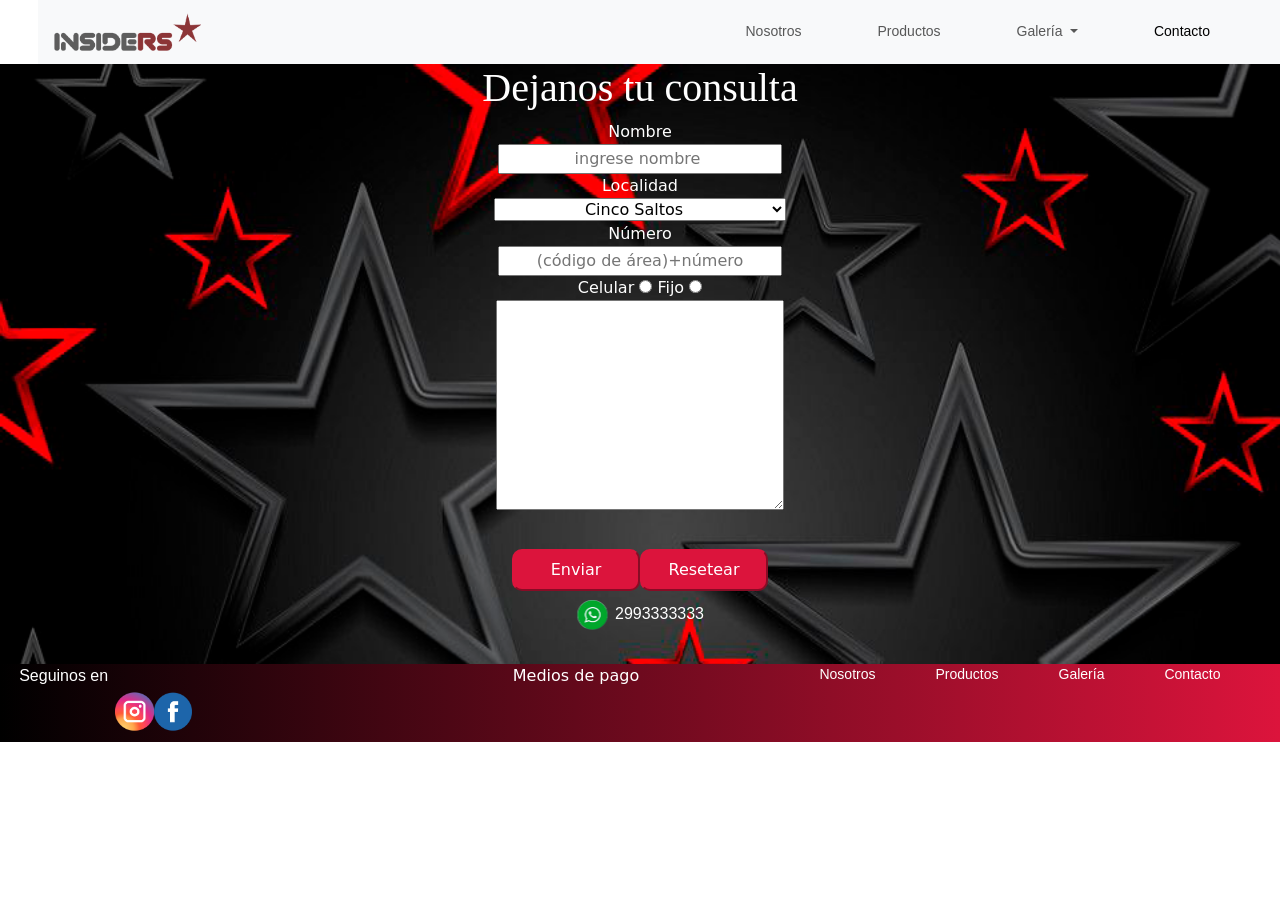
==== pages/contacto.html @ c028abb3 "primer commit" ====
<!DOCTYPE html>
<html lang="esp">
<head>
    <meta charset="UTF-8">
    <meta http-equiv="X-UA-Compatible" content="IE=edge">
    <meta name="viewport" content="width=device-width, initial-scale=1.0">
    <title>Document</title>
    <link rel="stylesheet" href="../Node/css/style.css">
    <link rel="stylesheet" href="https://cdnjs.cloudflare.com/ajax/libs/animate.css/4.1.1/animate.min.css" />
<link href="https://unpkg.com/aos@2.3.1/dist/aos.css" rel="stylesheet">
<link href="https://cdn.jsdelivr.net/npm/bootstrap@5.1.0/dist/css/bootstrap.min.css" rel="stylesheet" integrity="sha384-KyZXEAg3QhqLMpG8r+8fhAXLRk2vvoC2f3B09zVXn8CA5QIVfZOJ3BCsw2P0p/We" crossorigin="anonymous">
<link href="https://cdn.jsdelivr.net/npm/bootstrap@5.1.0/dist/css/bootstrap.min.css" rel="stylesheet"
    integrity="sha384-KyZXEAg3QhqLMpG8r+8fhAXLRk2vvoC2f3B09zVXn8CA5QIVfZOJ3BCsw2P0p/We" crossorigin="anonymous">
</head>
<body>
    <header>

        <nav class="navbar navbar-expand-lg navbar-light bg-light">
          <div class="container-fluid">
            <a class="navbar-brand" href="../index.html"><img src="../images/logoinsiders.svg"
                alt="logo del emprendimiento" id="logoemprendimiento"></img></a>
            <button class="navbar-toggler" type="button" data-bs-toggle="collapse" data-bs-target="#navbarNav"
              aria-controls="navbarNav" aria-expanded="false" aria-label="Toggle navigation">
              <span class="navbar-toggler-icon"></span>
            </button>
            <div class="collapse navbar-collapse" id="navbarNav">
              <ul class="navbar-nav">
                <li class="nav-item">
                  <a class="nav-link" aria-current="page" href="../pages/sobre-nosotros.html">Nosotros</a>
                </li>
                <li class="nav-item">
                  <a class="nav-link" href="../pages/productos.html">Productos</a>
                </li>
                <li class="nav-item dropdown">
                  <a class="nav-link dropdown-toggle" href="#" id="navbarDropdownMenuLink" role="button"
                    data-bs-toggle="dropdown" aria-expanded="false">
                    Galería
                  </a>
                  <ul class="dropdown-menu" aria-labelledby="navbarDropdownMenuLink">
                    <li><a class="dropdown-item" href="../pages/galeria.html">Remeras</a></li>
                    <li><a class="dropdown-item" href="#">Gorras</a></li>
                    <li><a class="dropdown-item" href="#">Tazas</a></li>
                  </ul>
                </li>
                <li class="nav-item">
                  <a class="nav-link active" href="../pages/contacto.html">Contacto</a>
                </li>
              </ul>
            </div>
          </div>
        </nav>
    
      </header>
    <section class="contacto" data-aos="zoom-in-down">
        <h1 class="contacto__titulo">Dejanos tu consulta</h1>
      
            <form action="" id="form-completar">
        
                <label for="nombre" id="label-nombre">Nombre</label><br> 
                <input type="text" placeholder="ingrese nombre " id="datos-nombre" label=""><br>
        
                <label for="ciudad" id="label-localidad">Localidad</label><br>
                <select name="" id="datos-localidad">
                <option value="">Cinco Saltos</option>
                <option value="">Cipolletti</option>
                <option value="">Neuquén</option>
                </select><br>
                
                <label for="numero" id="label-numero">Número</label><br>
                <input type="tel" placeholder="(código de área)+número" id="datos-numero" label=""><br>        
                <label for="celular" id="label">Celular</label>
                <input type="radio" name="tipo" id="" label="">
                <label for="fijo" id="label">Fijo</label>
                <input type="radio" name="tipo" label=""><br>
                <textarea></textarea><br>  
                
                </form> 
                <div class="botones">
                  <button type="submit" class="botones__btnFormulario">Enviar</button> 
                  <button type="reset" class="botones__btnFormulario">Resetear</button>
                </div> 
                
                <div class="contactoWhastapp">
                  <img src="../images/logowhastapp.svg" class="contactoWhastapp__logocontacto"></img>
                  <p class="contactoWhastapp__p">2993333333</p>
              </div> 
    
           
        
    </section>
    <footer >
      <div class="footer__contenedor">
        <div class="footer__contenedor__seguinos">
          <p class="footer__contenedor__seguinos__p">Seguinos en</p>
          <img src="../images/logoinstagram.svg" class="footer__contenedor__seguinos__logoinstagram"></img>
          <img src="../images/logofacebook.svg" class="footer__contenedor__seguinos__logofacebook"></img>
        </div>
        <div class="footer__contenedor__pago">
          <a href="" class="footer__contenedor__pago__mediodepago">Medios de pago</a>
        </div>
        <div class="footer__contenedor__nav">
          <nav>
            <ul>
              <li><a href="../pages/sobre-nosotros.html" >Nosotros</a></li>
              <li><a href="../pages/Productos.html" id="linkpie">Productos</a> </li>
              <li><a href="../pages/Galeria.html" id="linkpie">Galería</a></li>
              <li><a href="" id="linkpie">Contacto</a></li>
            </ul>
          </nav>
        </div>
      </div>
    </footer>
 
    <script src="https://unpkg.com/aos@2.3.1/dist/aos.js"></script>
        <script>
            AOS.init();
          </script>
          <script src="https://cdn.jsdelivr.net/npm/bootstrap@5.1.0/dist/js/bootstrap.bundle.min.js" integrity="sha384-U1DAWAznBHeqEIlVSCgzq+c9gqGAJn5c/t99JyeKa9xxaYpSvHU5awsuZVVFIhvj" crossorigin="anonymous"></script>         
</body>
</html>
---- Node/css/style.css ----
body {
  display: flex;
  flex-direction: column; }

header {
  display: flex;
  width: 100%;
  justify-content: space-between;
  align-items: center;
  padding-left: 3%; }

.slider {
  display: flex;
  justify-content: center;
  align-items: center;
  top: 7%;
  width: 100%;
  height: 40%; }

.carousel {
  height: 90%;
  width: 40%; }

.navbar {
  width: 100%; }

.collapse {
  justify-content: right; }

a {
  color: white;
  list-style: none;
  text-decoration: none; }

.pedido {
  color: white;
  list-style: none;
  text-decoration: none; }

ul {
  list-style: none;
  font-size: 0; }

li {
  display: inline-block;
  font-size: 14px;
  list-style: none;
  text-align: inline;
  text-decoration: none; }

li a {
  text-decoration: none;
  font-family: -apple-system, BlinkMacSystemFont, "Segoe UI", Roboto, Oxygen, Ubuntu, Cantarell, "Open Sans", "Helvetica Neue", sans-serif;
  margin-left: 10px;
  margin-right: 50px;
  color: black; }

li a:visited {
  text-decoration: none;
  font-family: -apple-system, BlinkMacSystemFont, "Segoe UI", Roboto, Oxygen, Ubuntu, Cantarell, "Open Sans", "Helvetica Neue", sans-serif;
  margin-left: 10px;
  margin-right: 50px;
  color: #7e7575; }

ul ul {
  position: absolute;
  display: none; }

ul ul li {
  display: block; }

ul li:hover ul {
  display: block;
  padding-left: 0%;
  background-color: #970e0e; }

.sublista {
  text-decoration: none;
  font-family: -apple-system, BlinkMacSystemFont, "Segoe UI", Roboto, Oxygen, Ubuntu, Cantarell, "Open Sans", "Helvetica Neue", sans-serif;
  color: white; }

.sublista:visited {
  text-decoration: none;
  font-family: -apple-system, BlinkMacSystemFont, "Segoe UI", Roboto, Oxygen, Ubuntu, Cantarell, "Open Sans", "Helvetica Neue", sans-serif;
  margin-left: 10px;
  margin-right: 50px;
  color: white; }

footer {
  background-image: linear-gradient(to left, crimson, black);
  width: 100%; }

p {
  height: 30%;
  width: 100%;
  text-align: left;
  padding-left: 5%;
  color: black;
  font-family: -apple-system, BlinkMacSystemFont, "Segoe UI", Roboto, Oxygen, Ubuntu, Cantarell, "Open Sans", "Helvetica Neue", sans-serif;
  font: size 0.9em; }

h1 {
  color: black;
  text-align: center;
  font-size: xx-large;
  font-family: "Allerta Stencil"; }

h2 {
  color: white;
  text-align: center;
  font-size: xx-large;
  font-family: Verdana; }

h5 {
  color: black;
  text-align: center;
  font-size: medium;
  font-family: "Allerta Stencil"; }

.display-4 {
  padding-top: 10%; }

h4 {
  color: white;
  text-align: center;
  font-size: xx-large, sans-serif;
  font-family: "Verdana"; }

.display-5 {
  color: white;
  text-align: center; }

.row {
  text-align: center;
  justify-content: center;
  align-items: center; }

.img-fluid {
  width: 70%;
  height: 70%; }

.itemMuestra {
  height: 50%;
  width: 50%; }

#label {
  color: white; }

#tituloseccion2 {
  width: 100%;
  height: 5%;
  text-align: left;
  padding-left: 5%;
  padding-top: 10%;
  color: black; }

#tituloconsulta {
  color: white;
  padding-top: 6%; }

#scroll {
  position: relative;
  top: 30%; }

#seleccion {
  width: 40%; }

.btnFormulario {
  color: white;
  background-color: crimson;
  border-color: crimson;
  width: 10%;
  height: 100%;
  margin-bottom: 0 px;
  border-radius: 45px;
  -moz-border-radius: 10px;
  -webkit-border-radius: 10px; }

.btnFormulario:hover {
  animation: heartBeat;
  animation-duration: 3s; }

.botonProducto {
  color: white;
  background-color: crimson;
  border-color: crimson;
  width: 40%;
  height: 6%;
  margin-bottom: 0 px;
  border-radius: 45px;
  -moz-border-radius: 10px;
  -webkit-border-radius: 10px; }

.botonProducto:hover {
  animation: heartBeat;
  animation-duration: 3s; }

.enviar {
  color: white;
  background-color: crimson;
  border-color: crimson;
  width: 6%;
  height: 4%;
  margin-bottom: 0 px;
  border-radius: 45px;
  -moz-border-radius: 10px;
  -webkit-border-radius: 10px; }

.hacerPedido {
  color: white;
  background-color: crimson;
  border-color: crimson;
  width: 10%;
  height: 5%;
  margin-bottom: 0 px;
  border-radius: 45px;
  -moz-border-radius: 10px;
  -webkit-border-radius: 10px; }

.hacerPedido:hover {
  animation: heartBeat;
  animation-duration: 5s; }

.seccion, .misproductos, .inicio, .bienvenida, .estampasRemeras, .galeria {
  width: 100%;
  height: 600px; }

.misproductos {
  display: flex;
  flex-direction: row;
  align-items: center;
  justify-content: center;
  background-image: url("../../images/fondoinsiders.svg"); }

video {
  width: 90%;
  height: 70%;
  margin-left: auto;
  margin-right: auto;
  display: block;
  z-index: -10; }

@keyframes aparecer {
  0% {
    opacity: 0; }
  100% {
    opacity: 1; } }

#tabla {
  display: flex;
  justify-content: center;
  align-items: center;
  height: 600px;
  border-color: black;
  border-left: solid 10px;
  border-right: solid 10px; }

#datos-nombre {
  text-align: center;
  width: 74%;
  margin-left: auto;
  margin-right: auto; }

#datos-localidad {
  text-align: center;
  width: 76%;
  margin-left: auto;
  margin-right: auto; }

#datos-numero {
  width: 74%;
  text-align: center;
  margin-left: auto;
  margin-right: auto; }

#label {
  display: inline-flex;
  color: white; }

#label-numero {
  color: white;
  display: inline-flex; }

#label-localidad {
  display: inline-flex;
  color: white; }

#label-nombre {
  display: inline-flex;
  color: white; }

#form-completar {
  flex-direction: column;
  justify-content: center;
  text-align: center;
  width: 30%;
  height: 70%; }

.botones {
  display: flex;
  align-items: center;
  justify-content: center;
  width: 100%;
  height: 10%; }
  .botones__btnFormulario {
    color: white;
    background-color: crimson;
    border-color: crimson;
    width: 10%;
    height: 70%;
    margin-bottom: 0 px;
    border-radius: 45px;
    -moz-border-radius: 10px;
    -webkit-border-radius: 10px; }

textarea {
  height: 50%;
  width: 75%; }

.inicio {
  background-image: url("../../images/fondoinsiders.svg");
  text-align: center;
  margin-left: auto;
  margin-right: auto; }
  .inicio__titulo1 {
    color: white;
    text-align: center;
    font-family: "Allerta Stencil", sans-serif;
    padding-top: 15%; }
  .inicio__titulo2 {
    color: white;
    text-align: center;
    font-size: x-large;
    font-family: Cambria, Cochin, Georgia, Times, "Times New Roman", serif; }

.bienvenida {
  display: inline-flex;
  text-align: center;
  justify-content: center;
  align-items: center;
  border-color: black;
  border-left: solid 10px; }

.row {
  text-align: center;
  justify-content: center;
  align-items: center; }

.estampasRemeras {
  display: block;
  background-image: url("../../images/fondoscarfaces.svg"); }

.productosVenta {
  width: 25%;
  height: 40%;
  display: flex;
  flex-direction: column;
  justify-content: center;
  align-items: center;
  text-align: center; }
  .productosVenta__p {
    text-align: center;
    color: white;
    height: 8%; }
  .productosVenta__tituloproductos {
    text-align: center;
    color: white;
    font-family: Verdana, Geneva, Tahoma, sans-serif; }
  .productosVenta__productoMuestra {
    width: 60%;
    height: 60%; }
  .productosVenta__botonProducto {
    color: white;
    background-color: crimson;
    border-color: crimson;
    width: 40%;
    height: 6%;
    margin-bottom: 0 px;
    border-radius: 45px;
    -moz-border-radius: 10px;
    -webkit-border-radius: 10px; }
  .productosVenta__botonProducto:hover {
    animation: heartBeat;
    animation-duration: 3s; }
  .productosVenta__precio {
    text-align: center;
    color: white;
    font-family: Verdana, Geneva, Tahoma, sans-serif; }

.contacto {
  display: flex;
  flex-direction: column;
  align-items: center;
  align-content: center;
  background-image: url("../../images/fondoinsiders.svg");
  height: 600px; }
  .contacto__titulo {
    color: white; }

.contactoWhastapp {
  display: flex;
  flex-direction: row;
  align-items: center;
  width: 10%;
  height: 5%;
  position: relative;
  justify-content: flex-start; }
  .contactoWhastapp__logocontacto {
    height: 100%;
    width: 90%; }
  .contactoWhastapp__p {
    color: white;
    font-size: medium; }

.galeria {
  background-image: url("../../images/fondoinsiders.svg");
  display: flex;
  flex-direction: column;
  text-align: center;
  justify-content: center;
  align-items: center; }

.titulo {
  color: white; }

.grilla {
  display: grid;
  width: 80%;
  height: 75%;
  justify-items: center;
  grid-template-columns: 20% 20% 20% 20% 20%;
  grid-template-rows: 50% 50%;
  grid-template-areas: "item item item item item" "item item item item item"; }

.caja {
  justify-self: stretch; }

.item {
  width: 98%; }

.caja:hover {
  transform: scale(1.5, 1.5);
  z-index: 100; }

.detallesRemeras {
  display: grid;
  width: 80%;
  height: 100%;
  justify-items: center;
  grid-template-columns: 25% 25% 25% 25%;
  grid-template-rows: 16% 21% 21% 21% 21%;
  grid-template-areas: "titulo    titulo    titulo   titulo" "detalles detalles detalles detalles" "detalles detalles detalles detalles" "detalles detalles detalles detalles" "detalles detalles detalles detalles"; }

.titulos {
  display: flex;
  flex-direction: column;
  justify-self: stretch;
  justify-content: center;
  text-align: center;
  background-color: #c42929; }

.detalles {
  display: flex;
  flex-direction: column;
  justify-self: stretch;
  justify-content: center;
  text-align: center;
  background-color: white; }

.nosotros {
  background-image: url("../../images/fondoinsiders.svg");
  height: 600px;
  width: 100%;
  text-align: center;
  margin-left: auto;
  margin-right: auto; }
  .nosotros__titulo {
    color: white;
    text-align: center;
    font-size: xx-large;
    font-family: "Allerta Stencil", sans-serif; }

.marca {
  display: flex;
  flex-direction: row;
  justify-content: center;
  align-items: center;
  width: 100%;
  height: 600px;
  border-left: solid 10px; }
  .marca__logomarca {
    height: 20%;
    width: 20%;
    margin-right: 0%; }
  .marca__p {
    display: flex;
    flex-direction: column;
    text-align: left;
    justify-content: center;
    width: 40%;
    font-family: Cambria, Cochin, Georgia, Times, "Times New Roman", serif;
    font-size: xx-large; }

.footer {
  display: flex;
  background-image: linear-gradient(to left, crimson, black);
  height: 15%;
  width: 100%; }
  .footer__contenedor {
    display: grid;
    width: 100%;
    height: 75%;
    justify-items: center;
    grid-template-columns: 30% 30% 40%;
    grid-template-rows: 100%;
    grid-template-areas: "seguinos pago nav"; }
    .footer__contenedor__seguinos {
      display: flex;
      flex-wrap: wrap;
      width: 100%;
      height: 100%; }
      .footer__contenedor__seguinos__p {
        font-size: 100%;
        width: 100%;
        color: white; }
      .footer__contenedor__seguinos__logoinstagram {
        height: 50%;
        width: 10%;
        position: relative;
        left: 30%;
        bottom: 15%; }
      .footer__contenedor__seguinos__logofacebook {
        height: 50%;
        width: 10%;
        left: 30%;
        bottom: 15%;
        position: relative; }
    .footer__contenedor__pago {
      display: flex;
      justify-content: center;
      width: 100%;
      height: 100%; }
      .footer__contenedor__pago__mediodepago {
        color: white;
        font: 0.2 em;
        list-style: none;
        text-decoration: none; }
    .footer__contenedor__nav {
      display: flex;
      align-items: center;
      justify-content: center;
      flex-wrap: wrap;
      width: 100%;
      height: 30%; }
      .footer__contenedor__nav nav ul li a {
        width: 80%;
        height: 40%;
        color: white; }

/*tablet*/
@media only screen and (max-width: 768px) {
  .inicio {
    display: flex;
    flex-direction: column;
    background-image: url("../../images/fondoinsiders.svg");
    text-align: center;
    justify-content: center; }
    .inicio__titulo1 {
      color: white;
      text-align: center;
      font-family: "Allerta Stencil", sans-serif;
      padding-top: 15%; }
    .inicio__titulo2 {
      color: white;
      text-align: center;
      font-size: x-large;
      font-family: Cambria, Cochin, Georgia, Times, "Times New Roman", serif; } }

.inicio__btn {
  width: 20%;
  margin-left: auto;
  margin-right: auto; }

.marca {
  display: flex;
  flex-direction: row;
  justify-content: center;
  align-items: center;
  width: 100%;
  height: 600px;
  border-left: solid 10px; }
  .marca__logomarca {
    height: 20%;
    width: 20%;
    margin-right: 0%; }
  .marca__p {
    display: flex;
    flex-direction: column;
    text-align: left;
    justify-content: center;
    width: 40%;
    font-family: Cambria, Cochin, Georgia, Times, "Times New Roman", serif;
    font-size: medium; }

.misproductos {
  display: flex;
  width: 100%;
  flex-direction: row;
  align-items: center;
  justify-content: center;
  background-image: url("../../images/fondoinsiders.svg"); }

.productosVenta {
  width: 33.33%;
  height: 40%;
  display: flex;
  flex-direction: column;
  justify-content: center;
  align-items: center;
  text-align: center; }
  .productosVenta__p {
    text-align: center;
    color: white;
    height: 8%; }
  .productosVenta__tituloproductos {
    text-align: center;
    color: white;
    font-family: Verdana, Geneva, Tahoma, sans-serif; }
  .productosVenta__productoMuestra {
    width: 60%;
    height: 60%; }
  .productosVenta__botonProducto {
    color: white;
    background-color: crimson;
    border-color: crimson;
    width: 50%;
    height: 20%;
    margin-bottom: 0 px;
    border-radius: 45px;
    -moz-border-radius: 10px;
    -webkit-border-radius: 10px; }
  .productosVenta__botonProducto:hover {
    animation: heartBeat;
    animation-duration: 3s; }
  .productosVenta__precio {
    color: white;
    text-align: center;
    font-size: x-large;
    font-family: Cambria, Cochin, Georgia, Times, "Times New Roman", serif; }

#seleccion {
  width: 50%; }

.detallesRemeras {
  display: grid;
  width: 98%;
  height: 40%;
  justify-items: center;
  grid-template-columns: 25% 25% 25% 25%;
  grid-template-rows: 16% 21% 21% 21% 21%;
  grid-template-areas: "titulo    titulo    titulo   titulo" "detalles detalles detalles detalles" "detalles detalles detalles detalles" "detalles detalles detalles detalles" "detalles detalles detalles detalles";
  background-color: #30f050; }
  .detallesRemeras__titulos {
    display: flex;
    flex-direction: column;
    justify-self: stretch;
    justify-content: center;
    text-align: center;
    background-color: #c42929; }
  .detallesRemeras__detalles {
    display: flex;
    flex-direction: column;
    justify-self: stretch;
    justify-content: center;
    text-align: center;
    background-color: white; }

h5 {
  color: black;
  text-align: center;
  font-size: xx-small;
  font-family: "Allerta Stencil"; }

.galeria {
  background-image: url("../../images/fondoinsiders.svg");
  height: 600px;
  width: 100%;
  display: flex;
  flex-direction: column;
  text-align: center;
  justify-content: center;
  align-items: center; }

.titulo {
  color: white; }

.grilla {
  display: grid;
  width: 80%;
  height: 75%;
  justify-items: center;
  grid-template-columns: 20% 20% 20% 20% 20%;
  grid-template-rows: 50% 50%;
  grid-template-areas: "item item item item item" "item item item item item"; }

.caja {
  justify-self: stretch; }

.item {
  width: 98%; }

.caja:hover {
  transform: scale(1.5, 1.5);
  z-index: 100; }

/*celular*/
@media (max-width: 320px) {
  footer {
    display: flex;
    background-image: linear-gradient(to left, crimson, black);
    height: 20%;
    width: 100%; }
  #logofacebook {
    height: 35%;
    width: 35%; }
  #logoinstagram {
    height: 35%;
    width: 35%; }
  .navPie {
    display: flex;
    width: 100%;
    height: 100%; }
  .navPie nav ul li {
    width: 100%;
    height: 100%; }
  .pie {
    display: grid;
    width: 100%;
    height: 75%;
    justify-items: center;
    grid-template-columns: 30% 40% 30%;
    grid-template-rows: 100%;
    grid-template-areas: "seguinos pago navPie"; }
  .seguinos {
    display: flex;
    flex-wrap: wrap;
    width: 100%;
    height: 100%; }
  .seguinos p {
    font-size: 70%;
    width: 100%;
    color: white; }
  .pago {
    display: flex;
    justify-content: center;
    width: 100%;
    height: 100%; }
  .pago a {
    font-size: 100%; }
  .marca {
    display: flex;
    flex-direction: row;
    justify-content: center;
    align-items: center;
    width: 100%;
    height: 600px;
    border-left: solid 10px; }
    .marca__logomarca {
      height: 20%;
      width: 20%;
      margin-right: 0%; }
    .marca__p {
      display: flex;
      flex-direction: column;
      text-align: left;
      justify-content: center;
      width: 40%;
      font-family: Cambria, Cochin, Georgia, Times, "Times New Roman", serif;
      font-size: small; }
  .productosVenta {
    width: 33.33%;
    height: 40%;
    display: flex;
    flex-direction: column;
    justify-content: center;
    align-items: center;
    text-align: center; }
    .productosVenta__p {
      text-align: center;
      color: white;
      height: 8%; }
    .productosVenta__tituloproductos {
      text-align: center;
      color: white;
      font-family: Verdana, Geneva, Tahoma, sans-serif; }
    .productosVenta__productoMuestra {
      width: 60%;
      height: 60%; }
    .productosVenta__botonProducto {
      color: white;
      background-color: crimson;
      border-color: crimson;
      width: 90%;
      height: 30%;
      margin-bottom: 0 px;
      border-radius: 45px;
      -moz-border-radius: 10px;
      -webkit-border-radius: 10px; }
    .productosVenta__botonProducto:hover {
      animation: heartBeat;
      animation-duration: 3s; }
    .productosVenta__precio {
      color: white;
      text-align: center;
      font-size: x-large;
      font-family: Cambria, Cochin, Georgia, Times, "Times New Roman", serif; }
  #seleccion {
    width: 80%; }
  #form-completar {
    flex-direction: column;
    justify-content: center;
    text-align: center;
    width: 100%;
    height: 70%; }
  .botones {
    display: flex;
    align-items: center;
    justify-content: center;
    width: 100%;
    height: 10%; }
    .botones__btnFormulario {
      color: white;
      background-color: crimson;
      border-color: crimson;
      width: 90%;
      height: 70%;
      margin-bottom: 0 px;
      border-radius: 45px;
      -moz-border-radius: 10px;
      -webkit-border-radius: 10px; }
  .detallesRemeras {
    display: grid;
    width: 100%;
    height: 90%;
    justify-items: center;
    grid-template-columns: 25% 25% 25% 25%;
    grid-template-rows: 16% 21% 21% 21% 21%;
    grid-template-areas: "titulo    titulo    titulo   titulo" "detalles detalles detalles detalles" "detalles detalles detalles detalles" "detalles detalles detalles detalles" "detalles detalles detalles detalles"; }
  .titulos {
    display: flex;
    flex-wrap: wrap;
    justify-self: stretch;
    justify-content: center;
    text-align: center;
    background-color: #c42929; }
  .detalles {
    display: flex;
    flex-direction: column;
    justify-self: stretch;
    justify-content: center;
    text-align: center;
    background-color: white; }
  h5 {
    font-size: xx-small; }
  .galeria {
    background-image: url("../../images/fondoinsiders.svg");
    height: 600px;
    width: 100%;
    display: flex;
    flex-direction: column;
    text-align: center;
    justify-content: center;
    align-items: center; }
  .titulo {
    color: white; }
  .grilla {
    display: grid;
    width: 90%;
    height: 20%;
    justify-items: center;
    grid-template-columns: 20% 20% 20% 20% 20%;
    grid-template-rows: 50% 50% 50% 50% 50%;
    grid-template-areas: "item item item item item" "item item item item item"; }
  .inicio {
    display: flex;
    flex-direction: column;
    background-image: url("../../images/fondoinsiders.svg");
    text-align: center;
    justify-content: center; }
    .inicio__titulo1 {
      color: white;
      text-align: center;
      font-family: "Allerta Stencil", sans-serif;
      padding-top: 15%; }
    .inicio__titulo2 {
      color: white;
      text-align: center;
      font-size: x-large;
      font-family: Cambria, Cochin, Georgia, Times, "Times New Roman", serif; }
  .slider {
    display: flex;
    justify-content: center;
    align-items: center;
    top: 10%;
    width: 100%;
    height: 20%; }
  .inicio__btn {
    width: 50%;
    margin-left: auto;
    margin-right: auto; } }
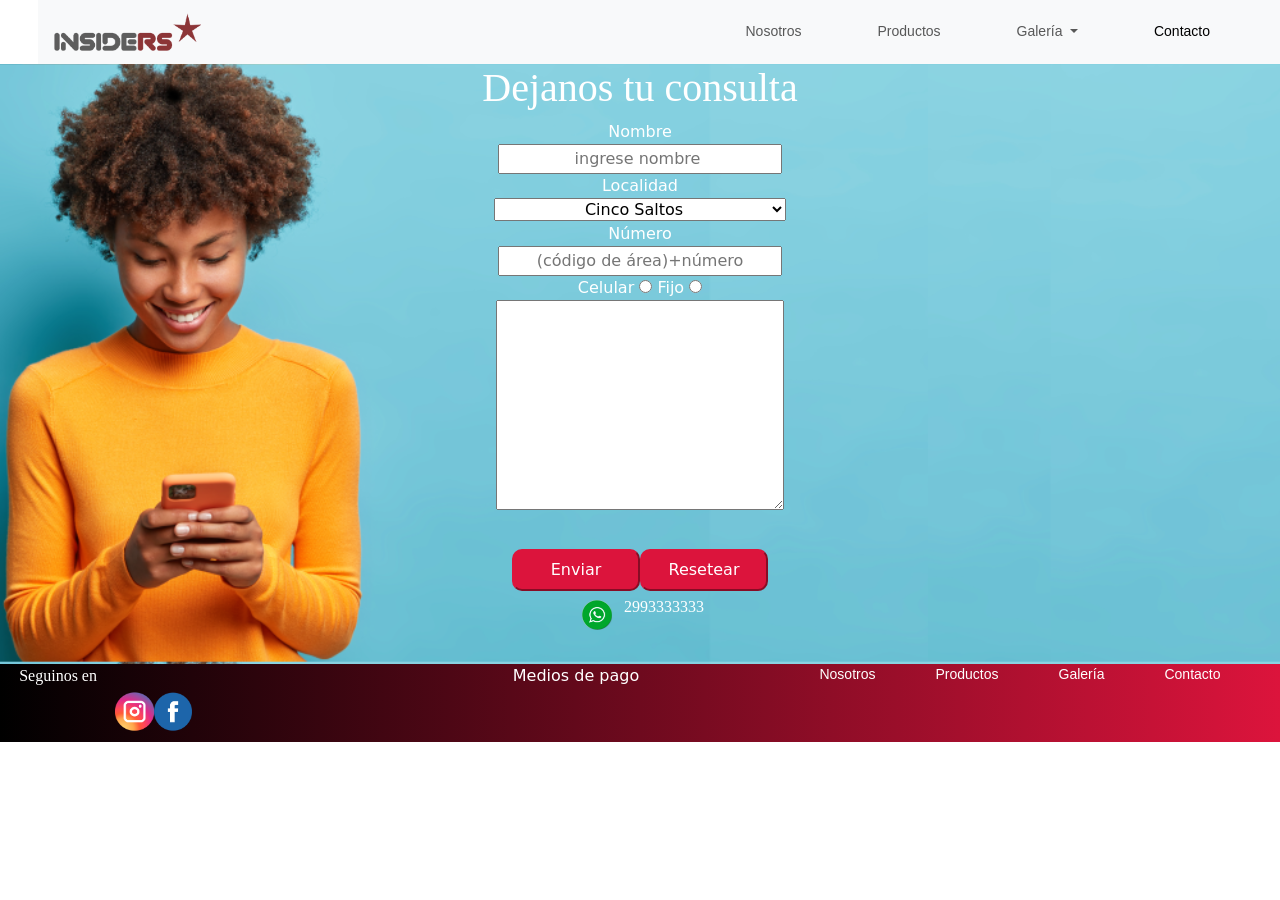
==== commit 96886b34: "noveno commit" ====
--- a/pages/contacto.html
+++ b/pages/contacto.html
@@ -54,7 +54,7 @@
     <section class="contacto" data-aos="zoom-in-down">
         <h1 class="contacto__titulo">Dejanos tu consulta</h1>
       
-            <form action="" id="form-completar">
+            <form action="" class="form-completar">
         
                 <label for="nombre" id="label-nombre">Nombre</label><br> 
                 <input type="text" placeholder="ingrese nombre " id="datos-nombre" label=""><br>
@@ -76,8 +76,8 @@
                 
                 </form> 
                 <div class="botones">
-                  <button type="submit" class="botones__btnFormulario">Enviar</button> 
-                  <button type="reset" class="botones__btnFormulario">Resetear</button>
+                  <button type="submit" class="btnFormulario">Enviar</button> 
+                  <button type="reset" class="btnFormulario">Resetear</button>
                 </div> 
                 
                 <div class="contactoWhastapp">
--- a/Node/css/style.css
+++ b/Node/css/style.css
@@ -11,15 +11,14 @@
 
 .slider {
   display: flex;
-  justify-content: center;
   align-items: center;
   top: 7%;
-  width: 100%;
-  height: 40%; }
-
-.carousel {
-  height: 90%;
-  width: 40%; }
+  width: 30%;
+  height: 30%; }
+
+.itemMuestra {
+  height: 60%;
+  width: 60%; }
 
 .navbar {
   width: 100%; }
@@ -110,8 +109,8 @@
   font-size: xx-large;
   font-family: "Allerta Stencil"; }
 
-h2 {
-  color: white;
+.h2 {
+  color: black;
   text-align: center;
   font-size: xx-large;
   font-family: Verdana; }
@@ -135,18 +134,9 @@
   color: white;
   text-align: center; }
 
-.row {
-  text-align: center;
-  justify-content: center;
-  align-items: center; }
-
-.img-fluid {
-  width: 70%;
-  height: 70%; }
-
-.itemMuestra {
-  height: 50%;
-  width: 50%; }
+.d-block {
+  height: 100%;
+  width: 100%; }
 
 #label {
   color: white; }
@@ -167,8 +157,8 @@
   position: relative;
   top: 30%; }
 
-#seleccion {
-  width: 40%; }
+.seleccion {
+  width: 35%; }
 
 .btnFormulario {
   color: white;
@@ -185,21 +175,6 @@
   animation: heartBeat;
   animation-duration: 3s; }
 
-.botonProducto {
-  color: white;
-  background-color: crimson;
-  border-color: crimson;
-  width: 40%;
-  height: 6%;
-  margin-bottom: 0 px;
-  border-radius: 45px;
-  -moz-border-radius: 10px;
-  -webkit-border-radius: 10px; }
-
-.botonProducto:hover {
-  animation: heartBeat;
-  animation-duration: 3s; }
-
 .enviar {
   color: white;
   background-color: crimson;
@@ -226,7 +201,7 @@
   animation: heartBeat;
   animation-duration: 5s; }
 
-.seccion, .misproductos, .inicio, .bienvenida, .estampasRemeras, .galeria {
+.seccion, .misproductos, .inicio, .estampasRemeras, .detallesProductos, .galeria {
   width: 100%;
   height: 600px; }
 
@@ -235,7 +210,7 @@
   flex-direction: row;
   align-items: center;
   justify-content: center;
-  background-image: url("../../images/fondoinsiders.svg"); }
+  background-image: url("../../images/productos.png"); }
 
 video {
   width: 90%;
@@ -294,7 +269,7 @@
   display: inline-flex;
   color: white; }
 
-#form-completar {
+.form-completar {
   flex-direction: column;
   justify-content: center;
   text-align: center;
@@ -307,38 +282,53 @@
   justify-content: center;
   width: 100%;
   height: 10%; }
-  .botones__btnFormulario {
-    color: white;
-    background-color: crimson;
-    border-color: crimson;
-    width: 10%;
-    height: 70%;
-    margin-bottom: 0 px;
-    border-radius: 45px;
-    -moz-border-radius: 10px;
-    -webkit-border-radius: 10px; }
+
+.btnFormulario {
+  color: white;
+  background-color: crimson;
+  border-color: crimson;
+  width: 10%;
+  height: 70%;
+  margin-bottom: 0 px;
+  border-radius: 45px;
+  -moz-border-radius: 10px;
+  -webkit-border-radius: 10px; }
 
 textarea {
   height: 50%;
   width: 75%; }
 
 .inicio {
-  background-image: url("../../images/fondoinsiders.svg");
-  text-align: center;
-  margin-left: auto;
-  margin-right: auto; }
-  .inicio__titulo1 {
-    color: white;
-    text-align: center;
-    font-family: "Allerta Stencil", sans-serif;
-    padding-top: 15%; }
-  .inicio__titulo2 {
-    color: white;
-    text-align: center;
-    font-size: x-large;
-    font-family: Cambria, Cochin, Georgia, Times, "Times New Roman", serif; }
+  background-image: url("../../images/fondoPortadaInicio.png");
+  background-size: 100%;
+  text-align: center;
+  display: flex;
+  flex-direction: column;
+  justify-content: center;
+  align-items: center; }
+
+.titulo1 {
+  color: black;
+  text-align: center;
+  font-family: "Allerta Stencil", sans-serif;
+  padding-top: 15%; }
+
+.titulo2 {
+  color: black;
+  text-align: center;
+  font-size: x-large;
+  font-family: Cambria, Cochin, Georgia, Times, "Times New Roman", serif; }
+
+.btn {
+  width: 20%;
+  margin-bottom: 0 px;
+  border-radius: 45px;
+  -moz-border-radius: 10px;
+  -webkit-border-radius: 10px; }
 
 .bienvenida {
+  width: 100%;
+  height: 800px;
   display: inline-flex;
   text-align: center;
   justify-content: center;
@@ -346,18 +336,56 @@
   border-color: black;
   border-left: solid 10px; }
 
+.container {
+  flex-direction: column;
+  display: flex;
+  width: 45%;
+  text-align: center;
+  justify-content: center;
+  align-items: center; }
+
 .row {
+  width: 100%;
   text-align: center;
   justify-content: center;
   align-items: center; }
 
+p {
+  display: flex;
+  flex-direction: column;
+  text-align: center;
+  justify-content: center;
+  width: 80%;
+  font-family: Cambria, Cochin, Georgia, Times, "Times New Roman", serif;
+  font-size: large; }
+
+.muestraRemera {
+  width: 60%;
+  heigth: 40%; }
+
+.img-fluid {
+  width: 50%;
+  height: 50%; }
+
 .estampasRemeras {
-  display: block;
-  background-image: url("../../images/fondoscarfaces.svg"); }
+  display: flex;
+  justify-content: center;
+  align-items: center;
+  background-image: url("../../images/fondomosaico.svg"); }
+
+.estampas {
+  display: flex;
+  flex-direction: column;
+  justify-content: center;
+  align-items: center;
+  width: 60%; }
+
+.slide {
+  width: 100%; }
 
 .productosVenta {
-  width: 25%;
-  height: 40%;
+  width: 30%;
+  height: 60%;
   display: flex;
   flex-direction: column;
   justify-content: center;
@@ -371,33 +399,37 @@
     text-align: center;
     color: white;
     font-family: Verdana, Geneva, Tahoma, sans-serif; }
-  .productosVenta__productoMuestra {
-    width: 60%;
-    height: 60%; }
-  .productosVenta__botonProducto {
-    color: white;
-    background-color: crimson;
-    border-color: crimson;
-    width: 40%;
-    height: 6%;
-    margin-bottom: 0 px;
-    border-radius: 45px;
-    -moz-border-radius: 10px;
-    -webkit-border-radius: 10px; }
-  .productosVenta__botonProducto:hover {
-    animation: heartBeat;
-    animation-duration: 3s; }
   .productosVenta__precio {
     text-align: center;
-    color: white;
+    color: #c50a0a;
     font-family: Verdana, Geneva, Tahoma, sans-serif; }
 
+.productoMuestra {
+  width: 30%;
+  height: 30%; }
+
+.botonProducto {
+  color: white;
+  background-color: crimson;
+  border-color: crimson;
+  width: 35%;
+  height: 15%;
+  margin-bottom: 0 px;
+  border-radius: 45px;
+  -moz-border-radius: 10px;
+  -webkit-border-radius: 10px; }
+
+.botonProducto:hover {
+  animation: heartBeat;
+  animation-duration: 3s; }
+
 .contacto {
   display: flex;
   flex-direction: column;
   align-items: center;
   align-content: center;
-  background-image: url("../../images/fondoinsiders.svg");
+  background-image: url("../../images/contacto.png");
+  background-size: 100%;
   height: 600px; }
   .contacto__titulo {
     color: white; }
@@ -417,8 +449,18 @@
     color: white;
     font-size: medium; }
 
+.detallesProductos {
+  background-image: url("../../images/detalles.png");
+  background-size: 100%;
+  display: flex;
+  flex-direction: column;
+  text-align: center;
+  justify-content: center;
+  align-items: center; }
+
 .galeria {
-  background-image: url("../../images/fondoinsiders.svg");
+  background-image: url("../../images/galeria.png");
+  background-size: 100%;
   display: flex;
   flex-direction: column;
   text-align: center;
@@ -442,16 +484,16 @@
   justify-self: stretch; }
 
 .item {
-  width: 98%; }
+  width: 95%; }
 
 .caja:hover {
   transform: scale(1.5, 1.5);
   z-index: 100; }
 
-.detallesRemeras {
+.detallesRemera {
   display: grid;
-  width: 80%;
-  height: 100%;
+  width: 70%;
+  height: 35%;
   justify-items: center;
   grid-template-columns: 25% 25% 25% 25%;
   grid-template-rows: 16% 21% 21% 21% 21%;
@@ -477,39 +519,59 @@
   text-align: center;
   background-color: white; }
 
+.titulo_item {
+  text-align: center;
+  font-size: medium; }
+
 .nosotros {
-  background-image: url("../../images/fondoinsiders.svg");
+  background-image: url("../../images/conocenos.png");
+  background-size: 100%;
   height: 600px;
   width: 100%;
-  text-align: center;
-  margin-left: auto;
-  margin-right: auto; }
+  display: flex;
+  flex-direction: column;
+  justify-content: center;
+  align-items: center;
+  text-align: center; }
   .nosotros__titulo {
     color: white;
     text-align: center;
     font-size: xx-large;
     font-family: "Allerta Stencil", sans-serif; }
 
+.video {
+  width: 70%; }
+
 .marca {
-  display: flex;
-  flex-direction: row;
-  justify-content: center;
-  align-items: center;
+  background-image: url("../../images/conocenosmarca.png");
+  background-size: 100%;
+  display: flex;
+  align-items: center;
+  flex-direction: row-reverse;
+  padding-right: 10%;
   width: 100%;
   height: 600px;
   border-left: solid 10px; }
-  .marca__logomarca {
-    height: 20%;
-    width: 20%;
-    margin-right: 0%; }
-  .marca__p {
-    display: flex;
-    flex-direction: column;
-    text-align: left;
-    justify-content: center;
-    width: 40%;
-    font-family: Cambria, Cochin, Georgia, Times, "Times New Roman", serif;
-    font-size: xx-large; }
+
+.logoMarca {
+  height: 20%;
+  width: 20%;
+  margin-right: 0%; }
+
+.p__nosotros {
+  margin-bottom: 0 px;
+  border-radius: 45px;
+  -moz-border-radius: 10px;
+  -webkit-border-radius: 10px;
+  display: flex;
+  text-align: center;
+  width: 40%;
+  height: 30%;
+  padding-left: 0%;
+  color: black;
+  font-family: Georgia, Times;
+  font-weight: 200;
+  font-size: large; }
 
 .footer {
   display: flex;
@@ -530,6 +592,7 @@
       width: 100%;
       height: 100%; }
       .footer__contenedor__seguinos__p {
+        text-align: left;
         font-size: 100%;
         width: 100%;
         color: white; }
@@ -566,365 +629,3 @@
         width: 80%;
         height: 40%;
         color: white; }
-
-/*tablet*/
-@media only screen and (max-width: 768px) {
-  .inicio {
-    display: flex;
-    flex-direction: column;
-    background-image: url("../../images/fondoinsiders.svg");
-    text-align: center;
-    justify-content: center; }
-    .inicio__titulo1 {
-      color: white;
-      text-align: center;
-      font-family: "Allerta Stencil", sans-serif;
-      padding-top: 15%; }
-    .inicio__titulo2 {
-      color: white;
-      text-align: center;
-      font-size: x-large;
-      font-family: Cambria, Cochin, Georgia, Times, "Times New Roman", serif; } }
-
-.inicio__btn {
-  width: 20%;
-  margin-left: auto;
-  margin-right: auto; }
-
-.marca {
-  display: flex;
-  flex-direction: row;
-  justify-content: center;
-  align-items: center;
-  width: 100%;
-  height: 600px;
-  border-left: solid 10px; }
-  .marca__logomarca {
-    height: 20%;
-    width: 20%;
-    margin-right: 0%; }
-  .marca__p {
-    display: flex;
-    flex-direction: column;
-    text-align: left;
-    justify-content: center;
-    width: 40%;
-    font-family: Cambria, Cochin, Georgia, Times, "Times New Roman", serif;
-    font-size: medium; }
-
-.misproductos {
-  display: flex;
-  width: 100%;
-  flex-direction: row;
-  align-items: center;
-  justify-content: center;
-  background-image: url("../../images/fondoinsiders.svg"); }
-
-.productosVenta {
-  width: 33.33%;
-  height: 40%;
-  display: flex;
-  flex-direction: column;
-  justify-content: center;
-  align-items: center;
-  text-align: center; }
-  .productosVenta__p {
-    text-align: center;
-    color: white;
-    height: 8%; }
-  .productosVenta__tituloproductos {
-    text-align: center;
-    color: white;
-    font-family: Verdana, Geneva, Tahoma, sans-serif; }
-  .productosVenta__productoMuestra {
-    width: 60%;
-    height: 60%; }
-  .productosVenta__botonProducto {
-    color: white;
-    background-color: crimson;
-    border-color: crimson;
-    width: 50%;
-    height: 20%;
-    margin-bottom: 0 px;
-    border-radius: 45px;
-    -moz-border-radius: 10px;
-    -webkit-border-radius: 10px; }
-  .productosVenta__botonProducto:hover {
-    animation: heartBeat;
-    animation-duration: 3s; }
-  .productosVenta__precio {
-    color: white;
-    text-align: center;
-    font-size: x-large;
-    font-family: Cambria, Cochin, Georgia, Times, "Times New Roman", serif; }
-
-#seleccion {
-  width: 50%; }
-
-.detallesRemeras {
-  display: grid;
-  width: 98%;
-  height: 40%;
-  justify-items: center;
-  grid-template-columns: 25% 25% 25% 25%;
-  grid-template-rows: 16% 21% 21% 21% 21%;
-  grid-template-areas: "titulo    titulo    titulo   titulo"- "detalles detalles detalles detalles"- "detalles detalles detalles detalles"- "detalles detalles detalles detalles"- "detalles detalles detalles detalles";
-  background-color: #30f050; }
-  .detallesRemeras__titulos {
-    display: flex;
-    flex-direction: column;
-    justify-self: stretch;
-    justify-content: center;
-    text-align: center;
-    background-color: #c42929; }
-  .detallesRemeras__detalles {
-    display: flex;
-    flex-direction: column;
-    justify-self: stretch;
-    justify-content: center;
-    text-align: center;
-    background-color: white; }
-
-h5 {
-  color: black;
-  text-align: center;
-  font-size: xx-small;
-  font-family: "Allerta Stencil"; }
-
-.galeria {
-  background-image: url("../../images/fondoinsiders.svg");
-  height: 600px;
-  width: 100%;
-  display: flex;
-  flex-direction: column;
-  text-align: center;
-  justify-content: center;
-  align-items: center; }
-
-.titulo {
-  color: white; }
-
-.grilla {
-  display: grid;
-  width: 80%;
-  height: 75%;
-  justify-items: center;
-  grid-template-columns: 20% 20% 20% 20% 20%;
-  grid-template-rows: 50% 50%;
-  grid-template-areas: "item item item item item"- "item item item item item"; }
-
-.caja {
-  justify-self: stretch; }
-
-.item {
-  width: 98%; }
-
-.caja:hover {
-  transform: scale(1.5, 1.5);
-  z-index: 100; }
-
-/*celular*/
-@media (max-width: 320px) {
-  footer {
-    display: flex;
-    background-image: linear-gradient(to left, crimson, black);
-    height: 20%;
-    width: 100%; }
-  #logofacebook {
-    height: 35%;
-    width: 35%; }
-  #logoinstagram {
-    height: 35%;
-    width: 35%; }
-  .navPie {
-    display: flex;
-    width: 100%;
-    height: 100%; }
-  .navPie nav ul li {
-    width: 100%;
-    height: 100%; }
-  .pie {
-    display: grid;
-    width: 100%;
-    height: 75%;
-    justify-items: center;
-    grid-template-columns: 30% 40% 30%;
-    grid-template-rows: 100%;
-    grid-template-areas: "seguinos pago navPie"; }
-  .seguinos {
-    display: flex;
-    flex-wrap: wrap;
-    width: 100%;
-    height: 100%; }
-  .seguinos p {
-    font-size: 70%;
-    width: 100%;
-    color: white; }
-  .pago {
-    display: flex;
-    justify-content: center;
-    width: 100%;
-    height: 100%; }
-  .pago a {
-    font-size: 100%; }
-  .marca {
-    display: flex;
-    flex-direction: row;
-    justify-content: center;
-    align-items: center;
-    width: 100%;
-    height: 600px;
-    border-left: solid 10px; }
-    .marca__logomarca {
-      height: 20%;
-      width: 20%;
-      margin-right: 0%; }
-    .marca__p {
-      display: flex;
-      flex-direction: column;
-      text-align: left;
-      justify-content: center;
-      width: 40%;
-      font-family: Cambria, Cochin, Georgia, Times, "Times New Roman", serif;
-      font-size: small; }
-  .productosVenta {
-    width: 33.33%;
-    height: 40%;
-    display: flex;
-    flex-direction: column;
-    justify-content: center;
-    align-items: center;
-    text-align: center; }
-    .productosVenta__p {
-      text-align: center;
-      color: white;
-      height: 8%; }
-    .productosVenta__tituloproductos {
-      text-align: center;
-      color: white;
-      font-family: Verdana, Geneva, Tahoma, sans-serif; }
-    .productosVenta__productoMuestra {
-      width: 60%;
-      height: 60%; }
-    .productosVenta__botonProducto {
-      color: white;
-      background-color: crimson;
-      border-color: crimson;
-      width: 90%;
-      height: 30%;
-      margin-bottom: 0 px;
-      border-radius: 45px;
-      -moz-border-radius: 10px;
-      -webkit-border-radius: 10px; }
-    .productosVenta__botonProducto:hover {
-      animation: heartBeat;
-      animation-duration: 3s; }
-    .productosVenta__precio {
-      color: white;
-      text-align: center;
-      font-size: x-large;
-      font-family: Cambria, Cochin, Georgia, Times, "Times New Roman", serif; }
-  #seleccion {
-    width: 80%; }
-  #form-completar {
-    flex-direction: column;
-    justify-content: center;
-    text-align: center;
-    width: 100%;
-    height: 70%; }
-  .botones {
-    display: flex;
-    align-items: center;
-    justify-content: center;
-    width: 100%;
-    height: 10%; }
-    .botones__btnFormulario {
-      color: white;
-      background-color: crimson;
-      border-color: crimson;
-      width: 90%;
-      height: 70%;
-      margin-bottom: 0 px;
-      border-radius: 45px;
-      -moz-border-radius: 10px;
-      -webkit-border-radius: 10px; }
-  .detallesRemeras {
-    display: grid;
-    width: 100%;
-    height: 90%;
-    justify-items: center;
-    grid-template-columns: 25% 25% 25% 25%;
-    grid-template-rows: 16% 21% 21% 21% 21%;
-    grid-template-areas: "titulo    titulo    titulo   titulo"- "detalles detalles detalles detalles"- "detalles detalles detalles detalles"- "detalles detalles detalles detalles"- "detalles detalles detalles detalles"; }
-  .titulos {
-    display: flex;
-    flex-wrap: wrap;
-    justify-self: stretch;
-    justify-content: center;
-    text-align: center;
-    background-color: #c42929; }
-  .detalles {
-    display: flex;
-    flex-direction: column;
-    justify-self: stretch;
-    justify-content: center;
-    text-align: center;
-    background-color: white; }
-  h5 {
-    font-size: xx-small; }
-  .galeria {
-    background-image: url("../../images/fondoinsiders.svg");
-    height: 600px;
-    width: 100%;
-    display: flex;
-    flex-direction: column;
-    text-align: center;
-    justify-content: center;
-    align-items: center; }
-  .titulo {
-    color: white; }
-  .grilla {
-    display: grid;
-    width: 90%;
-    height: 20%;
-    justify-items: center;
-    grid-template-columns: 20% 20% 20% 20% 20%;
-    grid-template-rows: 50% 50% 50% 50% 50%;
-    grid-template-areas: "item item item item item"- "item item item item item"; }
-  .inicio {
-    display: flex;
-    flex-direction: column;
-    background-image: url("../../images/fondoinsiders.svg");
-    text-align: center;
-    justify-content: center; }
-    .inicio__titulo1 {
-      color: white;
-      text-align: center;
-      font-family: "Allerta Stencil", sans-serif;
-      padding-top: 15%; }
-    .inicio__titulo2 {
-      color: white;
-      text-align: center;
-      font-size: x-large;
-      font-family: Cambria, Cochin, Georgia, Times, "Times New Roman", serif; }
-  .slider {
-    display: flex;
-    justify-content: center;
-    align-items: center;
-    top: 10%;
-    width: 100%;
-    height: 20%; }
-  .inicio__btn {
-    width: 50%;
-    margin-left: auto;
-    margin-right: auto; } }
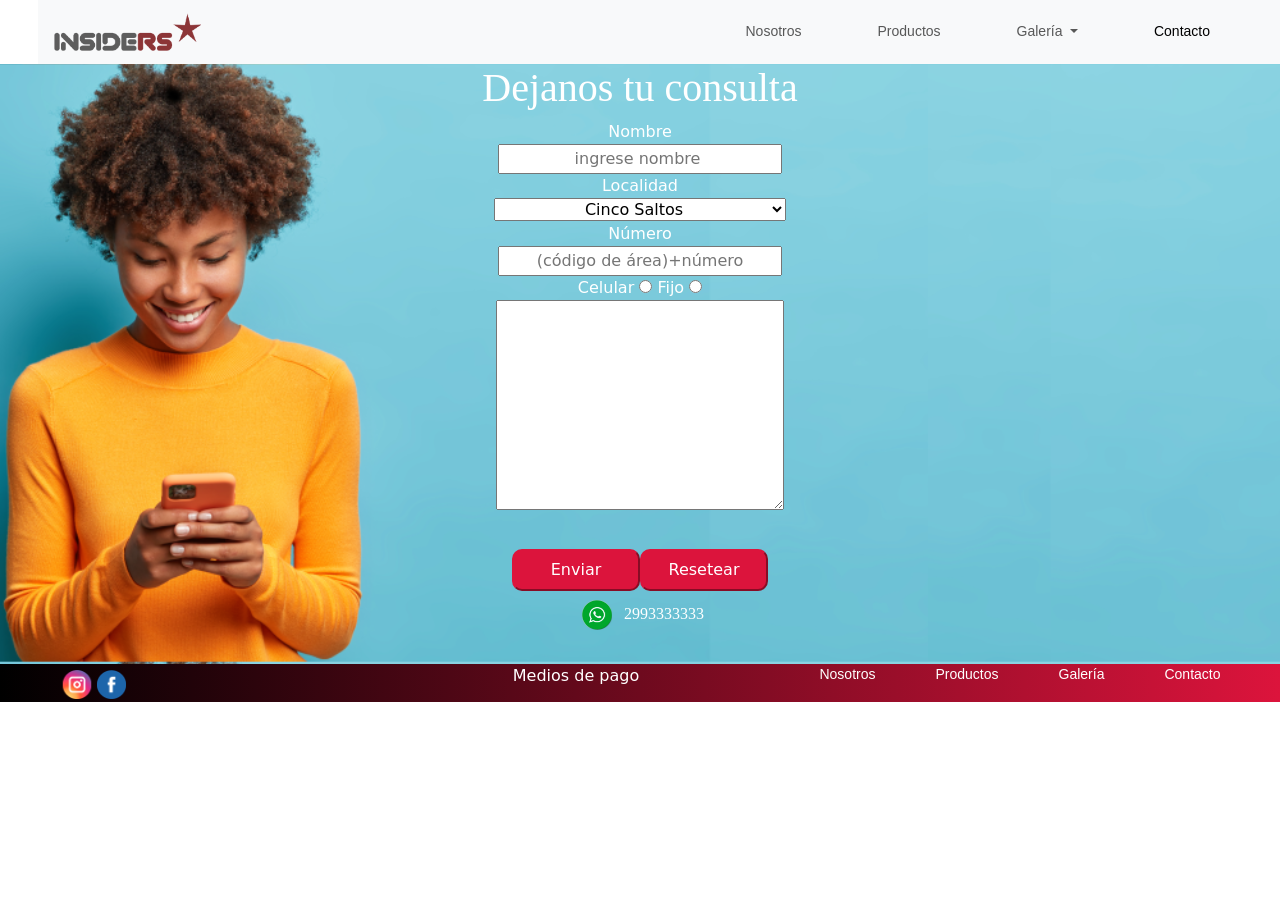
==== commit f171a9c5: "decimo cuarto commit" ====
--- a/pages/contacto.html
+++ b/pages/contacto.html
@@ -91,7 +91,7 @@
     <footer >
       <div class="footer__contenedor">
         <div class="footer__contenedor__seguinos">
-          <p class="footer__contenedor__seguinos__p">Seguinos en</p>
+        
           <img src="../images/logoinstagram.svg" class="footer__contenedor__seguinos__logoinstagram"></img>
           <img src="../images/logofacebook.svg" class="footer__contenedor__seguinos__logofacebook"></img>
         </div>
--- a/Node/css/style.css
+++ b/Node/css/style.css
@@ -59,9 +59,9 @@
   text-decoration: none;
   font-family: -apple-system, BlinkMacSystemFont, "Segoe UI", Roboto, Oxygen,  Ubuntu, Cantarell, "Open Sans", "Helvetica Neue", sans-serif;
-  margin-left: 10px;
+  margin-left: 0px;
   margin-right: 50px;
-  color: #7e7575; }
+  color: white; }
 
 ul ul {
   position: absolute;
@@ -72,8 +72,8 @@
 
 ul li:hover ul {
   display: block;
-  padding-left: 0%;
-  background-color: #970e0e; }
+  padding-right: 15%;
+  background-color: #a70808; }
 
 .sublista {
   text-decoration: none;
@@ -110,10 +110,20 @@
   font-family: "Allerta Stencil"; }
 
 .h2 {
-  color: black;
+  color: white;
   text-align: center;
   font-size: xx-large;
-  font-family: Verdana; }
+  font-family: 'Lobster', cursive; }
+
+.detallesCarosuel {
+  color: white;
+  text-align: center;
+  font-size: medium;
+  font-family: 'Courier New', Courier, monospace;
+  margin-bottom: 0 px;
+  border-radius: 45px;
+  -moz-border-radius: 10px;
+  -webkit-border-radius: 10px; }
 
 h5 {
   color: black;
@@ -326,38 +336,69 @@
   -moz-border-radius: 10px;
   -webkit-border-radius: 10px; }
 
+.btn:hover {
+  animation: heartBeat;
+  animation-duration: 5s; }
+
 .bienvenida {
+  background-image: url("../../images/bienvenidosnosotros.png");
+  background-size: 100%;
   width: 100%;
   height: 800px;
-  display: inline-flex;
-  text-align: center;
-  justify-content: center;
+  display: flex;
   align-items: center;
   border-color: black;
   border-left: solid 10px; }
 
 .container {
+  display: flex;
   flex-direction: column;
-  display: flex;
-  width: 45%;
-  text-align: center;
-  justify-content: center;
-  align-items: center; }
-
-.row {
+  align-items: center;
+  width: 20%;
+  margin-bottom: 0 px;
+  border-radius: 45px;
+  -moz-border-radius: 10px;
+  -webkit-border-radius: 10px; }
+
+.bienvenida_P {
+  background-color: aliceblue;
+  display: flex;
+  flex-direction: column;
+  text-align: center;
   width: 100%;
-  text-align: center;
-  justify-content: center;
-  align-items: center; }
-
-p {
-  display: flex;
-  flex-direction: column;
-  text-align: center;
-  justify-content: center;
-  width: 80%;
   font-family: Cambria, Cochin, Georgia, Times, "Times New Roman", serif;
   font-size: large; }
+
+.col {
+  background-color: #0a0a0a;
+  margin-bottom: 0 px;
+  border-radius: 45px;
+  -moz-border-radius: 10px;
+  -webkit-border-radius: 10px; }
+
+.row {
+  width: 60%;
+  text-align: center;
+  justify-content: center;
+  align-items: center;
+  margin-bottom: 0 px;
+  border-radius: 45px;
+  -moz-border-radius: 10px;
+  -webkit-border-radius: 10px; }
+
+p {
+  display: flex;
+  flex-direction: column;
+  text-align: center;
+  width: 100%;
+  font-family: Cambria, Cochin, Georgia, Times, "Times New Roman", serif;
+  font-size: large; }
+
+.letraEstampas {
+  color: white;
+  text-align: center;
+  font-size: xx-large;
+  font-family: 'Lobster', cursive; }
 
 .muestraRemera {
   width: 60%;
@@ -371,7 +412,8 @@
   display: flex;
   justify-content: center;
   align-items: center;
-  background-image: url("../../images/fondomosaico.svg"); }
+  background-image: url("../../images/paredinsiders.png");
+  background-size: 100%; }
 
 .estampas {
   display: flex;
@@ -381,7 +423,7 @@
   width: 60%; }
 
 .slide {
-  width: 100%; }
+  width: 60%; }
 
 .productosVenta {
   width: 30%;
@@ -569,7 +611,7 @@
   height: 30%;
   padding-left: 0%;
   color: black;
-  font-family: Georgia, Times;
+  font-family: 'Architects Daughter', cursive;
   font-weight: 200;
   font-size: large; }
 
@@ -597,17 +639,17 @@
         width: 100%;
         color: white; }
       .footer__contenedor__seguinos__logoinstagram {
-        height: 50%;
+        height: 75%;
         width: 10%;
         position: relative;
-        left: 30%;
-        bottom: 15%; }
+        left: 15%;
+        top: 15%; }
       .footer__contenedor__seguinos__logofacebook {
-        height: 50%;
-        width: 10%;
-        left: 30%;
-        bottom: 15%;
-        position: relative; }
+        height: 75%;
+        width: 8%;
+        left: 15%;
+        position: relative;
+        top: 15%; }
     .footer__contenedor__pago {
       display: flex;
       justify-content: center;
@@ -629,3 +671,564 @@
         width: 80%;
         height: 40%;
         color: white; }
+
+@media only screen and (min-width: 320px) and (max-width: 768px) {
+  body {
+    display: flex;
+    flex-direction: column; }
+  header {
+    display: flex;
+    width: 100%;
+    justify-content: space-between;
+    align-items: center;
+    padding-left: 3%; }
+  .slider {
+    display: flex;
+    align-items: center;
+    top: 7%;
+    width: 30%;
+    height: 30%; }
+  .itemMuestra {
+    height: 60%;
+    width: 60%; }
+  .navbar {
+    width: 100%; }
+  .collapse {
+    justify-content: right; }
+  a {
+    color: white;
+    list-style: none;
+    text-decoration: none; }
+  .pedido {
+    color: white;
+    list-style: none;
+    text-decoration: none; }
+  ul {
+    list-style: none;
+    font-size: 0; }
+  li {
+    display: inline-block;
+    font-size: 14px;
+    list-style: none;
+    text-align: inline;
+    text-decoration: none; }
+  li a {
+    text-decoration: none;
+    font-family: -apple-system, BlinkMacSystemFont, "Segoe UI", Roboto, Oxygen,+ Ubuntu, Cantarell, "Open Sans", "Helvetica Neue", sans-serif;
+    margin-left: 10px;
+    margin-right: 50px;
+    color: black; }
+  li a:visited {
+    text-decoration: none;
+    font-family: -apple-system, BlinkMacSystemFont, "Segoe UI", Roboto, Oxygen,+ Ubuntu, Cantarell, "Open Sans", "Helvetica Neue", sans-serif;
+    margin-left: 10px;
+    margin-right: 50px;
+    color: #7e7575; }
+  ul ul {
+    position: absolute;
+    display: none; }
+  ul ul li {
+    display: block; }
+  ul li:hover ul {
+    display: block;
+    padding-left: 0%;
+    background-color: #970e0e; }
+  .sublista {
+    text-decoration: none;
+    font-family: -apple-system, BlinkMacSystemFont, "Segoe UI", Roboto, Oxygen,+ Ubuntu, Cantarell, "Open Sans", "Helvetica Neue", sans-serif;
+    color: white; }
+  .sublista:visited {
+    text-decoration: none;
+    font-family: -apple-system, BlinkMacSystemFont, "Segoe UI", Roboto, Oxygen,+ Ubuntu, Cantarell, "Open Sans", "Helvetica Neue", sans-serif;
+    margin-left: 10px;
+    margin-right: 50px;
+    color: white; }
+  footer {
+    background-image: linear-gradient(to left, crimson, black);
+    width: 100%; }
+  p {
+    height: 30%;
+    width: 100%;
+    text-align: left;
+    padding-left: 5%;
+    color: black;
+    font-family: -apple-system, BlinkMacSystemFont, "Segoe UI", Roboto, Oxygen,+ Ubuntu, Cantarell, "Open Sans", "Helvetica Neue", sans-serif;
+    font: size 0.9em; }
+  h1 {
+    color: black;
+    text-align: center;
+    font-size: xx-large;
+    font-family: "Allerta Stencil"; }
+  .h2 {
+    color: black;
+    text-align: center;
+    font-size: xx-large;
+    font-family: Verdana; }
+  h5 {
+    color: black;
+    text-align: center;
+    font-size: 25%;
+    font-family: "Allerta Stencil"; }
+  .display-4 {
+    padding-top: 10%; }
+  h4 {
+    color: white;
+    text-align: center;
+    font-size: xx-large, sans-serif;
+    font-family: "Verdana"; }
+  .display-5 {
+    color: white;
+    text-align: center; }
+  .d-block {
+    height: 100%;
+    width: 100%; }
+  #label {
+    color: white; }
+  #tituloseccion2 {
+    width: 100%;
+    height: 5%;
+    text-align: left;
+    padding-left: 5%;
+    padding-top: 10%;
+    color: black; }
+  #tituloconsulta {
+    color: white;
+    padding-top: 6%; }
+  #scroll {
+    position: relative;
+    top: 30%; }
+  .seleccion {
+    width: 80%; }
+  .btnFormulario {
+    color: white;
+    background-color: crimson;
+    border-color: crimson;
+    width: 10%;
+    height: 100%;
+    margin-bottom: 0 px;
+    border-radius: 45px;
+    -moz-border-radius: 10px;
+    -webkit-border-radius: 10px; }
+  .btnFormulario:hover {
+    animation: heartBeat;
+    animation-duration: 3s; }
+  .enviar {
+    color: white;
+    background-color: crimson;
+    border-color: crimson;
+    width: 6%;
+    height: 4%;
+    margin-bottom: 0 px;
+    border-radius: 45px;
+    -moz-border-radius: 10px;
+    -webkit-border-radius: 10px; }
+  .hacerPedido {
+    color: white;
+    background-color: crimson;
+    border-color: crimson;
+    width: 10%;
+    height: 5%;
+    margin-bottom: 0 px;
+    border-radius: 45px;
+    -moz-border-radius: 10px;
+    -webkit-border-radius: 10px; }
+  .hacerPedido:hover {
+    animation: heartBeat;
+    animation-duration: 5s; }
+  .seccion, .misproductos, .inicio, .estampasRemeras, .detallesProductos, .galeria {
+    width: 100%;
+    height: 600px; }
+  .misproductos {
+    width: 100%;
+    height: 600px;
+    display: flex;
+    flex-direction: row;
+    align-items: center;
+    justify-content: center;
+    background-image: url("../../images/productos.png"); }
+  video {
+    width: 90%;
+    height: 70%;
+    margin-left: auto;
+    margin-right: auto;
+    display: block;
+    z-index: -10; }
+  @keyframes aparecer {
+    0% {
+      opacity: 0; }
+    100% {
+      opacity: 1; } }
+  #tabla {
+    display: flex;
+    justify-content: center;
+    align-items: center;
+    height: 600px;
+    border-color: black;
+    border-left: solid 10px;
+    border-right: solid 10px; }
+  #datos-nombre {
+    text-align: center;
+    width: 74%;
+    margin-left: auto;
+    margin-right: auto; }
+  #datos-localidad {
+    text-align: center;
+    width: 76%;
+    margin-left: auto;
+    margin-right: auto; }
+  #datos-numero {
+    width: 74%;
+    text-align: center;
+    margin-left: auto;
+    margin-right: auto; }
+  #label {
+    display: inline-flex;
+    color: white; }
+  #label-numero {
+    color: white;
+    display: inline-flex; }
+  #label-localidad {
+    display: inline-flex;
+    color: white; }
+  #label-nombre {
+    display: inline-flex;
+    color: white; }
+  .form-completar {
+    flex-direction: column;
+    justify-content: center;
+    text-align: center;
+    width: 95%;
+    height: 75%; }
+  .botones {
+    display: flex;
+    align-items: center;
+    justify-content: center;
+    width: 100%;
+    height: 10%; }
+  .btnFormulario {
+    color: white;
+    background-color: crimson;
+    border-color: crimson;
+    width: 30%;
+    height: 50%;
+    margin-bottom: 0 px;
+    border-radius: 45px;
+    -moz-border-radius: 10px;
+    -webkit-border-radius: 10px; }
+  textarea {
+    height: 50%;
+    width: 75%; }
+  .inicio {
+    width: 100%;
+    height: 600px;
+    background-image: url("../../images/fondoPortadaInicio.png");
+    background-size: cover;
+    text-align: center;
+    display: flex;
+    flex-direction: column;
+    justify-content: center;
+    align-items: center; }
+  .titulo1 {
+    color: white;
+    text-align: center;
+    font-family: "Allerta Stencil", sans-serif;
+    padding-top: 15%; }
+  .titulo2 {
+    color: white;
+    text-align: center;
+    font-size: x-large;
+    font-family: Cambria, Cochin, Georgia, Times, "Times New Roman", serif; }
+  .btn {
+    width: 50%;
+    margin-bottom: 0 px;
+    border-radius: 45px;
+    -moz-border-radius: 10px;
+    -webkit-border-radius: 10px; }
+  .bienvenida {
+    background-image: url("../../images/bienvenidosnosotros.png");
+    width: 100%;
+    height: 800px;
+    display: inline-flex;
+    text-align: center;
+    justify-content: center;
+    align-items: center;
+    border-color: black;
+    border-left: solid 10px; }
+  .container {
+    flex-direction: column;
+    display: flex;
+    width: 25%;
+    text-align: center;
+    justify-content: center;
+    align-items: center; }
+  .row {
+    width: 100%;
+    text-align: center;
+    justify-content: center;
+    align-items: center; }
+  p {
+    display: flex;
+    flex-direction: column;
+    text-align: center;
+    justify-content: center;
+    width: 80%;
+    font-family: Cambria, Cochin, Georgia, Times, "Times New Roman", serif;
+    font-size: large; }
+  .muestraRemera {
+    width: 60%;
+    heigth: 40%; }
+  .img-fluid {
+    width: 50%;
+    height: 50%; }
+  .estampasRemeras {
+    width: 100%;
+    height: 600px;
+    display: flex;
+    justify-content: center;
+    align-items: center;
+    background-image: url("../../images/fondomosaico.svg"); }
+  .estampas {
+    display: flex;
+    flex-direction: column;
+    justify-content: center;
+    align-items: center;
+    width: 60%; }
+  .slide {
+    width: 100%; }
+  .productosVenta {
+    width: 45%;
+    height: 60%;
+    display: flex;
+    flex-direction: column;
+    justify-content: center;
+    align-items: center;
+    text-align: center; }
+    .productosVenta__p {
+      text-align: center;
+      color: white;
+      height: 8%; }
+    .productosVenta__tituloproductos {
+      text-align: center;
+      color: white;
+      font-family: Verdana, Geneva, Tahoma, sans-serif; }
+    .productosVenta__precio {
+      text-align: center;
+      color: #c50a0a;
+      font-family: Verdana, Geneva, Tahoma, sans-serif; }
+  .productoMuestra {
+    width: 100%;
+    height: 80%; }
+  .botonProducto {
+    color: white;
+    background-color: crimson;
+    border-color: crimson;
+    width: 95%;
+    height: 20%;
+    margin-bottom: 0 px;
+    border-radius: 45px;
+    -moz-border-radius: 10px;
+    -webkit-border-radius: 10px; }
+  .botonProducto:hover {
+    animation: heartBeat;
+    animation-duration: 3s; }
+  .contacto {
+    display: flex;
+    flex-direction: column;
+    align-items: center;
+    align-content: center;
+    background-image: url("../../images/contacto.png");
+    background-size: cover;
+    height: 600px; }
+    .contacto__titulo {
+      color: white; }
+  .contactoWhastapp {
+    width: 40%;
+    height: 10%;
+    display: flex;
+    flex-direction: row;
+    align-items: center;
+    justify-content: center; }
+    .contactoWhastapp__logocontacto {
+      height: 80%;
+      width: 50%; }
+    .contactoWhastapp__p {
+      color: white;
+      font-size: medium; }
+  .detallesProductos {
+    width: 100%;
+    height: 600px;
+    background-image: url("../../images/detalles.png");
+    background-size: cover;
+    display: flex;
+    flex-direction: column;
+    text-align: center;
+    justify-content: center;
+    align-items: center; }
+  .galeria {
+    width: 100%;
+    height: 600px;
+    background-image: url("../../images/galeria.png");
+    background-size: cover;
+    display: flex;
+    flex-direction: column;
+    text-align: center;
+    justify-content: center;
+    align-items: center; }
+  .titulo {
+    color: white; }
+  .grilla {
+    display: grid;
+    width: 100%;
+    height: 20%;
+    justify-items: center;
+    grid-template-columns: 20% 20% 20% 20% 20%;
+    grid-template-rows: 50% 50%;
+    grid-template-areas: "item item item item item"+ "item item item item item"; }
+  .caja {
+    justify-self: stretch; }
+  .item {
+    width: 90%; }
+  .caja:hover {
+    transform: scale(1.5, 1.5);
+    z-index: 100; }
+  .detallesRemera {
+    display: grid;
+    width: 100%;
+    height: 85%;
+    justify-items: center;
+    grid-template-columns: 25% 25% 25% 25%;
+    grid-template-rows: 16% 21% 21% 21% 21%;
+    grid-template-areas: "titulo    titulo    titulo   titulo"+ "detalles detalles detalles detalles"+ "detalles detalles detalles detalles"+ "detalles detalles detalles detalles"+ "detalles detalles detalles detalles"; }
+  .titulos {
+    display: flex;
+    flex-direction: column;
+    justify-self: stretch;
+    justify-content: center;
+    text-align: center;
+    background-color: #c42929; }
+  .detalles {
+    display: flex;
+    flex-direction: column;
+    justify-self: stretch;
+    justify-content: center;
+    text-align: center;
+    background-color: white; }
+  .titulo_item {
+    text-align: center;
+    font-size: x-small; }
+  .contenido {
+    text-align: center;
+    font-size: x-small; }
+  .nosotros {
+    background-image: url("../../images/conocenos.png");
+    background-size: cover;
+    height: 600px;
+    width: 100%;
+    display: flex;
+    flex-direction: column;
+    justify-content: center;
+    align-items: center;
+    text-align: center; }
+    .nosotros__titulo {
+      color: white;
+      text-align: center;
+      font-size: xx-large;
+      font-family: "Allerta Stencil", sans-serif; }
+  .video {
+    width: 100%; }
+  .marca {
+    background-image: url("../../images/conocenosmarca.png");
+    background-size: cover;
+    display: flex;
+    align-items: center;
+    flex-direction: row;
+    padding-right: 10%;
+    width: 100%;
+    height: 600px;
+    border-left: solid 10px; }
+  .logoMarca {
+    height: 20%;
+    width: 20%;
+    margin-right: 0%; }
+  .p__nosotros {
+    margin-bottom: 0 px;
+    border-radius: 45px;
+    -moz-border-radius: 10px;
+    -webkit-border-radius: 10px;
+    display: flex;
+    text-align: center;
+    width: 70%;
+    height: 30%;
+    padding-left: 0%;
+    color: black;
+    font-family: Georgia, Times;
+    font-weight: 200;
+    font-size: large; }
+  .footer {
+    display: flex;
+    background-image: linear-gradient(to left, crimson, black);
+    height: 15%;
+    width: 100%; }
+    .footer__contenedor {
+      display: grid;
+      width: 100%;
+      height: 75%;
+      justify-items: center;
+      align-content: center;
+      grid-template-columns: 30% 30% 40%;
+      grid-template-rows: 100%;
+      grid-template-areas: "seguinos pago nav"; }
+      .footer__contenedor__seguinos {
+        display: flex;
+        flex-wrap: wrap;
+        width: 100%;
+        height: 100%; }
+        .footer__contenedor__seguinos__p {
+          text-align: left;
+          font-size: 70%;
+          width: 100%;
+          color: white; }
+        .footer__contenedor__seguinos__logoinstagram {
+          height: 50%;
+          width: 30%;
+          position: relative;
+          left: 30%;
+          bottom: 15%; }
+        .footer__contenedor__seguinos__logofacebook {
+          height: 50%;
+          width: 30%;
+          left: 30%;
+          bottom: 15%;
+          position: relative; }
+      .footer__contenedor__pago {
+        display: flex;
+        justify-content: center;
+        width: 100%;
+        height: 100%; }
+        .footer__contenedor__pago__mediodepago {
+          color: white;
+          padding-top: 7%;
+          font-size: 70%;
+          list-style: none;
+          text-decoration: none; }
+      .footer__contenedor__nav {
+        display: flex;
+        align-items: center;
+        justify-content: center;
+        flex-wrap: wrap;
+        width: 100%;
+        height: 30%; }
+        .footer__contenedor__nav nav ul li a {
+          width: 80%;
+          height: 40%;
+          color: white; } }
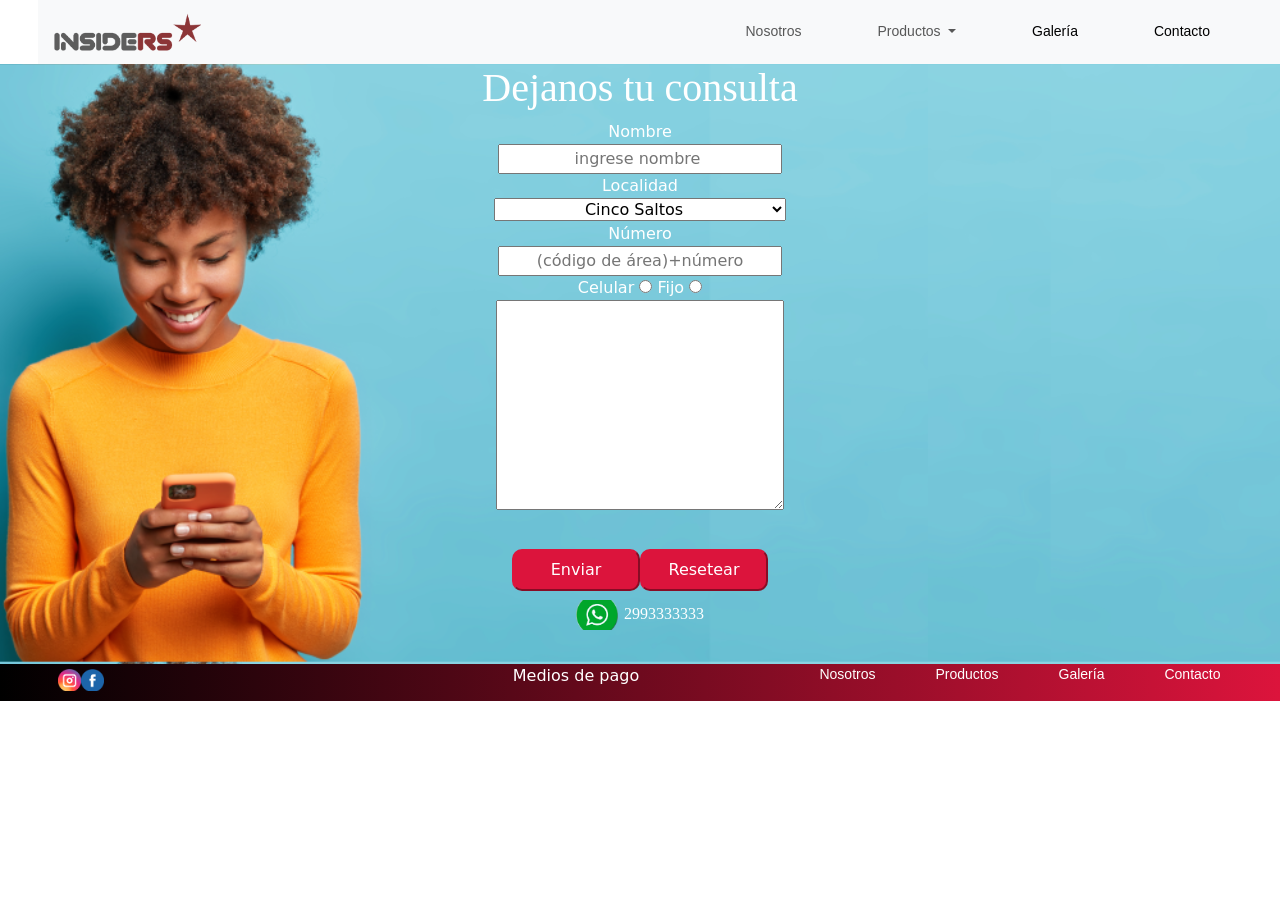
==== commit fe2d2f1b: "modifique productos con gorra y remeras y agregue detalles de talles" ====
--- a/pages/contacto.html
+++ b/pages/contacto.html
@@ -28,19 +28,18 @@
                 <li class="nav-item">
                   <a class="nav-link" aria-current="page" href="../pages/sobre-nosotros.html">Nosotros</a>
                 </li>
-                <li class="nav-item">
-                  <a class="nav-link" href="../pages/productos.html">Productos</a>
-                </li>
                 <li class="nav-item dropdown">
                   <a class="nav-link dropdown-toggle" href="#" id="navbarDropdownMenuLink" role="button"
                     data-bs-toggle="dropdown" aria-expanded="false">
-                    Galería
+                    Productos
                   </a>
                   <ul class="dropdown-menu" aria-labelledby="navbarDropdownMenuLink">
-                    <li><a class="dropdown-item" href="../pages/galeria.html">Remeras</a></li>
-                    <li><a class="dropdown-item" href="#">Gorras</a></li>
-                    <li><a class="dropdown-item" href="#">Tazas</a></li>
+                    <li><a class="dropdown-item" href="../pages/productos.html">Remeras</a></li>
+                    <li><a class="dropdown-item" href="../pages/productos_gorra.html">Gorras</a></li>
                   </ul>
+                </li>
+                <li class="nav-item">
+                  <a class="nav-link active" href="../pages/galeria.html">Galería</a>
                 </li>
                 <li class="nav-item">
                   <a class="nav-link active" href="../pages/contacto.html">Contacto</a>
--- a/Node/css/style.css
+++ b/Node/css/style.css
@@ -167,9 +167,6 @@
   position: relative;
   top: 30%; }
 
-.seleccion {
-  width: 35%; }
-
 .btnFormulario {
   color: white;
   background-color: crimson;
@@ -211,16 +208,18 @@
   animation: heartBeat;
   animation-duration: 5s; }
 
-.seccion, .misproductos, .inicio, .estampasRemeras, .detallesProductos, .galeria {
+.seccion, .inicio, .estampasRemeras, .detallesProductos {
   width: 100%;
   height: 600px; }
 
 .misproductos {
   display: flex;
-  flex-direction: row;
-  align-items: center;
-  justify-content: center;
-  background-image: url("../../images/productos.png"); }
+  width: 100%;
+  flex-direction: column;
+  align-items: center;
+  justify-content: center;
+  background-image: url("../../images/astronautainsiders.png");
+  background-size: cover; }
 
 video {
   width: 90%;
@@ -402,7 +401,7 @@
 
 .muestraRemera {
   width: 60%;
-  heigth: 40%; }
+  height: 40%; }
 
 .img-fluid {
   width: 50%;
@@ -426,35 +425,52 @@
   width: 60%; }
 
 .productosVenta {
-  width: 30%;
-  height: 60%;
-  display: flex;
-  flex-direction: column;
-  justify-content: center;
-  align-items: center;
-  text-align: center; }
+  display: grid;
+  grid-template-columns: repeat(4, 25%);
+  align-items: center;
+  flex-wrap: wrap;
+  gap: 1 rem;
+  width: 95%;
+  text-align: center;
+  margin: 25PX; }
   .productosVenta__p {
-    text-align: center;
-    color: white;
-    height: 8%; }
+    color: white;
+    text-align: left;
+    width: 40%; }
   .productosVenta__tituloproductos {
-    text-align: center;
     color: white;
     font-family: Verdana, Geneva, Tahoma, sans-serif; }
   .productosVenta__precio {
-    text-align: center;
     color: #c50a0a;
     font-family: Verdana, Geneva, Tahoma, sans-serif; }
 
+.producto {
+  display: flex;
+  flex-direction: column;
+  width: 95%;
+  justify-content: center;
+  align-items: center;
+  text-align: center;
+  margin-bottom: 0.5 em;
+  border-radius: 45px;
+  -moz-border-radius: 10px;
+  -webkit-border-radius: 10px; }
+
 .productoMuestra {
-  width: 30%;
-  height: 30%; }
+  height: 80%;
+  border-radius: 45px;
+  -moz-border-radius: 10px;
+  -webkit-border-radius: 10px; }
+
+.productoMuestra:hover {
+  transform: scale(1.5, 1.5);
+  z-index: 100; }
 
 .botonProducto {
   color: white;
   background-color: crimson;
   border-color: crimson;
-  width: 35%;
+  width: 50%;
   height: 15%;
   margin-bottom: 0 px;
   border-radius: 45px;
@@ -501,8 +517,9 @@
   align-items: center; }
 
 .galeria {
-  background-image: url("../../images/galeria.png");
-  background-size: 100%;
+  width: 100%;
+  background-image: url("../../images/fondonaruto.png");
+  background-size: cover;
   display: flex;
   flex-direction: column;
   text-align: center;
@@ -511,6 +528,61 @@
 
 .titulo {
   color: white; }
+
+.imagenes {
+  display: flex;
+  flex-wrap: wrap;
+  gap: 1 rem;
+  width: 80%;
+  height: 80%; }
+
+.imagen {
+  width: 20%;
+  margin-bottom: 0.5 em;
+  position: relative;
+  display: block;
+  outline: 2px solid #fff;
+  outline-offset: -10px;
+  padding: 5px; }
+
+.estampa {
+  width: 100%;
+  display: flex;
+  flex-direction: row;
+  align-items: center;
+  justify-content: center;
+  padding: 20px;
+  margin-bottom: 0 px;
+  border-radius: 45px;
+  -moz-border-radius: 10px;
+  -webkit-border-radius: 10px; }
+
+.contenedor {
+  background-color: #941414;
+  display: flex;
+  flex-direction: row;
+  width: 20%;
+  align-items: center;
+  margin: 5px;
+  margin-bottom: 0 px;
+  border-radius: 45px;
+  -moz-border-radius: 10px;
+  -webkit-border-radius: 10px; }
+
+.seleccion {
+  width: 50%; }
+
+.column {
+  flex: 20%;
+  padding: 5px; }
+
+.column img {
+  margin-top: 5px; }
+
+img {
+  width: 100%;
+  height: 100%;
+  object-fit: cover; }
 
 .grilla {
   display: grid;
@@ -533,17 +605,9 @@
   z-index: 100; }
 
 .detallesRemera {
-  display: grid;
-  width: 70%;
-  height: 35%;
+  width: 60%;
   justify-items: center;
-  grid-template-columns: 25% 25% 25% 25%;
-  grid-template-rows: 16% 21% 21% 21% 21%;
-  grid-template-areas: "titulo    titulo    titulo   titulo"- "detalles detalles detalles detalles"- "detalles detalles detalles detalles"- "detalles detalles detalles detalles"- "detalles detalles detalles detalles"; }
+  margin: 25px; }
 
 .titulos {
   display: flex;
@@ -559,7 +623,12 @@
   justify-self: stretch;
   justify-content: center;
   text-align: center;
-  background-color: white; }
+  background-color: white;
+  margin: 5px;
+  margin-bottom: 0 px;
+  border-radius: 45px;
+  -moz-border-radius: 10px;
+  -webkit-border-radius: 10px; }
 
 .titulo_item {
   text-align: center;
@@ -607,8 +676,9 @@
   -webkit-border-radius: 10px;
   display: flex;
   text-align: center;
-  width: 40%;
-  height: 30%;
+  align-items: center;
+  width: 45%;
+  height: 40%;
   padding-left: 0%;
   color: black;
   font-family: 'Architects Daughter', cursive;
@@ -639,14 +709,14 @@
         width: 100%;
         color: white; }
       .footer__contenedor__seguinos__logoinstagram {
-        height: 75%;
-        width: 10%;
+        height: 60%;
+        width: 6%;
         position: relative;
         left: 15%;
         top: 15%; }
       .footer__contenedor__seguinos__logofacebook {
-        height: 75%;
-        width: 8%;
+        height: 60%;
+        width: 6%;
         left: 15%;
         position: relative;
         top: 15%; }
@@ -723,9 +793,9 @@
     text-decoration: none;
     font-family: -apple-system, BlinkMacSystemFont, "Segoe UI", Roboto, Oxygen,  Ubuntu, Cantarell, "Open Sans", "Helvetica Neue", sans-serif;
-    margin-left: 10px;
+    margin-left: 0px;
     margin-right: 50px;
-    color: #7e7575; }
+    color: white; }
   ul ul {
     position: absolute;
     display: none; }
@@ -733,8 +803,8 @@
     display: block; }
   ul li:hover ul {
     display: block;
-    padding-left: 0%;
-    background-color: #970e0e; }
+    padding-right: 15%;
+    background-color: #a70808; }
   .sublista {
     text-decoration: none;
     font-family: -apple-system, BlinkMacSystemFont, "Segoe UI", Roboto, Oxygen,@@ -765,14 +835,23 @@
     font-size: xx-large;
     font-family: "Allerta Stencil"; }
   .h2 {
-    color: black;
+    color: white;
     text-align: center;
     font-size: xx-large;
-    font-family: Verdana; }
+    font-family: 'Lobster', cursive; }
+  .detallesCarosuel {
+    color: white;
+    text-align: center;
+    font-size: medium;
+    font-family: 'Courier New', Courier, monospace;
+    margin-bottom: 0 px;
+    border-radius: 45px;
+    -moz-border-radius: 10px;
+    -webkit-border-radius: 10px; }
   h5 {
     color: black;
     text-align: center;
-    font-size: 25%;
+    font-size: medium;
     font-family: "Allerta Stencil"; }
   .display-4 {
     padding-top: 10%; }
@@ -802,8 +881,6 @@
   #scroll {
     position: relative;
     top: 30%; }
-  .seleccion {
-    width: 80%; }
   .btnFormulario {
     color: white;
     background-color: crimson;
@@ -840,17 +917,17 @@
   .hacerPedido:hover {
     animation: heartBeat;
     animation-duration: 5s; }
-  .seccion, .misproductos, .inicio, .estampasRemeras, .detallesProductos, .galeria {
+  .seccion, .inicio, .estampasRemeras, .detallesProductos {
     width: 100%;
     height: 600px; }
   .misproductos {
-    width: 100%;
-    height: 600px;
-    display: flex;
-    flex-direction: row;
-    align-items: center;
-    justify-content: center;
-    background-image: url("../../images/productos.png"); }
+    display: flex;
+    width: 100%;
+    flex-direction: column;
+    align-items: center;
+    justify-content: center;
+    background-image: url("../../images/astronautainsiders.png");
+    background-size: cover; }
   video {
     width: 90%;
     height: 70%;
@@ -902,8 +979,8 @@
     flex-direction: column;
     justify-content: center;
     text-align: center;
-    width: 95%;
-    height: 75%; }
+    width: 30%;
+    height: 70%; }
   .botones {
     display: flex;
     align-items: center;
@@ -914,8 +991,8 @@
     color: white;
     background-color: crimson;
     border-color: crimson;
-    width: 30%;
-    height: 50%;
+    width: 10%;
+    height: 70%;
     margin-bottom: 0 px;
     border-radius: 45px;
     -moz-border-radius: 10px;
@@ -927,58 +1004,84 @@
     width: 100%;
     height: 600px;
     background-image: url("../../images/fondoPortadaInicio.png");
-    background-size: cover;
+    background-size: 100%;
     text-align: center;
     display: flex;
     flex-direction: column;
     justify-content: center;
     align-items: center; }
   .titulo1 {
-    color: white;
+    color: black;
     text-align: center;
     font-family: "Allerta Stencil", sans-serif;
     padding-top: 15%; }
   .titulo2 {
-    color: white;
+    color: black;
     text-align: center;
     font-size: x-large;
     font-family: Cambria, Cochin, Georgia, Times, "Times New Roman", serif; }
   .btn {
-    width: 50%;
+    width: 20%;
     margin-bottom: 0 px;
     border-radius: 45px;
     -moz-border-radius: 10px;
     -webkit-border-radius: 10px; }
+  .btn:hover {
+    animation: heartBeat;
+    animation-duration: 5s; }
   .bienvenida {
     background-image: url("../../images/bienvenidosnosotros.png");
+    background-size: 100%;
     width: 100%;
     height: 800px;
-    display: inline-flex;
-    text-align: center;
-    justify-content: center;
+    display: flex;
     align-items: center;
     border-color: black;
     border-left: solid 10px; }
   .container {
+    display: flex;
     flex-direction: column;
-    display: flex;
-    width: 25%;
-    text-align: center;
-    justify-content: center;
-    align-items: center; }
-  .row {
-    width: 100%;
-    text-align: center;
-    justify-content: center;
-    align-items: center; }
-  p {
+    align-items: center;
+    width: 20%;
+    margin-bottom: 0 px;
+    border-radius: 45px;
+    -moz-border-radius: 10px;
+    -webkit-border-radius: 10px; }
+  .bienvenida_P {
+    background-color: aliceblue;
     display: flex;
     flex-direction: column;
     text-align: center;
-    justify-content: center;
-    width: 80%;
+    width: 100%;
     font-family: Cambria, Cochin, Georgia, Times, "Times New Roman", serif;
     font-size: large; }
+  .col {
+    background-color: #0a0a0a;
+    margin-bottom: 0 px;
+    border-radius: 45px;
+    -moz-border-radius: 10px;
+    -webkit-border-radius: 10px; }
+  .row {
+    width: 60%;
+    text-align: center;
+    justify-content: center;
+    align-items: center;
+    margin-bottom: 0 px;
+    border-radius: 45px;
+    -moz-border-radius: 10px;
+    -webkit-border-radius: 10px; }
+  p {
+    display: flex;
+    flex-direction: column;
+    text-align: center;
+    width: 100%;
+    font-family: Cambria, Cochin, Georgia, Times, "Times New Roman", serif;
+    font-size: large; }
+  .letraEstampas {
+    color: white;
+    text-align: center;
+    font-size: xx-large;
+    font-family: 'Lobster', cursive; }
   .muestraRemera {
     width: 60%;
     heigth: 40%; }
@@ -991,7 +1094,8 @@
     display: flex;
     justify-content: center;
     align-items: center;
-    background-image: url("../../images/fondomosaico.svg"); }
+    background-image: url("../../images/paredinsiders.png");
+    background-size: 100%; }
   .estampas {
     display: flex;
     flex-direction: column;
@@ -999,36 +1103,50 @@
     align-items: center;
     width: 60%; }
   .slide {
-    width: 100%; }
+    width: 60%; }
   .productosVenta {
-    width: 45%;
-    height: 60%;
-    display: flex;
-    flex-direction: column;
-    justify-content: center;
-    align-items: center;
+    display: grid;
+    grid-template-columns: repeat(2, 25%);
+    align-items: center;
+    flex-wrap: wrap;
+    gap: 1 rem;
+    width: 100%;
     text-align: center; }
     .productosVenta__p {
-      text-align: center;
       color: white;
-      height: 8%; }
+      text-align: left;
+      width: 40%; }
     .productosVenta__tituloproductos {
-      text-align: center;
       color: white;
       font-family: Verdana, Geneva, Tahoma, sans-serif; }
     .productosVenta__precio {
-      text-align: center;
       color: #c50a0a;
       font-family: Verdana, Geneva, Tahoma, sans-serif; }
+  .producto {
+    display: flex;
+    flex-direction: column;
+    width: 95%;
+    justify-content: center;
+    align-items: center;
+    text-align: center;
+    margin-bottom: 0.5 em;
+    border-radius: 45px;
+    -moz-border-radius: 10px;
+    -webkit-border-radius: 10px; }
   .productoMuestra {
-    width: 100%;
-    height: 80%; }
+    height: 80%;
+    border-radius: 45px;
+    -moz-border-radius: 10px;
+    -webkit-border-radius: 10px; }
+  .productoMuestra:hover {
+    transform: scale(1.5, 1.5);
+    z-index: 100; }
   .botonProducto {
     color: white;
     background-color: crimson;
     border-color: crimson;
-    width: 95%;
-    height: 20%;
+    width: 50%;
+    height: 15%;
     margin-bottom: 0 px;
     border-radius: 45px;
     -moz-border-radius: 10px;
@@ -1042,20 +1160,21 @@
     align-items: center;
     align-content: center;
     background-image: url("../../images/contacto.png");
-    background-size: cover;
+    background-size: 100%;
     height: 600px; }
     .contacto__titulo {
       color: white; }
   .contactoWhastapp {
-    width: 40%;
-    height: 10%;
     display: flex;
     flex-direction: row;
     align-items: center;
-    justify-content: center; }
+    width: 10%;
+    height: 5%;
+    position: relative;
+    justify-content: flex-start; }
     .contactoWhastapp__logocontacto {
-      height: 80%;
-      width: 50%; }
+      height: 100%;
+      width: 90%; }
     .contactoWhastapp__p {
       color: white;
       font-size: medium; }
@@ -1063,7 +1182,7 @@
     width: 100%;
     height: 600px;
     background-image: url("../../images/detalles.png");
-    background-size: cover;
+    background-size: 100%;
     display: flex;
     flex-direction: column;
     text-align: center;
@@ -1071,8 +1190,7 @@
     align-items: center; }
   .galeria {
     width: 100%;
-    height: 600px;
-    background-image: url("../../images/galeria.png");
+    background-image: url("../../images/fondonaruto.png");
     background-size: cover;
     display: flex;
     flex-direction: column;
@@ -1081,10 +1199,51 @@
     align-items: center; }
   .titulo {
     color: white; }
+  .imagenes {
+    display: flex;
+    flex-wrap: wrap;
+    gap: 1 rem;
+    width: 100%; }
+  .imagen {
+    width: 20%;
+    margin-bottom: 0.5 em;
+    position: relative;
+    display: block;
+    outline: 2px solid #fff;
+    outline-offset: -10px;
+    padding: 5px; }
+  .estampa {
+    background-color: aqua;
+    width: 100%;
+    display: flex;
+    flex-direction: row;
+    align-items: center;
+    justify-content: center;
+    margin-bottom: 0 px;
+    border-radius: 45px;
+    -moz-border-radius: 10px;
+    -webkit-border-radius: 10px; }
+  .contenedor {
+    background-color: #941414;
+    display: flex;
+    flex-direction: row;
+    width: 20%;
+    align-items: center;
+    margin: 5px;
+    margin-bottom: 0 px;
+    border-radius: 45px;
+    -moz-border-radius: 10px;
+    -webkit-border-radius: 10px; }
+  .seleccion {
+    width: 50%; }
+  img {
+    width: 100%;
+    height: 100%;
+    object-fit: cover; }
   .grilla {
     display: grid;
-    width: 100%;
-    height: 20%;
+    width: 80%;
+    height: 75%;
     justify-items: center;
     grid-template-columns: 20% 20% 20% 20% 20%;
     grid-template-rows: 50% 50%;
@@ -1093,14 +1252,14 @@
   .caja {
     justify-self: stretch; }
   .item {
-    width: 90%; }
+    width: 95%; }
   .caja:hover {
     transform: scale(1.5, 1.5);
     z-index: 100; }
   .detallesRemera {
     display: grid;
-    width: 100%;
-    height: 85%;
+    width: 80%;
+    height: 35%;
     justify-items: center;
     grid-template-columns: 25% 25% 25% 25%;
     grid-template-rows: 16% 21% 21% 21% 21%;
@@ -1125,13 +1284,10 @@
     background-color: white; }
   .titulo_item {
     text-align: center;
-    font-size: x-small; }
-  .contenido {
-    text-align: center;
-    font-size: x-small; }
+    font-size: medium; }
   .nosotros {
     background-image: url("../../images/conocenos.png");
-    background-size: cover;
+    background-size: 100%;
     height: 600px;
     width: 100%;
     display: flex;
@@ -1145,13 +1301,13 @@
       font-size: xx-large;
       font-family: "Allerta Stencil", sans-serif; }
   .video {
-    width: 100%; }
+    width: 70%; }
   .marca {
     background-image: url("../../images/conocenosmarca.png");
-    background-size: cover;
-    display: flex;
-    align-items: center;
-    flex-direction: row;
+    background-size: 100%;
+    display: flex;
+    align-items: center;
+    flex-direction: row-reverse;
     padding-right: 10%;
     width: 100%;
     height: 600px;
@@ -1167,11 +1323,12 @@
     -webkit-border-radius: 10px;
     display: flex;
     text-align: center;
-    width: 70%;
-    height: 30%;
+    align-items: center;
+    width: 45%;
+    height: 40%;
     padding-left: 0%;
     color: black;
-    font-family: Georgia, Times;
+    font-family: 'Architects Daughter', cursive;
     font-weight: 200;
     font-size: large; }
   .footer {
@@ -1184,7 +1341,6 @@
       width: 100%;
       height: 75%;
       justify-items: center;
-      align-content: center;
       grid-template-columns: 30% 30% 40%;
       grid-template-rows: 100%;
       grid-template-areas: "seguinos pago nav"; }
@@ -1195,21 +1351,21 @@
         height: 100%; }
         .footer__contenedor__seguinos__p {
           text-align: left;
-          font-size: 70%;
+          font-size: 100%;
           width: 100%;
           color: white; }
         .footer__contenedor__seguinos__logoinstagram {
-          height: 50%;
-          width: 30%;
+          height: 75%;
+          width: 10%;
           position: relative;
-          left: 30%;
-          bottom: 15%; }
+          left: 15%;
+          top: 15%; }
         .footer__contenedor__seguinos__logofacebook {
-          height: 50%;
-          width: 30%;
-          left: 30%;
-          bottom: 15%;
-          position: relative; }
+          height: 75%;
+          width: 8%;
+          left: 15%;
+          position: relative;
+          top: 15%; }
       .footer__contenedor__pago {
         display: flex;
         justify-content: center;
@@ -1217,8 +1373,7 @@
         height: 100%; }
         .footer__contenedor__pago__mediodepago {
           color: white;
-          padding-top: 7%;
-          font-size: 70%;
+          font: 0.2 em;
           list-style: none;
           text-decoration: none; }
       .footer__contenedor__nav {
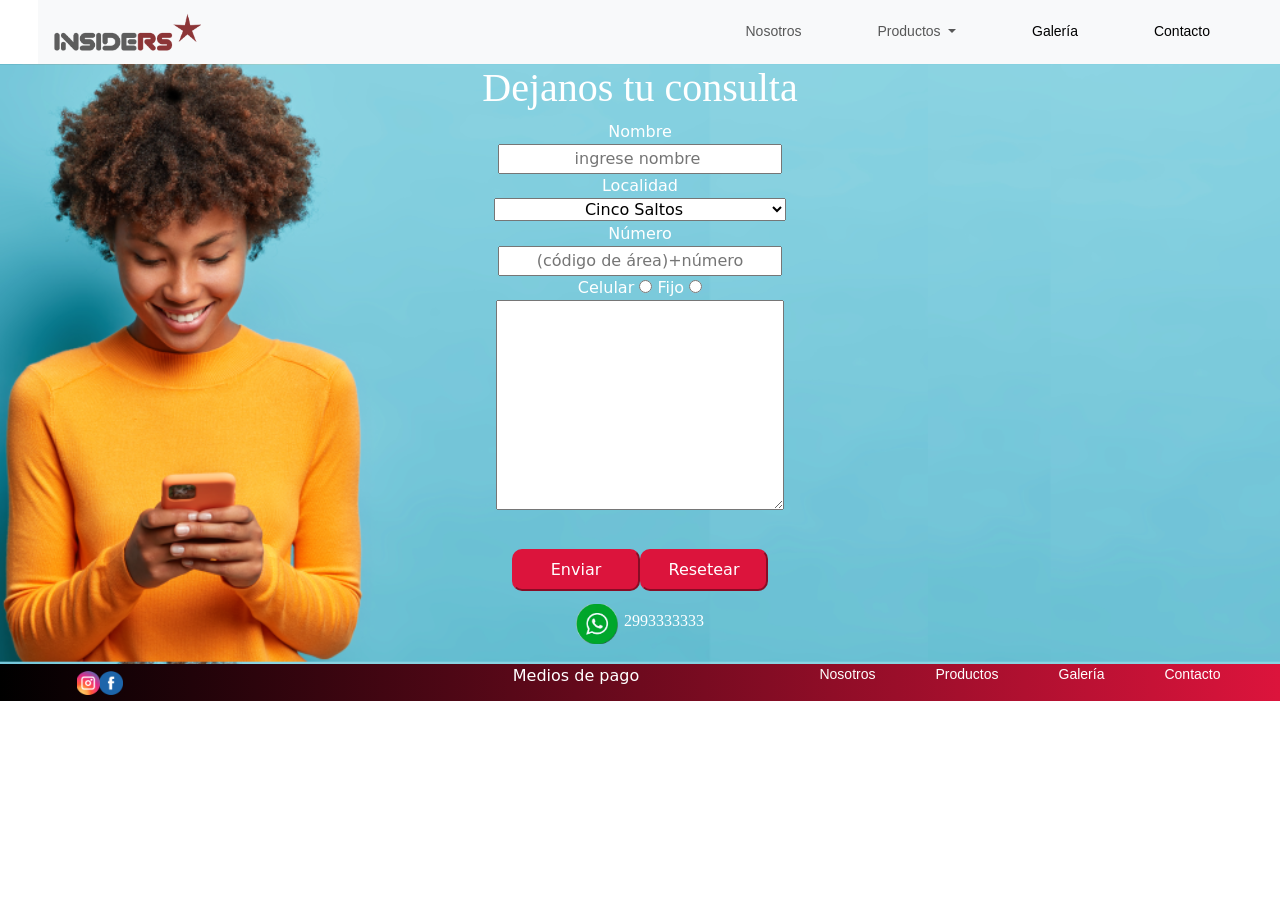
==== commit 8c89484b: "hice unos arreglos" ====
--- a/pages/contacto.html
+++ b/pages/contacto.html
@@ -95,7 +95,7 @@
           <img src="../images/logofacebook.svg" class="footer__contenedor__seguinos__logofacebook"></img>
         </div>
         <div class="footer__contenedor__pago">
-          <a href="" class="footer__contenedor__pago__mediodepago">Medios de pago</a>
+          <a href="../pages/mediodepago.html" class="footer__contenedor__pago__mediodepago">Medios de pago</a>
         </div>
         <div class="footer__contenedor__nav">
           <nav>
--- a/Node/css/style.css
+++ b/Node/css/style.css
@@ -1,7 +1,11 @@
+@charset "UTF-8";
+/* se encuentran en todas las hojas del proyecto */
+/*cuerpo de la hoja*/
 body {
   display: flex;
   flex-direction: column; }
 
+/* encabezado de cada hoja*/
 header {
   display: flex;
   width: 100%;
@@ -9,37 +13,20 @@
   align-items: center;
   padding-left: 3%; }
 
-.slider {
-  display: flex;
-  align-items: center;
-  top: 7%;
-  width: 30%;
-  height: 30%; }
-
-.itemMuestra {
-  height: 60%;
-  width: 60%; }
-
+/* contenedor de las distintas etiquetas para navegar */
 .navbar {
   width: 100%; }
 
+/* el navbar al usarse el responsive se contrae a la izquierda*/
 .collapse {
   justify-content: right; }
 
-a {
-  color: white;
-  list-style: none;
-  text-decoration: none; }
-
-.pedido {
-  color: white;
-  list-style: none;
-  text-decoration: none; }
-
+/* lista usada en el navbar */
 ul {
   list-style: none;
   font-size: 0; }
 
+/* elemento de la lista */
 li {
   display: inline-block;
   font-size: 14px;
@@ -47,6 +34,7 @@
   text-align: inline;
   text-decoration: none; }
 
+/*link en la lista*/
 li a {
   text-decoration: none;
   font-family: -apple-system, BlinkMacSystemFont, "Segoe UI", Roboto, Oxygen,@@ -55,6 +43,7 @@
   margin-right: 50px;
   color: black; }
 
+/* cuando un link es visitado no aparece subrayado y es de color blanco*/
 li a:visited {
   text-decoration: none;
   font-family: -apple-system, BlinkMacSystemFont, "Segoe UI", Roboto, Oxygen,@@ -63,36 +52,29 @@
   margin-right: 50px;
   color: white; }
 
+/* lista en la lista, sería la lista del navbar que tiene la lista en galería */
+/* que a su vez tiene los elementos remeras y gorras */
 ul ul {
   position: absolute;
   display: none; }
 
+/* elemento de la lista, es decir remera y gorra */
 ul ul li {
   display: block; }
 
+/* al posicionar el mouse sobre el elemento galería en el navbar se desplega las opciones remeras y gorras con fondo rojo*/
 ul li:hover ul {
   display: block;
   padding-right: 15%;
   background-color: #a70808; }
 
-.sublista {
-  text-decoration: none;
-  font-family: -apple-system, BlinkMacSystemFont, "Segoe UI", Roboto, Oxygen,- Ubuntu, Cantarell, "Open Sans", "Helvetica Neue", sans-serif;
-  color: white; }
-
-.sublista:visited {
-  text-decoration: none;
-  font-family: -apple-system, BlinkMacSystemFont, "Segoe UI", Roboto, Oxygen,- Ubuntu, Cantarell, "Open Sans", "Helvetica Neue", sans-serif;
-  margin-left: 10px;
-  margin-right: 50px;
-  color: white; }
-
-footer {
-  background-image: linear-gradient(to left, crimson, black);
-  width: 100%; }
-
+/* link */
+a {
+  color: white;
+  list-style: none;
+  text-decoration: none; }
+
+/* párrafo*/
 p {
   height: 30%;
   width: 100%;
@@ -103,6 +85,17 @@
  Ubuntu, Cantarell, "Open Sans", "Helvetica Neue", sans-serif;
   font: size 0.9em; }
 
+/* selectores */
+.seleccion {
+  width: 50%; }
+
+/*atributos botones*/
+/*tamaño de los section*/
+.seccion, .inicio, .estampasRemeras, .infoPago, .detallesProductos {
+  width: 100%;
+  height: 600px; }
+
+/*atributos de títulos*/
 h1 {
   color: black;
   text-align: center;
@@ -115,15 +108,11 @@
   font-size: xx-large;
   font-family: 'Lobster', cursive; }
 
-.detallesCarosuel {
+h4 {
   color: white;
   text-align: center;
-  font-size: medium;
-  font-family: 'Courier New', Courier, monospace;
-  margin-bottom: 0 px;
-  border-radius: 45px;
-  -moz-border-radius: 10px;
-  -webkit-border-radius: 10px; }
+  font-size: xx-large, sans-serif;
+  font-family: "Verdana"; }
 
 h5 {
   color: black;
@@ -131,559 +120,10 @@
   font-size: medium;
   font-family: "Allerta Stencil"; }
 
-.display-4 {
-  padding-top: 10%; }
-
-h4 {
-  color: white;
-  text-align: center;
-  font-size: xx-large, sans-serif;
-  font-family: "Verdana"; }
-
-.display-5 {
-  color: white;
-  text-align: center; }
-
-.d-block {
-  height: 100%;
+/* pie de página */
+footer {
+  background-image: linear-gradient(to left, crimson, black);
   width: 100%; }
-
-#label {
-  color: white; }
-
-#tituloseccion2 {
-  width: 100%;
-  height: 5%;
-  text-align: left;
-  padding-left: 5%;
-  padding-top: 10%;
-  color: black; }
-
-#tituloconsulta {
-  color: white;
-  padding-top: 6%; }
-
-#scroll {
-  position: relative;
-  top: 30%; }
-
-.btnFormulario {
-  color: white;
-  background-color: crimson;
-  border-color: crimson;
-  width: 10%;
-  height: 100%;
-  margin-bottom: 0 px;
-  border-radius: 45px;
-  -moz-border-radius: 10px;
-  -webkit-border-radius: 10px; }
-
-.btnFormulario:hover {
-  animation: heartBeat;
-  animation-duration: 3s; }
-
-.enviar {
-  color: white;
-  background-color: crimson;
-  border-color: crimson;
-  width: 6%;
-  height: 4%;
-  margin-bottom: 0 px;
-  border-radius: 45px;
-  -moz-border-radius: 10px;
-  -webkit-border-radius: 10px; }
-
-.hacerPedido {
-  color: white;
-  background-color: crimson;
-  border-color: crimson;
-  width: 10%;
-  height: 5%;
-  margin-bottom: 0 px;
-  border-radius: 45px;
-  -moz-border-radius: 10px;
-  -webkit-border-radius: 10px; }
-
-.hacerPedido:hover {
-  animation: heartBeat;
-  animation-duration: 5s; }
-
-.seccion, .inicio, .estampasRemeras, .detallesProductos {
-  width: 100%;
-  height: 600px; }
-
-.misproductos {
-  display: flex;
-  width: 100%;
-  flex-direction: column;
-  align-items: center;
-  justify-content: center;
-  background-image: url("../../images/astronautainsiders.png");
-  background-size: cover; }
-
-video {
-  width: 90%;
-  height: 70%;
-  margin-left: auto;
-  margin-right: auto;
-  display: block;
-  z-index: -10; }
-
-@keyframes aparecer {
-  0% {
-    opacity: 0; }
-  100% {
-    opacity: 1; } }
-
-#tabla {
-  display: flex;
-  justify-content: center;
-  align-items: center;
-  height: 600px;
-  border-color: black;
-  border-left: solid 10px;
-  border-right: solid 10px; }
-
-#datos-nombre {
-  text-align: center;
-  width: 74%;
-  margin-left: auto;
-  margin-right: auto; }
-
-#datos-localidad {
-  text-align: center;
-  width: 76%;
-  margin-left: auto;
-  margin-right: auto; }
-
-#datos-numero {
-  width: 74%;
-  text-align: center;
-  margin-left: auto;
-  margin-right: auto; }
-
-#label {
-  display: inline-flex;
-  color: white; }
-
-#label-numero {
-  color: white;
-  display: inline-flex; }
-
-#label-localidad {
-  display: inline-flex;
-  color: white; }
-
-#label-nombre {
-  display: inline-flex;
-  color: white; }
-
-.form-completar {
-  flex-direction: column;
-  justify-content: center;
-  text-align: center;
-  width: 30%;
-  height: 70%; }
-
-.botones {
-  display: flex;
-  align-items: center;
-  justify-content: center;
-  width: 100%;
-  height: 10%; }
-
-.btnFormulario {
-  color: white;
-  background-color: crimson;
-  border-color: crimson;
-  width: 10%;
-  height: 70%;
-  margin-bottom: 0 px;
-  border-radius: 45px;
-  -moz-border-radius: 10px;
-  -webkit-border-radius: 10px; }
-
-textarea {
-  height: 50%;
-  width: 75%; }
-
-.inicio {
-  background-image: url("../../images/fondoPortadaInicio.png");
-  background-size: 100%;
-  text-align: center;
-  display: flex;
-  flex-direction: column;
-  justify-content: center;
-  align-items: center; }
-
-.titulo1 {
-  color: black;
-  text-align: center;
-  font-family: "Allerta Stencil", sans-serif;
-  padding-top: 15%; }
-
-.titulo2 {
-  color: black;
-  text-align: center;
-  font-size: x-large;
-  font-family: Cambria, Cochin, Georgia, Times, "Times New Roman", serif; }
-
-.btn {
-  width: 20%;
-  margin-bottom: 0 px;
-  border-radius: 45px;
-  -moz-border-radius: 10px;
-  -webkit-border-radius: 10px; }
-
-.btn:hover {
-  animation: heartBeat;
-  animation-duration: 5s; }
-
-.bienvenida {
-  background-image: url("../../images/bienvenidosnosotros.png");
-  background-size: 100%;
-  width: 100%;
-  height: 800px;
-  display: flex;
-  align-items: center;
-  border-color: black;
-  border-left: solid 10px; }
-
-.container {
-  display: flex;
-  flex-direction: column;
-  align-items: center;
-  width: 20%;
-  margin-bottom: 0 px;
-  border-radius: 45px;
-  -moz-border-radius: 10px;
-  -webkit-border-radius: 10px; }
-
-.bienvenida_P {
-  background-color: aliceblue;
-  display: flex;
-  flex-direction: column;
-  text-align: center;
-  width: 100%;
-  font-family: Cambria, Cochin, Georgia, Times, "Times New Roman", serif;
-  font-size: large; }
-
-.col {
-  background-color: #0a0a0a;
-  margin-bottom: 0 px;
-  border-radius: 45px;
-  -moz-border-radius: 10px;
-  -webkit-border-radius: 10px; }
-
-.row {
-  width: 60%;
-  text-align: center;
-  justify-content: center;
-  align-items: center;
-  margin-bottom: 0 px;
-  border-radius: 45px;
-  -moz-border-radius: 10px;
-  -webkit-border-radius: 10px; }
-
-p {
-  display: flex;
-  flex-direction: column;
-  text-align: center;
-  width: 100%;
-  font-family: Cambria, Cochin, Georgia, Times, "Times New Roman", serif;
-  font-size: large; }
-
-.letraEstampas {
-  color: white;
-  text-align: center;
-  font-size: xx-large;
-  font-family: 'Lobster', cursive; }
-
-.muestraRemera {
-  width: 60%;
-  height: 40%; }
-
-.img-fluid {
-  width: 50%;
-  height: 50%; }
-
-.estampasRemeras {
-  display: flex;
-  justify-content: center;
-  align-items: center;
-  background-image: url("../../images/paredinsiders.png");
-  background-size: 100%; }
-
-.estampas {
-  display: flex;
-  flex-direction: column;
-  justify-content: center;
-  align-items: center;
-  width: 60%; }
-
-.slide {
-  width: 60%; }
-
-.productosVenta {
-  display: grid;
-  grid-template-columns: repeat(4, 25%);
-  align-items: center;
-  flex-wrap: wrap;
-  gap: 1 rem;
-  width: 95%;
-  text-align: center;
-  margin: 25PX; }
-  .productosVenta__p {
-    color: white;
-    text-align: left;
-    width: 40%; }
-  .productosVenta__tituloproductos {
-    color: white;
-    font-family: Verdana, Geneva, Tahoma, sans-serif; }
-  .productosVenta__precio {
-    color: #c50a0a;
-    font-family: Verdana, Geneva, Tahoma, sans-serif; }
-
-.producto {
-  display: flex;
-  flex-direction: column;
-  width: 95%;
-  justify-content: center;
-  align-items: center;
-  text-align: center;
-  margin-bottom: 0.5 em;
-  border-radius: 45px;
-  -moz-border-radius: 10px;
-  -webkit-border-radius: 10px; }
-
-.productoMuestra {
-  height: 80%;
-  border-radius: 45px;
-  -moz-border-radius: 10px;
-  -webkit-border-radius: 10px; }
-
-.productoMuestra:hover {
-  transform: scale(1.5, 1.5);
-  z-index: 100; }
-
-.botonProducto {
-  color: white;
-  background-color: crimson;
-  border-color: crimson;
-  width: 50%;
-  height: 15%;
-  margin-bottom: 0 px;
-  border-radius: 45px;
-  -moz-border-radius: 10px;
-  -webkit-border-radius: 10px; }
-
-.botonProducto:hover {
-  animation: heartBeat;
-  animation-duration: 3s; }
-
-.contacto {
-  display: flex;
-  flex-direction: column;
-  align-items: center;
-  align-content: center;
-  background-image: url("../../images/contacto.png");
-  background-size: 100%;
-  height: 600px; }
-  .contacto__titulo {
-    color: white; }
-
-.contactoWhastapp {
-  display: flex;
-  flex-direction: row;
-  align-items: center;
-  width: 10%;
-  height: 5%;
-  position: relative;
-  justify-content: flex-start; }
-  .contactoWhastapp__logocontacto {
-    height: 100%;
-    width: 90%; }
-  .contactoWhastapp__p {
-    color: white;
-    font-size: medium; }
-
-.detallesProductos {
-  background-image: url("../../images/detalles.png");
-  background-size: 100%;
-  display: flex;
-  flex-direction: column;
-  text-align: center;
-  justify-content: center;
-  align-items: center; }
-
-.galeria {
-  width: 100%;
-  background-image: url("../../images/fondonaruto.png");
-  background-size: cover;
-  display: flex;
-  flex-direction: column;
-  text-align: center;
-  justify-content: center;
-  align-items: center; }
-
-.titulo {
-  color: white; }
-
-.imagenes {
-  display: flex;
-  flex-wrap: wrap;
-  gap: 1 rem;
-  width: 80%;
-  height: 80%; }
-
-.imagen {
-  width: 20%;
-  margin-bottom: 0.5 em;
-  position: relative;
-  display: block;
-  outline: 2px solid #fff;
-  outline-offset: -10px;
-  padding: 5px; }
-
-.estampa {
-  width: 100%;
-  display: flex;
-  flex-direction: row;
-  align-items: center;
-  justify-content: center;
-  padding: 20px;
-  margin-bottom: 0 px;
-  border-radius: 45px;
-  -moz-border-radius: 10px;
-  -webkit-border-radius: 10px; }
-
-.contenedor {
-  background-color: #941414;
-  display: flex;
-  flex-direction: row;
-  width: 20%;
-  align-items: center;
-  margin: 5px;
-  margin-bottom: 0 px;
-  border-radius: 45px;
-  -moz-border-radius: 10px;
-  -webkit-border-radius: 10px; }
-
-.seleccion {
-  width: 50%; }
-
-.column {
-  flex: 20%;
-  padding: 5px; }
-
-.column img {
-  margin-top: 5px; }
-
-img {
-  width: 100%;
-  height: 100%;
-  object-fit: cover; }
-
-.grilla {
-  display: grid;
-  width: 80%;
-  height: 75%;
-  justify-items: center;
-  grid-template-columns: 20% 20% 20% 20% 20%;
-  grid-template-rows: 50% 50%;
-  grid-template-areas: "item item item item item"- "item item item item item"; }
-
-.caja {
-  justify-self: stretch; }
-
-.item {
-  width: 95%; }
-
-.caja:hover {
-  transform: scale(1.5, 1.5);
-  z-index: 100; }
-
-.detallesRemera {
-  width: 60%;
-  justify-items: center;
-  margin: 25px; }
-
-.titulos {
-  display: flex;
-  flex-direction: column;
-  justify-self: stretch;
-  justify-content: center;
-  text-align: center;
-  background-color: #c42929; }
-
-.detalles {
-  display: flex;
-  flex-direction: column;
-  justify-self: stretch;
-  justify-content: center;
-  text-align: center;
-  background-color: white;
-  margin: 5px;
-  margin-bottom: 0 px;
-  border-radius: 45px;
-  -moz-border-radius: 10px;
-  -webkit-border-radius: 10px; }
-
-.titulo_item {
-  text-align: center;
-  font-size: medium; }
-
-.nosotros {
-  background-image: url("../../images/conocenos.png");
-  background-size: 100%;
-  height: 600px;
-  width: 100%;
-  display: flex;
-  flex-direction: column;
-  justify-content: center;
-  align-items: center;
-  text-align: center; }
-  .nosotros__titulo {
-    color: white;
-    text-align: center;
-    font-size: xx-large;
-    font-family: "Allerta Stencil", sans-serif; }
-
-.video {
-  width: 70%; }
-
-.marca {
-  background-image: url("../../images/conocenosmarca.png");
-  background-size: 100%;
-  display: flex;
-  align-items: center;
-  flex-direction: row-reverse;
-  padding-right: 10%;
-  width: 100%;
-  height: 600px;
-  border-left: solid 10px; }
-
-.logoMarca {
-  height: 20%;
-  width: 20%;
-  margin-right: 0%; }
-
-.p__nosotros {
-  margin-bottom: 0 px;
-  border-radius: 45px;
-  -moz-border-radius: 10px;
-  -webkit-border-radius: 10px;
-  display: flex;
-  text-align: center;
-  align-items: center;
-  width: 45%;
-  height: 40%;
-  padding-left: 0%;
-  color: black;
-  font-family: 'Architects Daughter', cursive;
-  font-weight: 200;
-  font-size: large; }
 
 .footer {
   display: flex;
@@ -709,17 +149,17 @@
         width: 100%;
         color: white; }
       .footer__contenedor__seguinos__logoinstagram {
-        height: 60%;
+        height: 65%;
         width: 6%;
         position: relative;
-        left: 15%;
-        top: 15%; }
+        left: 20%;
+        top: 20%; }
       .footer__contenedor__seguinos__logofacebook {
-        height: 60%;
+        height: 65%;
         width: 6%;
-        left: 15%;
+        left: 20%;
         position: relative;
-        top: 15%; }
+        top: 20%; }
     .footer__contenedor__pago {
       display: flex;
       justify-content: center;
@@ -741,6 +181,633 @@
         width: 80%;
         height: 40%;
         color: white; }
+
+/*index.html*/
+/* section 1: contiene el título de presentación */
+.inicio {
+  background-image: url("../../images/fondoPortadaInicio.png");
+  background-size: 100%;
+  text-align: center;
+  display: flex;
+  flex-direction: column;
+  justify-content: center;
+  align-items: center; }
+
+/* título página remera de presentación "Remeras personalizadas" */
+.titulo1 {
+  color: black;
+  text-align: center;
+  font-family: "Allerta Stencil", sans-serif;
+  padding-top: 15%; }
+
+/* segundo título de presentación " Estampamos tu imagen" */
+.titulo2 {
+  color: black;
+  text-align: center;
+  font-size: x-large;
+  font-family: Cambria, Cochin, Georgia, Times, "Times New Roman", serif; }
+
+/* link ver productos en el botón ver productos en el section "inicio" */
+.pedido {
+  color: white;
+  list-style: none;
+  text-decoration: none; }
+
+/*botón para ver los productos*/
+.verProductos {
+  color: white;
+  background-color: crimson;
+  border-color: crimson;
+  width: 15%;
+  height: 5%;
+  font-size: medium;
+  margin-bottom: 0 px;
+  border-radius: 45px;
+  -moz-border-radius: 10px;
+  -webkit-border-radius: 10px; }
+
+/*animación del otón al posicionar el mouse sobre él*/
+.verProductos:hover {
+  animation: heartBeat;
+  animation-duration: 5s; }
+
+/* section 2:"bienvenida" */
+.bienvenida {
+  background-image: url("../../images/bienvenidosnosotros.png");
+  background-size: 100%;
+  width: 100%;
+  height: 800px;
+  display: flex;
+  align-items: center;
+  border-color: black;
+  border-left: solid 10px; }
+
+/* contenedor que contiene el saludo de bienvenida en el index*/
+.container {
+  display: flex;
+  flex-direction: column;
+  align-items: center;
+  width: 20%;
+  margin-bottom: 0 px;
+  border-radius: 45px;
+  -moz-border-radius: 10px;
+  -webkit-border-radius: 10px; }
+
+/* columna que contiene el párrafo de bienvenida */
+.col {
+  background-color: #0a0a0a;
+  margin-bottom: 0 px;
+  border-radius: 45px;
+  -moz-border-radius: 10px;
+  -webkit-border-radius: 10px; }
+
+/* párrafo de bienvenida */
+.bienvenida_P {
+  background-color: aliceblue;
+  display: flex;
+  flex-direction: column;
+  text-align: center;
+  width: 100%;
+  font-family: Cambria, Cochin, Georgia, Times, "Times New Roman", serif;
+  font-size: large; }
+
+/* section 3: contiene el carousel que muestra los tamaños de estampa */
+.estampasRemeras {
+  display: flex;
+  justify-content: center;
+  align-items: center;
+  background-image: url("../../images/paredinsiders.png");
+  background-size: 100%; }
+
+/* título de cada item en el carousel */
+.letraEstampas {
+  color: white;
+  text-align: center;
+  font-size: xx-large;
+  font-family: 'Lobster', cursive; }
+
+/*parrafo con los detalles del tamaño de las estampas*/
+.detallesCarosuel {
+  color: white;
+  text-align: center;
+  font-size: medium;
+  font-family: 'Courier New', Courier, monospace;
+  margin-bottom: 0 px;
+  border-radius: 45px;
+  -moz-border-radius: 10px;
+  -webkit-border-radius: 10px; }
+
+/* tamaño del slide en el carousel*/
+.slide {
+  width: 60%; }
+
+/*---------------------------------------------------------------------------------------------------*/
+/* sobre-nosotros */
+/* section 1: contiene el video de demostración*/
+.nosotros {
+  background-image: url("../../images/conocenos.png");
+  background-size: 100%;
+  height: 600px;
+  width: 100%;
+  display: flex;
+  flex-direction: column;
+  justify-content: center;
+  align-items: center;
+  text-align: center;
+  /* título animado conocenos */ }
+  .nosotros__titulo {
+    color: white;
+    text-align: center;
+    font-size: xx-large;
+    font-family: "Allerta Stencil", sans-serif; }
+
+/* video demostración*/
+.video {
+  width: 70%; }
+
+video {
+  width: 90%;
+  height: 70%;
+  margin-left: auto;
+  margin-right: auto;
+  display: block;
+  z-index: -10; }
+
+@keyframes aparecer {
+  0% {
+    opacity: 0; }
+  100% {
+    opacity: 1; } }
+
+/* section 2: contiene el logo de la marca y el párrafo */
+.marca {
+  background-image: url("../../images/conocenosmarca.png");
+  background-size: 100%;
+  display: flex;
+  align-items: center;
+  flex-direction: row-reverse;
+  padding-right: 10%;
+  width: 100%;
+  height: 600px;
+  border-left: solid 10px; }
+
+/* logo del proyecto */
+.logoMarca {
+  height: 20%;
+  width: 20%;
+  margin-right: 0%; }
+
+/* párrafo descripción */
+.p__nosotros {
+  margin-bottom: 0 px;
+  border-radius: 45px;
+  -moz-border-radius: 10px;
+  -webkit-border-radius: 10px;
+  display: flex;
+  text-align: center;
+  align-items: center;
+  width: 45%;
+  height: 40%;
+  padding-left: 0%;
+  color: black;
+  font-family: 'Architects Daughter', cursive;
+  font-weight: 200;
+  font-size: large; }
+
+/*---------------------------------------------------------------------------------------------------*/
+/* productos.html */
+/*section 1:se usa en las hojas productos y productos_gorra*/
+.misproductos {
+  display: flex;
+  width: 100%;
+  flex-direction: column;
+  align-items: center;
+  justify-content: center;
+  background-image: url("../../images/astronautainsiders.png");
+  background-size: cover; }
+
+/* etiquetas de selección de atributos del producto */
+.estampa {
+  width: 100%;
+  display: flex;
+  flex-direction: row;
+  align-items: center;
+  justify-content: center;
+  padding: 20px;
+  margin-bottom: 0 px;
+  border-radius: 45px;
+  -moz-border-radius: 10px;
+  -webkit-border-radius: 10px; }
+
+/* contiene las distintas opciones */
+.contenedor {
+  background-color: #941414;
+  display: flex;
+  flex-direction: row;
+  width: 20%;
+  align-items: center;
+  margin: 5px;
+  margin-bottom: 0 px;
+  border-radius: 45px;
+  -moz-border-radius: 10px;
+  -webkit-border-radius: 10px; }
+
+/* grid que contiene etiquetas para poder elegir distintas caracteristicas de los productos con los precios */
+.productosVenta {
+  display: grid;
+  grid-template-columns: repeat(4, 25%);
+  align-items: center;
+  flex-wrap: wrap;
+  gap: 1 rem;
+  width: 95%;
+  text-align: center;
+  margin: 25PX;
+  /* nombre de los productos que se están mostrando */
+  /* detalles de los productos */
+  /* precio de los mismos */ }
+  .productosVenta__tituloproductos {
+    color: white;
+    font-family: Verdana, Geneva, Tahoma, sans-serif; }
+  .productosVenta__p {
+    color: white;
+    text-align: left;
+    width: 40%; }
+  .productosVenta__precio {
+    color: #c50a0a;
+    font-family: Verdana, Geneva, Tahoma, sans-serif; }
+
+/* contiene imagen, precio y botón de cada producto */
+.producto {
+  display: flex;
+  flex-direction: column;
+  width: 95%;
+  justify-content: center;
+  align-items: center;
+  text-align: center;
+  margin-bottom: 0.5 em;
+  border-radius: 45px;
+  -moz-border-radius: 10px;
+  -webkit-border-radius: 10px; }
+
+/* imagen del producto */
+.productoMuestra {
+  height: 80%;
+  border-radius: 45px;
+  -moz-border-radius: 10px;
+  -webkit-border-radius: 10px; }
+
+/* se agranda la imagen del producto al posicionar el mouse sobre ella*/
+.productoMuestra:hover {
+  transform: scale(1.5, 1.5);
+  z-index: 100; }
+
+/* botón de  pedido del producto */
+.botonProducto {
+  color: white;
+  background-color: crimson;
+  border-color: crimson;
+  width: 50%;
+  height: 15%;
+  font-size: medium;
+  margin-bottom: 0 px;
+  border-radius: 45px;
+  -moz-border-radius: 10px;
+  -webkit-border-radius: 10px; }
+
+/* efecto al posicionar el botón sobre él */
+.botonProducto:hover {
+  animation: heartBeat;
+  animation-duration: 3s; }
+
+/* contiene las imagenes de los talles */
+.detallesRemera {
+  width: 60%;
+  justify-items: center;
+  margin: 25px; }
+
+/* contiene la imagen*/
+.detalles {
+  display: flex;
+  flex-direction: column;
+  justify-self: stretch;
+  justify-content: center;
+  text-align: center;
+  background-color: white;
+  margin: 5px;
+  margin-bottom: 0 px;
+  border-radius: 45px;
+  -moz-border-radius: 10px;
+  -webkit-border-radius: 10px; }
+
+/*---------------------------------------------------------------------------------------------------*/
+/* galeria.html */
+/* contiene imagenes de los trabajos realizados */
+.galeria {
+  width: 100%;
+  background-image: url("../../images/galeria.jpg");
+  background-size: cover;
+  display: flex;
+  flex-direction: column;
+  text-align: center;
+  justify-content: center;
+  align-items: center; }
+
+/* titulo de la galeria */
+.titulo {
+  color: black; }
+
+/* contenedor con las imagenes de la galería */
+.imagenes {
+  display: flex;
+  flex-wrap: wrap;
+  gap: 1 rem;
+  width: 80%;
+  height: 80%; }
+
+/* contenedor de la imagen */
+.imagen {
+  width: 20%;
+  margin-bottom: 0.5 em;
+  position: relative;
+  display: block;
+  outline: 2px solid #fff;
+  outline-offset: -10px;
+  padding: 5px; }
+
+/*---------------------------------------------------------------------------------------------------*/
+/* contacto.html */
+.contacto {
+  display: flex;
+  flex-direction: column;
+  align-items: center;
+  align-content: center;
+  background-image: url("../../images/contacto.png");
+  background-size: 100%;
+  height: 600px;
+  /* título de la sección */ }
+  .contacto__titulo {
+    color: white; }
+
+/* formulario de contacto */
+.form-completar {
+  flex-direction: column;
+  justify-content: center;
+  text-align: center;
+  width: 30%;
+  height: 70%; }
+
+/* etiqueta */
+tabla {
+  display: flex;
+  justify-content: center;
+  align-items: center;
+  height: 600px;
+  border-color: black;
+  border-left: solid 10px;
+  border-right: solid 10px; }
+
+#datos-nombre {
+  text-align: center;
+  width: 74%;
+  margin-left: auto;
+  margin-right: auto; }
+
+#datos-localidad {
+  text-align: center;
+  width: 76%;
+  margin-left: auto;
+  margin-right: auto; }
+
+#datos-numero {
+  width: 74%;
+  text-align: center;
+  margin-left: auto;
+  margin-right: auto; }
+
+#label {
+  display: inline-flex;
+  color: white; }
+
+#label-numero {
+  color: white;
+  display: inline-flex; }
+
+#label-localidad {
+  display: inline-flex;
+  color: white; }
+
+#label-nombre {
+  display: inline-flex;
+  color: white; }
+
+/* área de texto para escribir */
+textarea {
+  height: 50%;
+  width: 75%; }
+
+/* botones del formulario */
+.botones {
+  display: flex;
+  align-items: center;
+  justify-content: center;
+  width: 100%;
+  height: 10%; }
+
+/*botón para formulario*/
+.btnFormulario {
+  color: white;
+  background-color: crimson;
+  border-color: crimson;
+  width: 10%;
+  height: 100%;
+  font-size: medium;
+  margin-bottom: 0 px;
+  border-radius: 45px;
+  -moz-border-radius: 10px;
+  -webkit-border-radius: 10px; }
+
+/*efecto al posicionar el mouse sobre los botónes del formulario*/
+.btnFormulario:hover {
+  animation: heartBeat;
+  animation-duration: 3s; }
+
+/* contiene el logo de whatsapp y un número de ejemplo */
+.contactoWhastapp {
+  display: flex;
+  flex-direction: row;
+  align-items: center;
+  width: 10%;
+  height: 8%;
+  position: relative;
+  justify-content: flex-start;
+  /* logo de whatsapp */
+  /* número del contacto de whastapp */ }
+  .contactoWhastapp__logocontacto {
+    height: 84%;
+    width: 100%; }
+  .contactoWhastapp__p {
+    color: white;
+    font-size: medium; }
+
+/*mediodepago.html */
+/* section 1: contiene info de los medios de pago */
+.infoPago {
+  background-color: #00aff0;
+  background-size: 100%;
+  text-align: center;
+  display: flex;
+  flex-direction: column;
+  justify-content: center;
+  align-items: center; }
+
+/* contiene la imagen */
+.infoMercadopago {
+  background-color: #fff;
+  width: 70%;
+  height: 40%;
+  border-radius: 45px;
+  -moz-border-radius: 10px;
+  -webkit-border-radius: 10px; }
+
+/* imagen */
+.mercadopago {
+  width: 100%; }
+
+#tituloseccion2 {
+  width: 100%;
+  height: 5%;
+  text-align: left;
+  padding-left: 5%;
+  padding-top: 10%;
+  color: black; }
+
+#tituloconsulta {
+  color: white;
+  padding-top: 6%; }
+
+#scroll {
+  position: relative;
+  top: 30%; }
+
+.detallesProductos {
+  background-image: url("../../images/detalles.png");
+  background-size: 100%;
+  display: flex;
+  flex-direction: column;
+  text-align: center;
+  justify-content: center;
+  align-items: center; }
+
+.display-4 {
+  padding-top: 10%; }
+
+.display-5 {
+  color: white;
+  text-align: center; }
+
+.d-block {
+  height: 100%;
+  width: 100%; }
+
+.btnFormulario {
+  color: white;
+  background-color: crimson;
+  border-color: crimson;
+  width: 10%;
+  height: 70%;
+  font-size: medium;
+  margin-bottom: 0 px;
+  border-radius: 45px;
+  -moz-border-radius: 10px;
+  -webkit-border-radius: 10px; }
+
+.btn {
+  width: 20%;
+  margin-bottom: 0 px;
+  border-radius: 45px;
+  -moz-border-radius: 10px;
+  -webkit-border-radius: 10px; }
+
+.btn:hover {
+  animation: heartBeat;
+  animation-duration: 5s; }
+
+.row {
+  width: 60%;
+  text-align: center;
+  justify-content: center;
+  align-items: center;
+  margin-bottom: 0 px;
+  border-radius: 45px;
+  -moz-border-radius: 10px;
+  -webkit-border-radius: 10px; }
+
+p {
+  display: flex;
+  flex-direction: column;
+  text-align: center;
+  width: 100%;
+  font-family: Cambria, Cochin, Georgia, Times, "Times New Roman", serif;
+  font-size: large; }
+
+.muestraRemera {
+  width: 60%;
+  height: 40%; }
+
+.img-fluid {
+  width: 50%;
+  height: 50%; }
+
+.estampas {
+  display: flex;
+  flex-direction: column;
+  justify-content: center;
+  align-items: center;
+  width: 60%; }
+
+.column {
+  flex: 20%;
+  padding: 5px; }
+
+.column img {
+  margin-top: 5px; }
+
+img {
+  width: 100%;
+  height: 100%;
+  object-fit: cover; }
+
+.grilla {
+  display: grid;
+  width: 80%;
+  height: 75%;
+  justify-items: center;
+  grid-template-columns: 20% 20% 20% 20% 20%;
+  grid-template-rows: 50% 50%;
+  grid-template-areas: "item item item item item"+ "item item item item item"; }
+
+.caja {
+  justify-self: stretch; }
+
+.item {
+  width: 95%; }
+
+.caja:hover {
+  transform: scale(1.5, 1.5);
+  z-index: 100; }
+
+.titulos {
+  display: flex;
+  flex-direction: column;
+  justify-self: stretch;
+  justify-content: center;
+  text-align: center;
+  background-color: #c42929; }
+
+.titulo_item {
+  text-align: center;
+  font-size: medium; }
 
 @media only screen and (min-width: 320px) and (max-width: 768px) {
   body {
@@ -842,12 +909,8 @@
   .detallesCarosuel {
     color: white;
     text-align: center;
-    font-size: medium;
-    font-family: 'Courier New', Courier, monospace;
-    margin-bottom: 0 px;
-    border-radius: 45px;
-    -moz-border-radius: 10px;
-    -webkit-border-radius: 10px; }
+    font-size: xx-small;
+    font-family: 'Courier New', Courier, monospace; }
   h5 {
     color: black;
     text-align: center;
@@ -887,6 +950,7 @@
     border-color: crimson;
     width: 10%;
     height: 100%;
+    font-size: medium;
     margin-bottom: 0 px;
     border-radius: 45px;
     -moz-border-radius: 10px;
@@ -900,6 +964,7 @@
     border-color: crimson;
     width: 6%;
     height: 4%;
+    font-size: medium;
     margin-bottom: 0 px;
     border-radius: 45px;
     -moz-border-radius: 10px;
@@ -910,6 +975,7 @@
     border-color: crimson;
     width: 10%;
     height: 5%;
+    font-size: x-small;
     margin-bottom: 0 px;
     border-radius: 45px;
     -moz-border-radius: 10px;
@@ -917,7 +983,21 @@
   .hacerPedido:hover {
     animation: heartBeat;
     animation-duration: 5s; }
-  .seccion, .inicio, .estampasRemeras, .detallesProductos {
+  .verProductos {
+    color: white;
+    background-color: crimson;
+    border-color: crimson;
+    width: 50%;
+    height: 5%;
+    font-size: small;
+    margin-bottom: 0 px;
+    border-radius: 45px;
+    -moz-border-radius: 10px;
+    -webkit-border-radius: 10px; }
+  .verProductos:hover {
+    animation: heartBeat;
+    animation-duration: 5s; }
+  .seccion, .inicio, .estampasRemeras, .infoPago, .detallesProductos {
     width: 100%;
     height: 600px; }
   .misproductos {
@@ -929,7 +1009,7 @@
     background-image: url("../../images/astronautainsiders.png");
     background-size: cover; }
   video {
-    width: 90%;
+    width: 100%;
     height: 70%;
     margin-left: auto;
     margin-right: auto;
@@ -940,6 +1020,26 @@
       opacity: 0; }
     100% {
       opacity: 1; } }
+  .infoPago {
+    width: 100%;
+    height: 600px;
+    background-color: #00aff0;
+    background-size: 100%;
+    text-align: center;
+    display: flex;
+    flex-direction: column;
+    justify-content: center;
+    align-items: center; }
+  .infoMercadopago {
+    background-color: #fff;
+    width: 100%;
+    height: 40%;
+    border-radius: 45px;
+    -moz-border-radius: 10px;
+    -webkit-border-radius: 10px; }
+  .mercadopago {
+    width: 100%;
+    height: 40%; }
   #tabla {
     display: flex;
     justify-content: center;
@@ -979,7 +1079,7 @@
     flex-direction: column;
     justify-content: center;
     text-align: center;
-    width: 30%;
+    width: 95%;
     height: 70%; }
   .botones {
     display: flex;
@@ -991,12 +1091,14 @@
     color: white;
     background-color: crimson;
     border-color: crimson;
-    width: 10%;
-    height: 70%;
+    width: 30%;
+    height: 50%;
+    font-size: medium;
     margin-bottom: 0 px;
     border-radius: 45px;
     -moz-border-radius: 10px;
-    -webkit-border-radius: 10px; }
+    -webkit-border-radius: 10px;
+    margin: 2px; }
   textarea {
     height: 50%;
     width: 75%; }
@@ -1004,7 +1106,7 @@
     width: 100%;
     height: 600px;
     background-image: url("../../images/fondoPortadaInicio.png");
-    background-size: 100%;
+    background-size: cover;
     text-align: center;
     display: flex;
     flex-direction: column;
@@ -1031,7 +1133,7 @@
     animation-duration: 5s; }
   .bienvenida {
     background-image: url("../../images/bienvenidosnosotros.png");
-    background-size: 100%;
+    background-size: cover;
     width: 100%;
     height: 800px;
     display: flex;
@@ -1080,7 +1182,7 @@
   .letraEstampas {
     color: white;
     text-align: center;
-    font-size: xx-large;
+    font-size: small;
     font-family: 'Lobster', cursive; }
   .muestraRemera {
     width: 60%;
@@ -1095,7 +1197,7 @@
     justify-content: center;
     align-items: center;
     background-image: url("../../images/paredinsiders.png");
-    background-size: 100%; }
+    background-size: cover; }
   .estampas {
     display: flex;
     flex-direction: column;
@@ -1103,10 +1205,11 @@
     align-items: center;
     width: 60%; }
   .slide {
-    width: 60%; }
+    width: 100%;
+    height: 37%; }
   .productosVenta {
     display: grid;
-    grid-template-columns: repeat(2, 25%);
+    grid-template-columns: repeat(2, 50%);
     align-items: center;
     flex-wrap: wrap;
     gap: 1 rem;
@@ -1114,8 +1217,7 @@
     text-align: center; }
     .productosVenta__p {
       color: white;
-      text-align: left;
-      width: 40%; }
+      font-size: small; }
     .productosVenta__tituloproductos {
       color: white;
       font-family: Verdana, Geneva, Tahoma, sans-serif; }
@@ -1147,6 +1249,7 @@
     border-color: crimson;
     width: 50%;
     height: 15%;
+    font-size: x-small;
     margin-bottom: 0 px;
     border-radius: 45px;
     -moz-border-radius: 10px;
@@ -1160,7 +1263,7 @@
     align-items: center;
     align-content: center;
     background-image: url("../../images/contacto.png");
-    background-size: 100%;
+    background-size: cover;
     height: 600px; }
     .contacto__titulo {
       color: white; }
@@ -1168,21 +1271,23 @@
     display: flex;
     flex-direction: row;
     align-items: center;
-    width: 10%;
-    height: 5%;
-    position: relative;
-    justify-content: flex-start; }
+    justify-content: center;
+    width: 100%;
+    height: 10%;
+    position: relative; }
     .contactoWhastapp__logocontacto {
-      height: 100%;
-      width: 90%; }
+      height: 54%;
+      width: 10%; }
     .contactoWhastapp__p {
       color: white;
-      font-size: medium; }
+      font-size: small;
+      width: 28%;
+      height: 10%; }
   .detallesProductos {
     width: 100%;
     height: 600px;
     background-image: url("../../images/detalles.png");
-    background-size: 100%;
+    background-size: cover;
     display: flex;
     flex-direction: column;
     text-align: center;
@@ -1190,7 +1295,7 @@
     align-items: center; }
   .galeria {
     width: 100%;
-    background-image: url("../../images/fondonaruto.png");
+    background-image: url("../../images/galeria.jpg");
     background-size: cover;
     display: flex;
     flex-direction: column;
@@ -1198,7 +1303,7 @@
     justify-content: center;
     align-items: center; }
   .titulo {
-    color: white; }
+    color: black; }
   .imagenes {
     display: flex;
     flex-wrap: wrap;
@@ -1213,29 +1318,18 @@
     outline-offset: -10px;
     padding: 5px; }
   .estampa {
-    background-color: aqua;
-    width: 100%;
-    display: flex;
-    flex-direction: row;
-    align-items: center;
-    justify-content: center;
-    margin-bottom: 0 px;
-    border-radius: 45px;
-    -moz-border-radius: 10px;
-    -webkit-border-radius: 10px; }
+    display: flex;
+    width: 100%;
+    height: 40%;
+    align-content: center;
+    justify-self: stretch; }
   .contenedor {
     background-color: #941414;
-    display: flex;
-    flex-direction: row;
-    width: 20%;
-    align-items: center;
-    margin: 5px;
-    margin-bottom: 0 px;
-    border-radius: 45px;
-    -moz-border-radius: 10px;
-    -webkit-border-radius: 10px; }
+    display: block;
+    align-content: center;
+    width: 100%; }
   .seleccion {
-    width: 50%; }
+    width: 100%; }
   img {
     width: 100%;
     height: 100%;
@@ -1256,18 +1350,6 @@
   .caja:hover {
     transform: scale(1.5, 1.5);
     z-index: 100; }
-  .detallesRemera {
-    display: grid;
-    width: 80%;
-    height: 35%;
-    justify-items: center;
-    grid-template-columns: 25% 25% 25% 25%;
-    grid-template-rows: 16% 21% 21% 21% 21%;
-    grid-template-areas: "titulo    titulo    titulo   titulo"- "detalles detalles detalles detalles"- "detalles detalles detalles detalles"- "detalles detalles detalles detalles"- "detalles detalles detalles detalles"; }
   .titulos {
     display: flex;
     flex-direction: column;
@@ -1278,16 +1360,19 @@
   .detalles {
     display: flex;
     flex-direction: column;
+    width: 100%;
     justify-self: stretch;
     justify-content: center;
-    text-align: center;
-    background-color: white; }
+    text-align: center; }
+  .detalles:hover {
+    transform: scale(1.5, 1.5);
+    z-index: 100; }
   .titulo_item {
     text-align: center;
     font-size: medium; }
   .nosotros {
     background-image: url("../../images/conocenos.png");
-    background-size: 100%;
+    background-size: cover;
     height: 600px;
     width: 100%;
     display: flex;
@@ -1304,7 +1389,7 @@
     width: 70%; }
   .marca {
     background-image: url("../../images/conocenosmarca.png");
-    background-size: 100%;
+    background-size: cover;
     display: flex;
     align-items: center;
     flex-direction: row-reverse;
@@ -1324,13 +1409,12 @@
     display: flex;
     text-align: center;
     align-items: center;
-    width: 45%;
+    width: 100%;
     height: 40%;
-    padding-left: 0%;
     color: black;
     font-family: 'Architects Daughter', cursive;
     font-weight: 200;
-    font-size: large; }
+    font-size: medium; }
   .footer {
     display: flex;
     background-image: linear-gradient(to left, crimson, black);
@@ -1355,25 +1439,26 @@
           width: 100%;
           color: white; }
         .footer__contenedor__seguinos__logoinstagram {
-          height: 75%;
-          width: 10%;
+          height: 20%;
+          width: 20%;
           position: relative;
           left: 15%;
           top: 15%; }
         .footer__contenedor__seguinos__logofacebook {
-          height: 75%;
-          width: 8%;
-          left: 15%;
+          height: 20%;
+          width: 20%;
+          left: 20%;
           position: relative;
           top: 15%; }
       .footer__contenedor__pago {
         display: flex;
         justify-content: center;
         width: 100%;
-        height: 100%; }
+        height: 100%;
+        margin-top: 15%; }
         .footer__contenedor__pago__mediodepago {
           color: white;
-          font: 0.2 em;
+          font-size: 75%;
           list-style: none;
           text-decoration: none; }
       .footer__contenedor__nav {
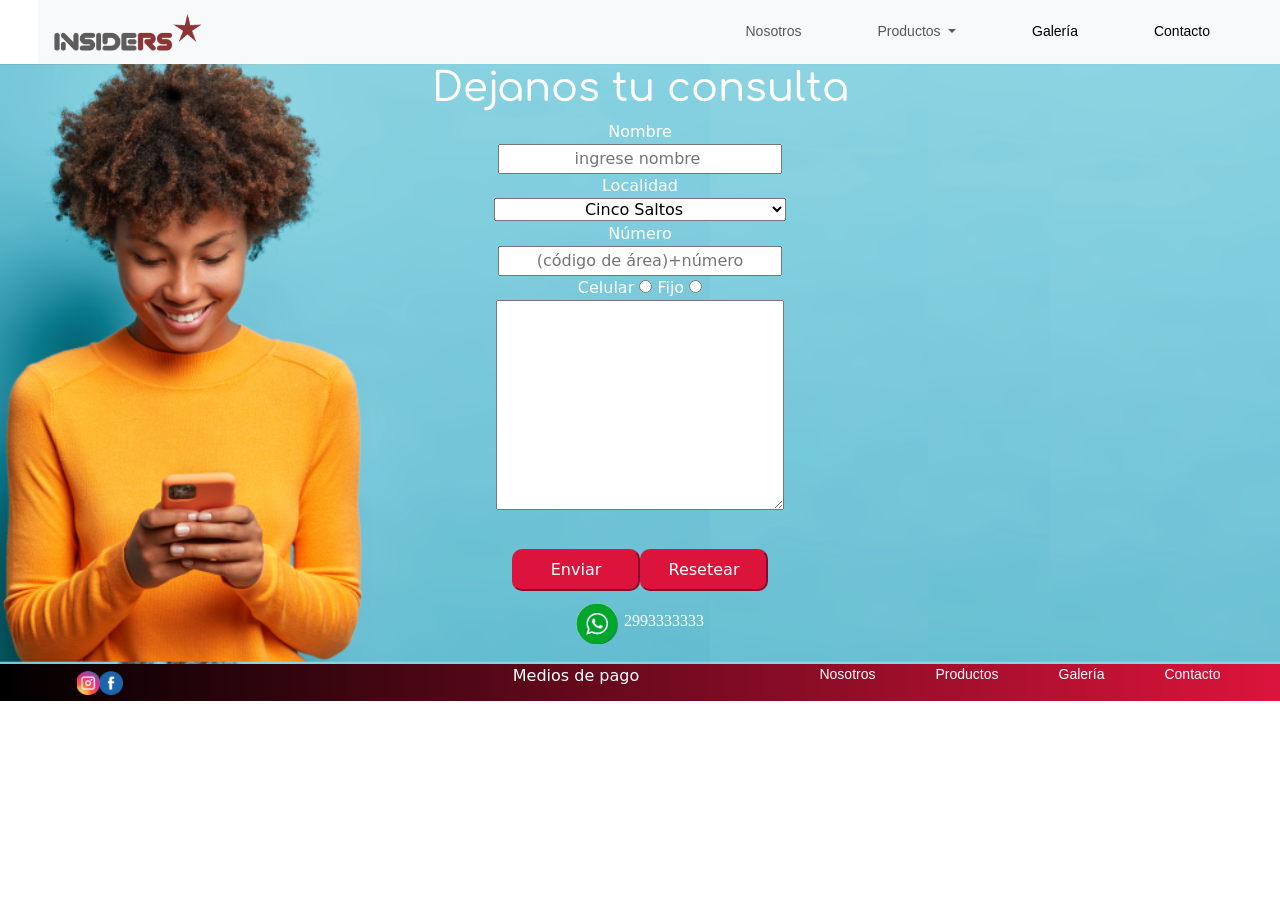
==== commit 821ceab8: "cambie las letras" ====
--- a/pages/contacto.html
+++ b/pages/contacto.html
@@ -11,6 +11,9 @@
 <link href="https://cdn.jsdelivr.net/npm/bootstrap@5.1.0/dist/css/bootstrap.min.css" rel="stylesheet" integrity="sha384-KyZXEAg3QhqLMpG8r+8fhAXLRk2vvoC2f3B09zVXn8CA5QIVfZOJ3BCsw2P0p/We" crossorigin="anonymous">
 <link href="https://cdn.jsdelivr.net/npm/bootstrap@5.1.0/dist/css/bootstrap.min.css" rel="stylesheet"
     integrity="sha384-KyZXEAg3QhqLMpG8r+8fhAXLRk2vvoC2f3B09zVXn8CA5QIVfZOJ3BCsw2P0p/We" crossorigin="anonymous">
+    <link rel="preconnect" href="https://fonts.googleapis.com">
+<link rel="preconnect" href="https://fonts.gstatic.com" crossorigin>
+<link href="https://fonts.googleapis.com/css2?family=Comfortaa:wght@300;500&display=swap" rel="stylesheet">
 </head>
 <body>
     <header>
--- a/Node/css/style.css
+++ b/Node/css/style.css
@@ -106,7 +106,7 @@
   color: white;
   text-align: center;
   font-size: xx-large;
-  font-family: 'Lobster', cursive; }
+  font-family: 'Comfortaa', cursive; }
 
 h4 {
   color: white;
@@ -197,7 +197,7 @@
 .titulo1 {
   color: black;
   text-align: center;
-  font-family: "Allerta Stencil", sans-serif;
+  font-family: 'Comfortaa', cursive;
   padding-top: 15%; }
 
 /* segundo título de presentación " Estampamos tu imagen" */
@@ -205,7 +205,7 @@
   color: black;
   text-align: center;
   font-size: x-large;
-  font-family: Cambria, Cochin, Georgia, Times, "Times New Roman", serif; }
+  font-family: 'Comfortaa', cursive; }
 
 /* link ver productos en el botón ver productos en el section "inicio" */
 .pedido {
@@ -268,7 +268,7 @@
   flex-direction: column;
   text-align: center;
   width: 100%;
-  font-family: Cambria, Cochin, Georgia, Times, "Times New Roman", serif;
+  font-family: 'Comfortaa', cursive;
   font-size: large; }
 
 /* section 3: contiene el carousel que muestra los tamaños de estampa */
@@ -284,14 +284,14 @@
   color: white;
   text-align: center;
   font-size: xx-large;
-  font-family: 'Lobster', cursive; }
+  font-family: 'Comfortaa', cursive; }
 
 /*parrafo con los detalles del tamaño de las estampas*/
 .detallesCarosuel {
   color: white;
   text-align: center;
   font-size: medium;
-  font-family: 'Courier New', Courier, monospace;
+  font-family: 'Comfortaa', cursive;
   margin-bottom: 0 px;
   border-radius: 45px;
   -moz-border-radius: 10px;
@@ -319,7 +319,7 @@
     color: white;
     text-align: center;
     font-size: xx-large;
-    font-family: "Allerta Stencil", sans-serif; }
+    font-family: 'Comfortaa', cursive; }
 
 /* video demostración*/
 .video {
@@ -370,7 +370,7 @@
   height: 40%;
   padding-left: 0%;
   color: black;
-  font-family: 'Architects Daughter', cursive;
+  font-family: 'Comfortaa', cursive;
   font-weight: 200;
   font-size: large; }
 
@@ -427,14 +427,14 @@
   /* precio de los mismos */ }
   .productosVenta__tituloproductos {
     color: white;
-    font-family: Verdana, Geneva, Tahoma, sans-serif; }
+    font-family: 'Comfortaa', cursive; }
   .productosVenta__p {
     color: white;
     text-align: left;
     width: 40%; }
   .productosVenta__precio {
     color: #c50a0a;
-    font-family: Verdana, Geneva, Tahoma, sans-serif; }
+    font-family: 'Comfortaa', cursive; }
 
 /* contiene imagen, precio y botón de cada producto */
 .producto {
@@ -514,7 +514,8 @@
 
 /* titulo de la galeria */
 .titulo {
-  color: black; }
+  color: black;
+  font-family: 'Comfortaa', cursive; }
 
 /* contenedor con las imagenes de la galería */
 .imagenes {
@@ -546,7 +547,8 @@
   height: 600px;
   /* título de la sección */ }
   .contacto__titulo {
-    color: white; }
+    color: white;
+    font-family: 'Comfortaa', cursive; }
 
 /* formulario de contacto */
 .form-completar {
@@ -905,7 +907,7 @@
     color: white;
     text-align: center;
     font-size: xx-large;
-    font-family: 'Lobster', cursive; }
+    font-family: 'Comfortaa', cursive; }
   .detallesCarosuel {
     color: white;
     text-align: center;
@@ -1113,15 +1115,19 @@
     justify-content: center;
     align-items: center; }
   .titulo1 {
-    color: black;
-    text-align: center;
-    font-family: "Allerta Stencil", sans-serif;
+    color: white;
+    text-shadow: -2px -2px  #000000;
+    text-align: center;
+    font-size: x-large;
+    font-weight: bolder;
+    font-family: 'Comfortaa', cursive;
     padding-top: 15%; }
   .titulo2 {
-    color: black;
-    text-align: center;
-    font-size: x-large;
-    font-family: Cambria, Cochin, Georgia, Times, "Times New Roman", serif; }
+    color: white;
+    text-shadow: -2px -2px  #000000;
+    text-align: center;
+    font-size: medium;
+    font-family: 'Comfortaa', cursive; }
   .btn {
     width: 20%;
     margin-bottom: 0 px;
@@ -1183,7 +1189,7 @@
     color: white;
     text-align: center;
     font-size: small;
-    font-family: 'Lobster', cursive; }
+    font-family: 'Comfortaa', cursive; }
   .muestraRemera {
     width: 60%;
     heigth: 40%; }
@@ -1220,10 +1226,10 @@
       font-size: small; }
     .productosVenta__tituloproductos {
       color: white;
-      font-family: Verdana, Geneva, Tahoma, sans-serif; }
+      font-family: 'Comfortaa', cursive; }
     .productosVenta__precio {
       color: #c50a0a;
-      font-family: Verdana, Geneva, Tahoma, sans-serif; }
+      font-family: 'Comfortaa', cursive; }
   .producto {
     display: flex;
     flex-direction: column;
@@ -1266,7 +1272,8 @@
     background-size: cover;
     height: 600px; }
     .contacto__titulo {
-      color: white; }
+      color: white;
+      font-family: 'Comfortaa', cursive; }
   .contactoWhastapp {
     display: flex;
     flex-direction: row;
@@ -1303,7 +1310,8 @@
     justify-content: center;
     align-items: center; }
   .titulo {
-    color: black; }
+    color: black;
+    font-family: 'Comfortaa', cursive; }
   .imagenes {
     display: flex;
     flex-wrap: wrap;
@@ -1384,7 +1392,7 @@
       color: white;
       text-align: center;
       font-size: xx-large;
-      font-family: "Allerta Stencil", sans-serif; }
+      font-family: 'Comfortaa', cursive; }
   .video {
     width: 70%; }
   .marca {
@@ -1412,7 +1420,7 @@
     width: 100%;
     height: 40%;
     color: black;
-    font-family: 'Architects Daughter', cursive;
+    font-family: 'Comfortaa', cursive;
     font-weight: 200;
     font-size: medium; }
   .footer {
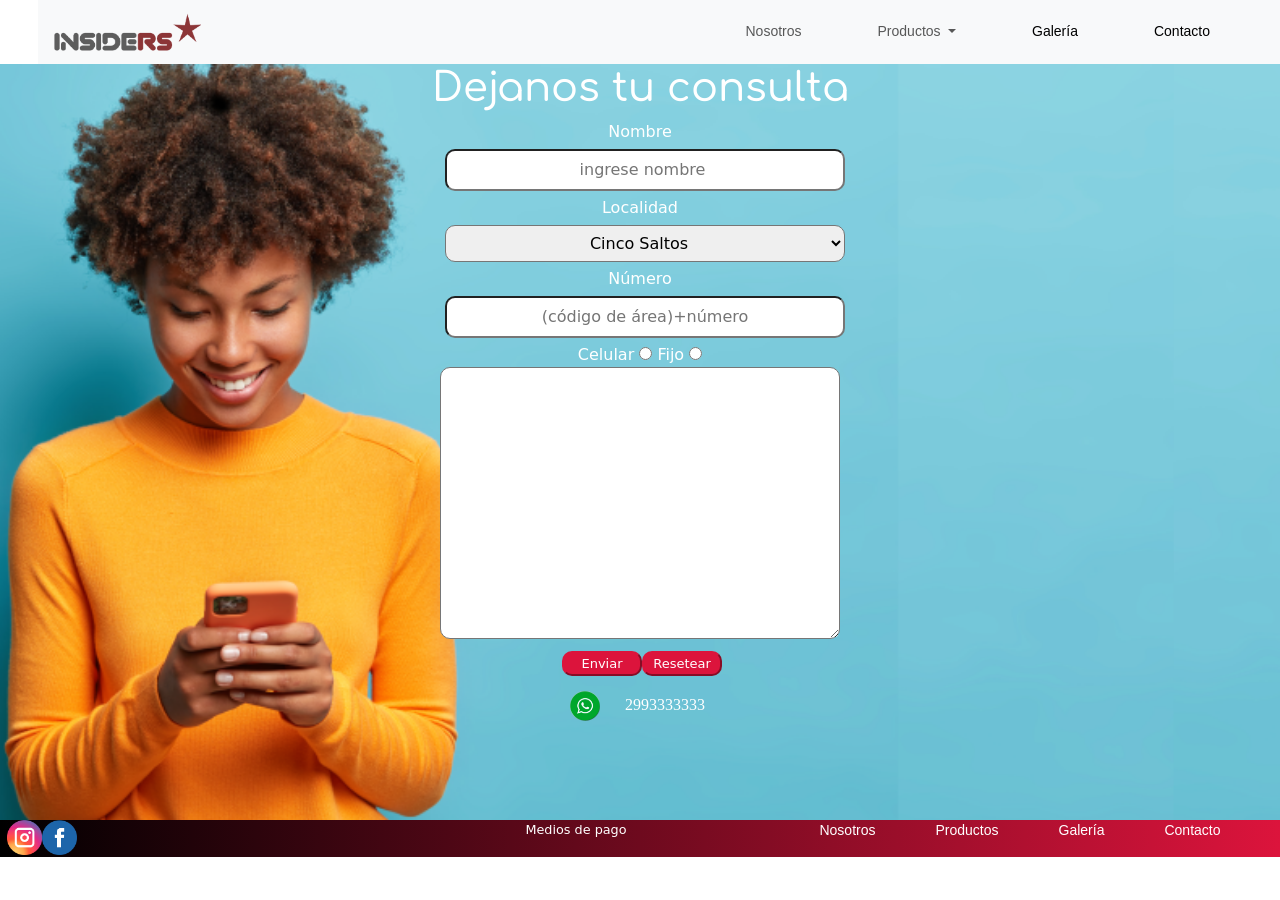
==== commit 38bab520: "revisado" ====
--- a/pages/contacto.html
+++ b/pages/contacto.html
@@ -75,8 +75,6 @@
                 <label for="fijo" id="label">Fijo</label>
                 <input type="radio" name="tipo" label=""><br>
                 <textarea></textarea><br>  
-                
-                </form> 
                 <div class="botones">
                   <button type="submit" class="btnFormulario">Enviar</button> 
                   <button type="reset" class="btnFormulario">Resetear</button>
@@ -86,6 +84,8 @@
                   <img src="../images/logowhastapp.svg" class="contactoWhastapp__logocontacto"></img>
                   <p class="contactoWhastapp__p">2993333333</p>
               </div> 
+                </form> 
+                
     
            
         
@@ -93,9 +93,8 @@
     <footer >
       <div class="footer__contenedor">
         <div class="footer__contenedor__seguinos">
-        
-          <img src="../images/logoinstagram.svg" class="footer__contenedor__seguinos__logoinstagram"></img>
-          <img src="../images/logofacebook.svg" class="footer__contenedor__seguinos__logofacebook"></img>
+          <a class="linksFooter" href="https://www.instagram.com/insiderstshirt/" target="_blank"><img src="../images/logoinstagram.svg" class="footer__contenedor__seguinos__logoinstagram"></img></a>
+          <a class="linksFooter" href="https://www.facebook.com/insiders.tshirt/" target="_blank"><img src="../images/logofacebook.svg" class="footer__contenedor__seguinos__logofacebook"></img></a>
         </div>
         <div class="footer__contenedor__pago">
           <a href="../pages/mediodepago.html" class="footer__contenedor__pago__mediodepago">Medios de pago</a>
@@ -118,5 +117,5 @@
             AOS.init();
           </script>
           <script src="https://cdn.jsdelivr.net/npm/bootstrap@5.1.0/dist/js/bootstrap.bundle.min.js" integrity="sha384-U1DAWAznBHeqEIlVSCgzq+c9gqGAJn5c/t99JyeKa9xxaYpSvHU5awsuZVVFIhvj" crossorigin="anonymous"></script>         
-</body>
+        </body>
 </html>
--- a/Node/css/style.css
+++ b/Node/css/style.css
@@ -91,7 +91,7 @@
 
 /*atributos botones*/
 /*tamaño de los section*/
-.seccion, .inicio, .estampasRemeras, .infoPago, .detallesProductos {
+.seccion, .inicio, .estampasRemeras, .infoPago {
   width: 100%;
   height: 600px; }
 
@@ -149,25 +149,24 @@
         width: 100%;
         color: white; }
       .footer__contenedor__seguinos__logoinstagram {
-        height: 65%;
-        width: 6%;
+        width: 35px;
+        height: 35px;
         position: relative;
+        left: 20%; }
+      .footer__contenedor__seguinos__logofacebook {
+        width: 35px;
+        height: 35px;
         left: 20%;
-        top: 20%; }
-      .footer__contenedor__seguinos__logofacebook {
-        height: 65%;
-        width: 6%;
-        left: 20%;
-        position: relative;
-        top: 20%; }
+        position: relative; }
     .footer__contenedor__pago {
       display: flex;
       justify-content: center;
+      margin: auto;
       width: 100%;
       height: 100%; }
       .footer__contenedor__pago__mediodepago {
         color: white;
-        font: 0.2 em;
+        font-size: 80%;
         list-style: none;
         text-decoration: none; }
     .footer__contenedor__nav {
@@ -192,20 +191,41 @@
   flex-direction: column;
   justify-content: center;
   align-items: center; }
-
-/* título página remera de presentación "Remeras personalizadas" */
-.titulo1 {
-  color: black;
-  text-align: center;
-  font-family: 'Comfortaa', cursive;
-  padding-top: 15%; }
-
-/* segundo título de presentación " Estampamos tu imagen" */
-.titulo2 {
-  color: black;
-  text-align: center;
-  font-size: x-large;
-  font-family: 'Comfortaa', cursive; }
+  .inicio__titulos {
+    width: 40%;
+    /* título página remera de presentación "Remeras personalizadas" */
+    /* segundo título de presentación " Estampamos tu imagen" */
+    /*animación del otón al posicionar el mouse sobre él*/ }
+    .inicio__titulos__titulo1 {
+      color: white;
+      text-shadow: -2px -2px  #000000;
+      font-size: x-large;
+      font-weight: bolder;
+      text-align: center;
+      font-family: 'Comfortaa', cursive;
+      padding-top: 15%; }
+    .inicio__titulos__titulo2 {
+      color: white;
+      text-shadow: -2px -2px  #000000;
+      font-size: medium;
+      font-weight: bolder;
+      text-align: center;
+      font-family: 'Comfortaa', cursive; }
+    .inicio__titulos__verProductos {
+      /*botón para ver los productos*/
+      color: white;
+      background-color: crimson;
+      border-color: crimson;
+      width: 40%;
+      height: 20%;
+      font-size: medium;
+      margin-bottom: 0 px;
+      border-radius: 45px;
+      -moz-border-radius: 10px;
+      -webkit-border-radius: 10px; }
+    .inicio__titulos__verProductos:hover {
+      animation: heartBeat;
+      animation-duration: 5s; }
 
 /* link ver productos en el botón ver productos en el section "inicio" */
 .pedido {
@@ -213,24 +233,6 @@
   list-style: none;
   text-decoration: none; }
 
-/*botón para ver los productos*/
-.verProductos {
-  color: white;
-  background-color: crimson;
-  border-color: crimson;
-  width: 15%;
-  height: 5%;
-  font-size: medium;
-  margin-bottom: 0 px;
-  border-radius: 45px;
-  -moz-border-radius: 10px;
-  -webkit-border-radius: 10px; }
-
-/*animación del otón al posicionar el mouse sobre él*/
-.verProductos:hover {
-  animation: heartBeat;
-  animation-duration: 5s; }
-
 /* section 2:"bienvenida" */
 .bienvenida {
   background-image: url("../../images/bienvenidosnosotros.png");
@@ -306,7 +308,7 @@
 /* section 1: contiene el video de demostración*/
 .nosotros {
   background-image: url("../../images/conocenos.png");
-  background-size: 100%;
+  background-size: cover;
   height: 600px;
   width: 100%;
   display: flex;
@@ -345,34 +347,21 @@
   background-size: 100%;
   display: flex;
   align-items: center;
+  justify-content: right;
   flex-direction: row-reverse;
   padding-right: 10%;
   width: 100%;
   height: 600px;
   border-left: solid 10px; }
 
-/* logo del proyecto */
-.logoMarca {
-  height: 20%;
-  width: 20%;
-  margin-right: 0%; }
-
-/* párrafo descripción */
-.p__nosotros {
-  margin-bottom: 0 px;
-  border-radius: 45px;
-  -moz-border-radius: 10px;
-  -webkit-border-radius: 10px;
-  display: flex;
-  text-align: center;
-  align-items: center;
+/*parrafo descripción*/
+.p_nosotros {
+  font-family: 'Comfortaa', cursive; }
+
+/*contenedor del párrafo*/
+.presentacion {
   width: 45%;
-  height: 40%;
-  padding-left: 0%;
-  color: black;
-  font-family: 'Comfortaa', cursive;
-  font-weight: 200;
-  font-size: large; }
+  float: right; }
 
 /*---------------------------------------------------------------------------------------------------*/
 /* productos.html */
@@ -387,7 +376,7 @@
   background-size: cover; }
 
 /* etiquetas de selección de atributos del producto */
-.estampa {
+.opciones {
   width: 100%;
   display: flex;
   flex-direction: row;
@@ -499,12 +488,21 @@
   -moz-border-radius: 10px;
   -webkit-border-radius: 10px; }
 
+.detalles:hover {
+  transform: scale(1.5, 1.5);
+  z-index: 100; }
+
+img {
+  width: 100%;
+  height: 100%;
+  object-fit: cover; }
+
 /*---------------------------------------------------------------------------------------------------*/
 /* galeria.html */
 /* contiene imagenes de los trabajos realizados */
 .galeria {
   width: 100%;
-  background-image: url("../../images/galeria.jpg");
+  background-image: url("../../images/fondogaleria.png");
   background-size: cover;
   display: flex;
   flex-direction: column;
@@ -535,6 +533,10 @@
   outline-offset: -10px;
   padding: 5px; }
 
+.imagen:hover {
+  transform: scale(1.5, 1.5);
+  z-index: 100; }
+
 /*---------------------------------------------------------------------------------------------------*/
 /* contacto.html */
 .contacto {
@@ -543,8 +545,7 @@
   align-items: center;
   align-content: center;
   background-image: url("../../images/contacto.png");
-  background-size: 100%;
-  height: 600px;
+  background-size: cover;
   /* título de la sección */ }
   .contacto__titulo {
     color: white;
@@ -555,8 +556,9 @@
   flex-direction: column;
   justify-content: center;
   text-align: center;
-  width: 30%;
-  height: 70%; }
+  width: 400px;
+  height: 680px;
+  margin-bottom: 20px; }
 
 /* etiqueta */
 tabla {
@@ -570,21 +572,33 @@
 
 #datos-nombre {
   text-align: center;
-  width: 74%;
-  margin-left: auto;
-  margin-right: auto; }
+  width: 100%;
+  padding: 7px;
+  margin: 5px;
+  margin-bottom: 0 px;
+  border-radius: 45px;
+  -moz-border-radius: 10px;
+  -webkit-border-radius: 10px; }
 
 #datos-localidad {
   text-align: center;
-  width: 76%;
-  margin-left: auto;
-  margin-right: auto; }
+  width: 100%;
+  padding: 7px;
+  margin: 5px;
+  margin-bottom: 0 px;
+  border-radius: 45px;
+  -moz-border-radius: 10px;
+  -webkit-border-radius: 10px; }
 
 #datos-numero {
-  width: 74%;
-  text-align: center;
-  margin-left: auto;
-  margin-right: auto; }
+  text-align: center;
+  width: 100%;
+  padding: 7px;
+  margin: 5px;
+  margin-bottom: 0 px;
+  border-radius: 45px;
+  -moz-border-radius: 10px;
+  -webkit-border-radius: 10px; }
 
 #label {
   display: inline-flex;
@@ -604,25 +618,31 @@
 
 /* área de texto para escribir */
 textarea {
-  height: 50%;
-  width: 75%; }
+  height: 40%;
+  max-height: 60%;
+  width: 100%;
+  margin: 5px;
+  border-radius: 25px;
+  -moz-border-radius: 10px;
+  -webkit-border-radius: 10px; }
 
 /* botones del formulario */
 .botones {
   display: flex;
   align-items: center;
   justify-content: center;
-  width: 100%;
-  height: 10%; }
+  width: 400px;
+  margin: 2px;
+  margin-top: 5px; }
 
 /*botón para formulario*/
 .btnFormulario {
   color: white;
   background-color: crimson;
   border-color: crimson;
-  width: 10%;
+  width: 20%;
   height: 100%;
-  font-size: medium;
+  font-size: small;
   margin-bottom: 0 px;
   border-radius: 45px;
   -moz-border-radius: 10px;
@@ -638,18 +658,19 @@
   display: flex;
   flex-direction: row;
   align-items: center;
-  width: 10%;
-  height: 8%;
-  position: relative;
-  justify-content: flex-start;
+  align-content: center;
+  width: 400px;
+  justify-content: center;
   /* logo de whatsapp */
   /* número del contacto de whastapp */ }
   .contactoWhastapp__logocontacto {
-    height: 84%;
-    width: 100%; }
+    height: 30px;
+    width: 30px; }
   .contactoWhastapp__p {
+    width: 110px;
     color: white;
-    font-size: medium; }
+    font-size: medium;
+    margin-top: 15px; }
 
 /*mediodepago.html */
 /* section 1: contiene info de los medios de pago */
@@ -666,84 +687,16 @@
 .infoMercadopago {
   background-color: #fff;
   width: 70%;
-  height: 40%;
-  border-radius: 45px;
-  -moz-border-radius: 10px;
-  -webkit-border-radius: 10px; }
-
-/* imagen */
-.mercadopago {
-  width: 100%; }
-
-#tituloseccion2 {
-  width: 100%;
-  height: 5%;
-  text-align: left;
-  padding-left: 5%;
-  padding-top: 10%;
-  color: black; }
-
-#tituloconsulta {
-  color: white;
-  padding-top: 6%; }
-
-#scroll {
-  position: relative;
-  top: 30%; }
-
-.detallesProductos {
-  background-image: url("../../images/detalles.png");
-  background-size: 100%;
-  display: flex;
-  flex-direction: column;
-  text-align: center;
-  justify-content: center;
-  align-items: center; }
-
-.display-4 {
-  padding-top: 10%; }
-
-.display-5 {
-  color: white;
-  text-align: center; }
-
-.d-block {
-  height: 100%;
-  width: 100%; }
-
-.btnFormulario {
-  color: white;
-  background-color: crimson;
-  border-color: crimson;
-  width: 10%;
-  height: 70%;
-  font-size: medium;
-  margin-bottom: 0 px;
-  border-radius: 45px;
-  -moz-border-radius: 10px;
-  -webkit-border-radius: 10px; }
-
-.btn {
-  width: 20%;
-  margin-bottom: 0 px;
-  border-radius: 45px;
-  -moz-border-radius: 10px;
-  -webkit-border-radius: 10px; }
-
-.btn:hover {
-  animation: heartBeat;
-  animation-duration: 5s; }
-
-.row {
-  width: 60%;
-  text-align: center;
-  justify-content: center;
-  align-items: center;
-  margin-bottom: 0 px;
-  border-radius: 45px;
-  -moz-border-radius: 10px;
-  -webkit-border-radius: 10px; }
-
+  border-radius: 45px;
+  -moz-border-radius: 10px;
+  -webkit-border-radius: 10px; }
+
+/* contiene la imagen */
+.infoMercadopago:hover {
+  transform: scale(1.5, 1.5);
+  z-index: 100; }
+
+/*descripción de los medios de pago*/
 p {
   display: flex;
   flex-direction: column;
@@ -752,503 +705,147 @@
   font-family: Cambria, Cochin, Georgia, Times, "Times New Roman", serif;
   font-size: large; }
 
-.muestraRemera {
-  width: 60%;
-  height: 40%; }
-
-.img-fluid {
-  width: 50%;
-  height: 50%; }
-
-.estampas {
-  display: flex;
-  flex-direction: column;
-  justify-content: center;
-  align-items: center;
-  width: 60%; }
-
-.column {
-  flex: 20%;
-  padding: 5px; }
-
-.column img {
-  margin-top: 5px; }
-
-img {
-  width: 100%;
-  height: 100%;
-  object-fit: cover; }
-
-.grilla {
-  display: grid;
-  width: 80%;
-  height: 75%;
-  justify-items: center;
-  grid-template-columns: 20% 20% 20% 20% 20%;
-  grid-template-rows: 50% 50%;
-  grid-template-areas: "item item item item item"- "item item item item item"; }
-
-.caja {
-  justify-self: stretch; }
-
-.item {
-  width: 95%; }
-
-.caja:hover {
-  transform: scale(1.5, 1.5);
-  z-index: 100; }
-
-.titulos {
-  display: flex;
-  flex-direction: column;
-  justify-self: stretch;
-  justify-content: center;
-  text-align: center;
-  background-color: #c42929; }
-
-.titulo_item {
-  text-align: center;
-  font-size: medium; }
-
-@media only screen and (min-width: 320px) and (max-width: 768px) {
-  body {
-    display: flex;
-    flex-direction: column; }
-  header {
-    display: flex;
-    width: 100%;
-    justify-content: space-between;
-    align-items: center;
-    padding-left: 3%; }
-  .slider {
-    display: flex;
-    align-items: center;
-    top: 7%;
-    width: 30%;
-    height: 30%; }
-  .itemMuestra {
-    height: 60%;
-    width: 60%; }
-  .navbar {
-    width: 100%; }
-  .collapse {
-    justify-content: right; }
-  a {
-    color: white;
-    list-style: none;
-    text-decoration: none; }
-  .pedido {
-    color: white;
-    list-style: none;
-    text-decoration: none; }
-  ul {
-    list-style: none;
-    font-size: 0; }
-  li {
-    display: inline-block;
-    font-size: 14px;
-    list-style: none;
-    text-align: inline;
-    text-decoration: none; }
-  li a {
-    text-decoration: none;
-    font-family: -apple-system, BlinkMacSystemFont, "Segoe UI", Roboto, Oxygen,- Ubuntu, Cantarell, "Open Sans", "Helvetica Neue", sans-serif;
-    margin-left: 10px;
-    margin-right: 50px;
-    color: black; }
-  li a:visited {
-    text-decoration: none;
-    font-family: -apple-system, BlinkMacSystemFont, "Segoe UI", Roboto, Oxygen,- Ubuntu, Cantarell, "Open Sans", "Helvetica Neue", sans-serif;
-    margin-left: 0px;
-    margin-right: 50px;
-    color: white; }
-  ul ul {
-    position: absolute;
-    display: none; }
-  ul ul li {
-    display: block; }
-  ul li:hover ul {
-    display: block;
-    padding-right: 15%;
-    background-color: #a70808; }
-  .sublista {
-    text-decoration: none;
-    font-family: -apple-system, BlinkMacSystemFont, "Segoe UI", Roboto, Oxygen,- Ubuntu, Cantarell, "Open Sans", "Helvetica Neue", sans-serif;
-    color: white; }
-  .sublista:visited {
-    text-decoration: none;
-    font-family: -apple-system, BlinkMacSystemFont, "Segoe UI", Roboto, Oxygen,- Ubuntu, Cantarell, "Open Sans", "Helvetica Neue", sans-serif;
-    margin-left: 10px;
-    margin-right: 50px;
-    color: white; }
-  footer {
-    background-image: linear-gradient(to left, crimson, black);
-    width: 100%; }
-  p {
-    height: 30%;
-    width: 100%;
-    text-align: left;
-    padding-left: 5%;
-    color: black;
-    font-family: -apple-system, BlinkMacSystemFont, "Segoe UI", Roboto, Oxygen,- Ubuntu, Cantarell, "Open Sans", "Helvetica Neue", sans-serif;
-    font: size 0.9em; }
-  h1 {
-    color: black;
-    text-align: center;
-    font-size: xx-large;
-    font-family: "Allerta Stencil"; }
-  .h2 {
-    color: white;
-    text-align: center;
-    font-size: xx-large;
-    font-family: 'Comfortaa', cursive; }
-  .detallesCarosuel {
-    color: white;
-    text-align: center;
-    font-size: xx-small;
-    font-family: 'Courier New', Courier, monospace; }
-  h5 {
-    color: black;
-    text-align: center;
-    font-size: medium;
-    font-family: "Allerta Stencil"; }
-  .display-4 {
-    padding-top: 10%; }
-  h4 {
-    color: white;
-    text-align: center;
-    font-size: xx-large, sans-serif;
-    font-family: "Verdana"; }
-  .display-5 {
-    color: white;
-    text-align: center; }
-  .d-block {
-    height: 100%;
-    width: 100%; }
-  #label {
-    color: white; }
-  #tituloseccion2 {
-    width: 100%;
-    height: 5%;
-    text-align: left;
-    padding-left: 5%;
-    padding-top: 10%;
-    color: black; }
-  #tituloconsulta {
-    color: white;
-    padding-top: 6%; }
-  #scroll {
-    position: relative;
-    top: 30%; }
-  .btnFormulario {
-    color: white;
-    background-color: crimson;
-    border-color: crimson;
-    width: 10%;
-    height: 100%;
-    font-size: medium;
-    margin-bottom: 0 px;
-    border-radius: 45px;
-    -moz-border-radius: 10px;
-    -webkit-border-radius: 10px; }
-  .btnFormulario:hover {
-    animation: heartBeat;
-    animation-duration: 3s; }
-  .enviar {
-    color: white;
-    background-color: crimson;
-    border-color: crimson;
-    width: 6%;
-    height: 4%;
-    font-size: medium;
-    margin-bottom: 0 px;
-    border-radius: 45px;
-    -moz-border-radius: 10px;
-    -webkit-border-radius: 10px; }
-  .hacerPedido {
-    color: white;
-    background-color: crimson;
-    border-color: crimson;
-    width: 10%;
-    height: 5%;
-    font-size: x-small;
-    margin-bottom: 0 px;
-    border-radius: 45px;
-    -moz-border-radius: 10px;
-    -webkit-border-radius: 10px; }
-  .hacerPedido:hover {
-    animation: heartBeat;
-    animation-duration: 5s; }
-  .verProductos {
-    color: white;
-    background-color: crimson;
-    border-color: crimson;
-    width: 50%;
-    height: 5%;
-    font-size: small;
-    margin-bottom: 0 px;
-    border-radius: 45px;
-    -moz-border-radius: 10px;
-    -webkit-border-radius: 10px; }
-  .verProductos:hover {
-    animation: heartBeat;
-    animation-duration: 5s; }
-  .seccion, .inicio, .estampasRemeras, .infoPago, .detallesProductos {
-    width: 100%;
-    height: 600px; }
-  .misproductos {
-    display: flex;
-    width: 100%;
-    flex-direction: column;
-    align-items: center;
-    justify-content: center;
-    background-image: url("../../images/astronautainsiders.png");
+/*---------------------------------------------------------------------------------------------------*/
+@media only screen and (min-width: 320px) {
+  /*index.html*/
+  /* section 1: contiene el título de presentación */
+  .inicio {
     background-size: cover; }
-  video {
-    width: 100%;
-    height: 70%;
-    margin-left: auto;
-    margin-right: auto;
-    display: block;
-    z-index: -10; }
-  @keyframes aparecer {
-    0% {
-      opacity: 0; }
-    100% {
-      opacity: 1; } }
-  .infoPago {
-    width: 100%;
-    height: 600px;
-    background-color: #00aff0;
-    background-size: 100%;
-    text-align: center;
-    display: flex;
-    flex-direction: column;
-    justify-content: center;
-    align-items: center; }
-  .infoMercadopago {
-    background-color: #fff;
-    width: 100%;
-    height: 40%;
-    border-radius: 45px;
-    -moz-border-radius: 10px;
-    -webkit-border-radius: 10px; }
-  .mercadopago {
-    width: 100%;
-    height: 40%; }
-  #tabla {
+  /* contenedor que contiene el saludo de bienvenida en el index*/
+  .container {
+    width: 100%; }
+  /*
+.verProductos{
+  @include btnAtributos(rgb(255, 255, 255), crimson, crimson, 50%, 5%,small);  
+}
+.verProductos:hover {
+  animation: heartBeat;
+  animation-duration: 5s;
+}*/
+  /* section 2:"bienvenida" */
+  .bienvenida {
+    background-size: cover; }
+  /* section 3: contiene el carousel que muestra los tamaños de estampa */
+  .estampasRemeras {
+    background-size: cover; }
+  /*---------------------------------------------------------------------------------------------------*/
+  /* sobre-nosotros */
+  /* section 1: contiene el video de demostración*/
+  .nosotros {
+    background-size: cover; }
+  /* video demostración*/
+  .video {
+    width: 100%; }
+  /* section 2: contiene el logo de la marca y el párrafo */
+  .marca {
+    background-size: cover; } }
+
+@media only screen and (min-width: 310px) and (max-width: 331px) {
+  .footer__contenedor__pago {
     display: flex;
     justify-content: center;
-    align-items: center;
-    height: 600px;
-    border-color: black;
-    border-left: solid 10px;
-    border-right: solid 10px; }
-  #datos-nombre {
-    text-align: center;
-    width: 74%;
-    margin-left: auto;
-    margin-right: auto; }
-  #datos-localidad {
-    text-align: center;
-    width: 76%;
-    margin-left: auto;
-    margin-right: auto; }
-  #datos-numero {
-    width: 74%;
-    text-align: center;
-    margin-left: auto;
-    margin-right: auto; }
-  #label {
-    display: inline-flex;
-    color: white; }
-  #label-numero {
-    color: white;
-    display: inline-flex; }
-  #label-localidad {
-    display: inline-flex;
-    color: white; }
-  #label-nombre {
-    display: inline-flex;
-    color: white; }
+    margin: auto;
+    width: 100%;
+    height: 100%; }
+    .footer__contenedor__pago__mediodepago {
+      color: white;
+      font-size: 70%;
+      list-style: none;
+      text-decoration: none; } }
+
+@media only screen and (max-width: 600px) {
+  /*---------------------------------------------------------------------------------------------------*/
+  /*sobrenosotros.html*/
+  /*contenedor del párrafo*/
+  .presentacion {
+    width: 100%; }
+  /* párrafo descripción */
+  .p__nosotros {
+    width: 100%;
+    font-family: 'Comfortaa', cursive;
+    font-weight: 200;
+    font-size: small; }
+  /* contacto.html */
+  .contacto {
+    background-image: url("../../images/contacto.png");
+    background-size: cover; }
+  /* formulario de contacto */
   .form-completar {
     flex-direction: column;
     justify-content: center;
     text-align: center;
-    width: 95%;
-    height: 70%; }
+    width: 100%;
+    box-sizing: border-box; }
+  /* etiqueta */
+  #datos-nombre {
+    width: 75%; }
+  #datos-localidad {
+    width: 75%; }
+  #datos-numero {
+    width: 75%; }
+  /* área de texto para escribir */
+  textarea {
+    width: 75%; }
   .botones {
-    display: flex;
-    align-items: center;
-    justify-content: center;
-    width: 100%;
-    height: 10%; }
-  .btnFormulario {
-    color: white;
-    background-color: crimson;
-    border-color: crimson;
-    width: 30%;
-    height: 50%;
-    font-size: medium;
-    margin-bottom: 0 px;
-    border-radius: 45px;
-    -moz-border-radius: 10px;
-    -webkit-border-radius: 10px;
-    margin: 2px; }
-  textarea {
-    height: 50%;
-    width: 75%; }
-  .inicio {
-    width: 100%;
-    height: 600px;
-    background-image: url("../../images/fondoPortadaInicio.png");
-    background-size: cover;
-    text-align: center;
-    display: flex;
-    flex-direction: column;
-    justify-content: center;
-    align-items: center; }
-  .titulo1 {
-    color: white;
-    text-shadow: -2px -2px  #000000;
-    text-align: center;
-    font-size: x-large;
-    font-weight: bolder;
-    font-family: 'Comfortaa', cursive;
-    padding-top: 15%; }
-  .titulo2 {
-    color: white;
-    text-shadow: -2px -2px  #000000;
-    text-align: center;
-    font-size: medium;
-    font-family: 'Comfortaa', cursive; }
-  .btn {
-    width: 20%;
-    margin-bottom: 0 px;
-    border-radius: 45px;
-    -moz-border-radius: 10px;
-    -webkit-border-radius: 10px; }
-  .btn:hover {
-    animation: heartBeat;
-    animation-duration: 5s; }
-  .bienvenida {
-    background-image: url("../../images/bienvenidosnosotros.png");
-    background-size: cover;
-    width: 100%;
-    height: 800px;
-    display: flex;
-    align-items: center;
-    border-color: black;
-    border-left: solid 10px; }
-  .container {
-    display: flex;
-    flex-direction: column;
-    align-items: center;
-    width: 20%;
-    margin-bottom: 0 px;
-    border-radius: 45px;
-    -moz-border-radius: 10px;
-    -webkit-border-radius: 10px; }
-  .bienvenida_P {
-    background-color: aliceblue;
-    display: flex;
-    flex-direction: column;
-    text-align: center;
-    width: 100%;
-    font-family: Cambria, Cochin, Georgia, Times, "Times New Roman", serif;
-    font-size: large; }
-  .col {
-    background-color: #0a0a0a;
-    margin-bottom: 0 px;
-    border-radius: 45px;
-    -moz-border-radius: 10px;
-    -webkit-border-radius: 10px; }
-  .row {
-    width: 60%;
-    text-align: center;
-    justify-content: center;
-    align-items: center;
-    margin-bottom: 0 px;
-    border-radius: 45px;
-    -moz-border-radius: 10px;
-    -webkit-border-radius: 10px; }
-  p {
-    display: flex;
-    flex-direction: column;
-    text-align: center;
-    width: 100%;
-    font-family: Cambria, Cochin, Georgia, Times, "Times New Roman", serif;
-    font-size: large; }
-  .letraEstampas {
-    color: white;
-    text-align: center;
-    font-size: small;
-    font-family: 'Comfortaa', cursive; }
-  .muestraRemera {
-    width: 60%;
-    heigth: 40%; }
-  .img-fluid {
-    width: 50%;
-    height: 50%; }
-  .estampasRemeras {
-    width: 100%;
-    height: 600px;
-    display: flex;
-    justify-content: center;
-    align-items: center;
-    background-image: url("../../images/paredinsiders.png");
-    background-size: cover; }
-  .estampas {
-    display: flex;
-    flex-direction: column;
-    justify-content: center;
-    align-items: center;
-    width: 60%; }
-  .slide {
-    width: 100%;
-    height: 37%; }
+    width: 100%; }
+  .contactoWhastapp {
+    width: 100%; } }
+
+@media only screen and (min-width: 600px) and (max-width: 1000px) {
+  /*---------------------------------------------------------------------------------------------------*/
+  /* productos.html */
+  /* grid que contiene etiquetas para poder elegir distintas caracteristicas de los productos con los precios */
   .productosVenta {
-    display: grid;
+    grid-template-columns: repeat(3, 33.33%);
+    width: 100%; }
+    .productosVenta__p {
+      font-size: small; }
+  .opciones {
+    height: 40%;
+    justify-self: stretch; }
+  /* contiene las distintas opciones */
+  .contenedor {
+    display: block;
+    align-content: center;
+    width: 100%; }
+  .seleccion {
+    width: 100%; } }
+
+@media only screen and (max-width: 600px) {
+  /*---------------------------------------------------------------------------------------------------*/
+  /* productos.html */
+  /* grid que contiene etiquetas para poder elegir distintas caracteristicas de los productos con los precios */
+  .productosVenta {
     grid-template-columns: repeat(2, 50%);
-    align-items: center;
-    flex-wrap: wrap;
-    gap: 1 rem;
-    width: 100%;
-    text-align: center; }
+    width: 100%; }
     .productosVenta__p {
-      color: white;
       font-size: small; }
-    .productosVenta__tituloproductos {
-      color: white;
-      font-family: 'Comfortaa', cursive; }
-    .productosVenta__precio {
-      color: #c50a0a;
-      font-family: 'Comfortaa', cursive; }
-  .producto {
-    display: flex;
-    flex-direction: column;
-    width: 95%;
-    justify-content: center;
-    align-items: center;
-    text-align: center;
-    margin-bottom: 0.5 em;
-    border-radius: 45px;
-    -moz-border-radius: 10px;
-    -webkit-border-radius: 10px; }
-  .productoMuestra {
-    height: 80%;
-    border-radius: 45px;
-    -moz-border-radius: 10px;
-    -webkit-border-radius: 10px; }
-  .productoMuestra:hover {
-    transform: scale(1.5, 1.5);
-    z-index: 100; }
+  .opciones {
+    height: 40%;
+    justify-self: stretch; }
+  /* contiene las distintas opciones */
+  .contenedor {
+    display: block;
+    align-content: center;
+    width: 100%; }
+  .seleccion {
+    width: 100%; } }
+
+@media only screen and (max-width: 600px) {
+  /*---------------------------------------------------------------------------------------------------*/
+  /* productos.html */
+  /* etiquetas de selección de atributos del producto */
+  .opciones {
+    height: 40%;
+    justify-self: stretch; }
+  /* contiene las distintas opciones */
+  .contenedor {
+    display: block;
+    align-content: center;
+    width: 100%; }
+  .seleccion {
+    width: 100%; }
+  /* botón de  pedido del producto */
   .botonProducto {
     color: white;
     background-color: crimson;
@@ -1260,223 +857,32 @@
     border-radius: 45px;
     -moz-border-radius: 10px;
     -webkit-border-radius: 10px; }
+  /* efecto al posicionar el botón sobre él */
   .botonProducto:hover {
     animation: heartBeat;
     animation-duration: 3s; }
-  .contacto {
-    display: flex;
-    flex-direction: column;
-    align-items: center;
-    align-content: center;
-    background-image: url("../../images/contacto.png");
-    background-size: cover;
-    height: 600px; }
-    .contacto__titulo {
-      color: white;
-      font-family: 'Comfortaa', cursive; }
-  .contactoWhastapp {
-    display: flex;
-    flex-direction: row;
-    align-items: center;
-    justify-content: center;
-    width: 100%;
-    height: 10%;
-    position: relative; }
-    .contactoWhastapp__logocontacto {
-      height: 54%;
-      width: 10%; }
-    .contactoWhastapp__p {
-      color: white;
-      font-size: small;
-      width: 28%;
-      height: 10%; }
-  .detallesProductos {
-    width: 100%;
-    height: 600px;
-    background-image: url("../../images/detalles.png");
-    background-size: cover;
-    display: flex;
-    flex-direction: column;
-    text-align: center;
-    justify-content: center;
-    align-items: center; }
-  .galeria {
-    width: 100%;
-    background-image: url("../../images/galeria.jpg");
-    background-size: cover;
-    display: flex;
-    flex-direction: column;
-    text-align: center;
-    justify-content: center;
-    align-items: center; }
-  .titulo {
-    color: black;
-    font-family: 'Comfortaa', cursive; }
-  .imagenes {
-    display: flex;
-    flex-wrap: wrap;
-    gap: 1 rem;
-    width: 100%; }
-  .imagen {
-    width: 20%;
-    margin-bottom: 0.5 em;
-    position: relative;
-    display: block;
-    outline: 2px solid #fff;
-    outline-offset: -10px;
-    padding: 5px; }
-  .estampa {
-    display: flex;
-    width: 100%;
-    height: 40%;
-    align-content: center;
-    justify-self: stretch; }
-  .contenedor {
-    background-color: #941414;
-    display: block;
-    align-content: center;
-    width: 100%; }
-  .seleccion {
-    width: 100%; }
-  img {
-    width: 100%;
-    height: 100%;
-    object-fit: cover; }
-  .grilla {
-    display: grid;
-    width: 80%;
-    height: 75%;
+  /* contiene las imagenes de los talles */
+  .detallesRemera {
+    width: 60%;
     justify-items: center;
-    grid-template-columns: 20% 20% 20% 20% 20%;
-    grid-template-rows: 50% 50%;
-    grid-template-areas: "item item item item item"- "item item item item item"; }
-  .caja {
-    justify-self: stretch; }
-  .item {
-    width: 95%; }
-  .caja:hover {
-    transform: scale(1.5, 1.5);
-    z-index: 100; }
-  .titulos {
+    margin: 25px; }
+  /* contiene la imagen*/
+  .detalles {
     display: flex;
     flex-direction: column;
     justify-self: stretch;
     justify-content: center;
     text-align: center;
-    background-color: #c42929; }
-  .detalles {
-    display: flex;
-    flex-direction: column;
-    width: 100%;
-    justify-self: stretch;
-    justify-content: center;
-    text-align: center; }
-  .detalles:hover {
-    transform: scale(1.5, 1.5);
-    z-index: 100; }
-  .titulo_item {
-    text-align: center;
-    font-size: medium; }
-  .nosotros {
-    background-image: url("../../images/conocenos.png");
-    background-size: cover;
-    height: 600px;
-    width: 100%;
-    display: flex;
-    flex-direction: column;
-    justify-content: center;
-    align-items: center;
-    text-align: center; }
-    .nosotros__titulo {
-      color: white;
-      text-align: center;
-      font-size: xx-large;
-      font-family: 'Comfortaa', cursive; }
-  .video {
-    width: 70%; }
-  .marca {
-    background-image: url("../../images/conocenosmarca.png");
-    background-size: cover;
-    display: flex;
-    align-items: center;
-    flex-direction: row-reverse;
-    padding-right: 10%;
-    width: 100%;
-    height: 600px;
-    border-left: solid 10px; }
-  .logoMarca {
-    height: 20%;
-    width: 20%;
-    margin-right: 0%; }
-  .p__nosotros {
+    background-color: white;
+    margin: 5px;
     margin-bottom: 0 px;
     border-radius: 45px;
     -moz-border-radius: 10px;
-    -webkit-border-radius: 10px;
-    display: flex;
-    text-align: center;
-    align-items: center;
+    -webkit-border-radius: 10px; }
+  /* contenedor con las imagenes de la galería */
+  .imagenes {
     width: 100%;
-    height: 40%;
-    color: black;
-    font-family: 'Comfortaa', cursive;
-    font-weight: 200;
-    font-size: medium; }
-  .footer {
-    display: flex;
-    background-image: linear-gradient(to left, crimson, black);
-    height: 15%;
-    width: 100%; }
-    .footer__contenedor {
-      display: grid;
-      width: 100%;
-      height: 75%;
-      justify-items: center;
-      grid-template-columns: 30% 30% 40%;
-      grid-template-rows: 100%;
-      grid-template-areas: "seguinos pago nav"; }
-      .footer__contenedor__seguinos {
-        display: flex;
-        flex-wrap: wrap;
-        width: 100%;
-        height: 100%; }
-        .footer__contenedor__seguinos__p {
-          text-align: left;
-          font-size: 100%;
-          width: 100%;
-          color: white; }
-        .footer__contenedor__seguinos__logoinstagram {
-          height: 20%;
-          width: 20%;
-          position: relative;
-          left: 15%;
-          top: 15%; }
-        .footer__contenedor__seguinos__logofacebook {
-          height: 20%;
-          width: 20%;
-          left: 20%;
-          position: relative;
-          top: 15%; }
-      .footer__contenedor__pago {
-        display: flex;
-        justify-content: center;
-        width: 100%;
-        height: 100%;
-        margin-top: 15%; }
-        .footer__contenedor__pago__mediodepago {
-          color: white;
-          font-size: 75%;
-          list-style: none;
-          text-decoration: none; }
-      .footer__contenedor__nav {
-        display: flex;
-        align-items: center;
-        justify-content: center;
-        flex-wrap: wrap;
-        width: 100%;
-        height: 30%; }
-        .footer__contenedor__nav nav ul li a {
-          width: 80%;
-          height: 40%;
-          color: white; } }
+    height: 100%; }
+  /* contenedor de la imagen */
+  .imagen {
+    width: 33%; } }
